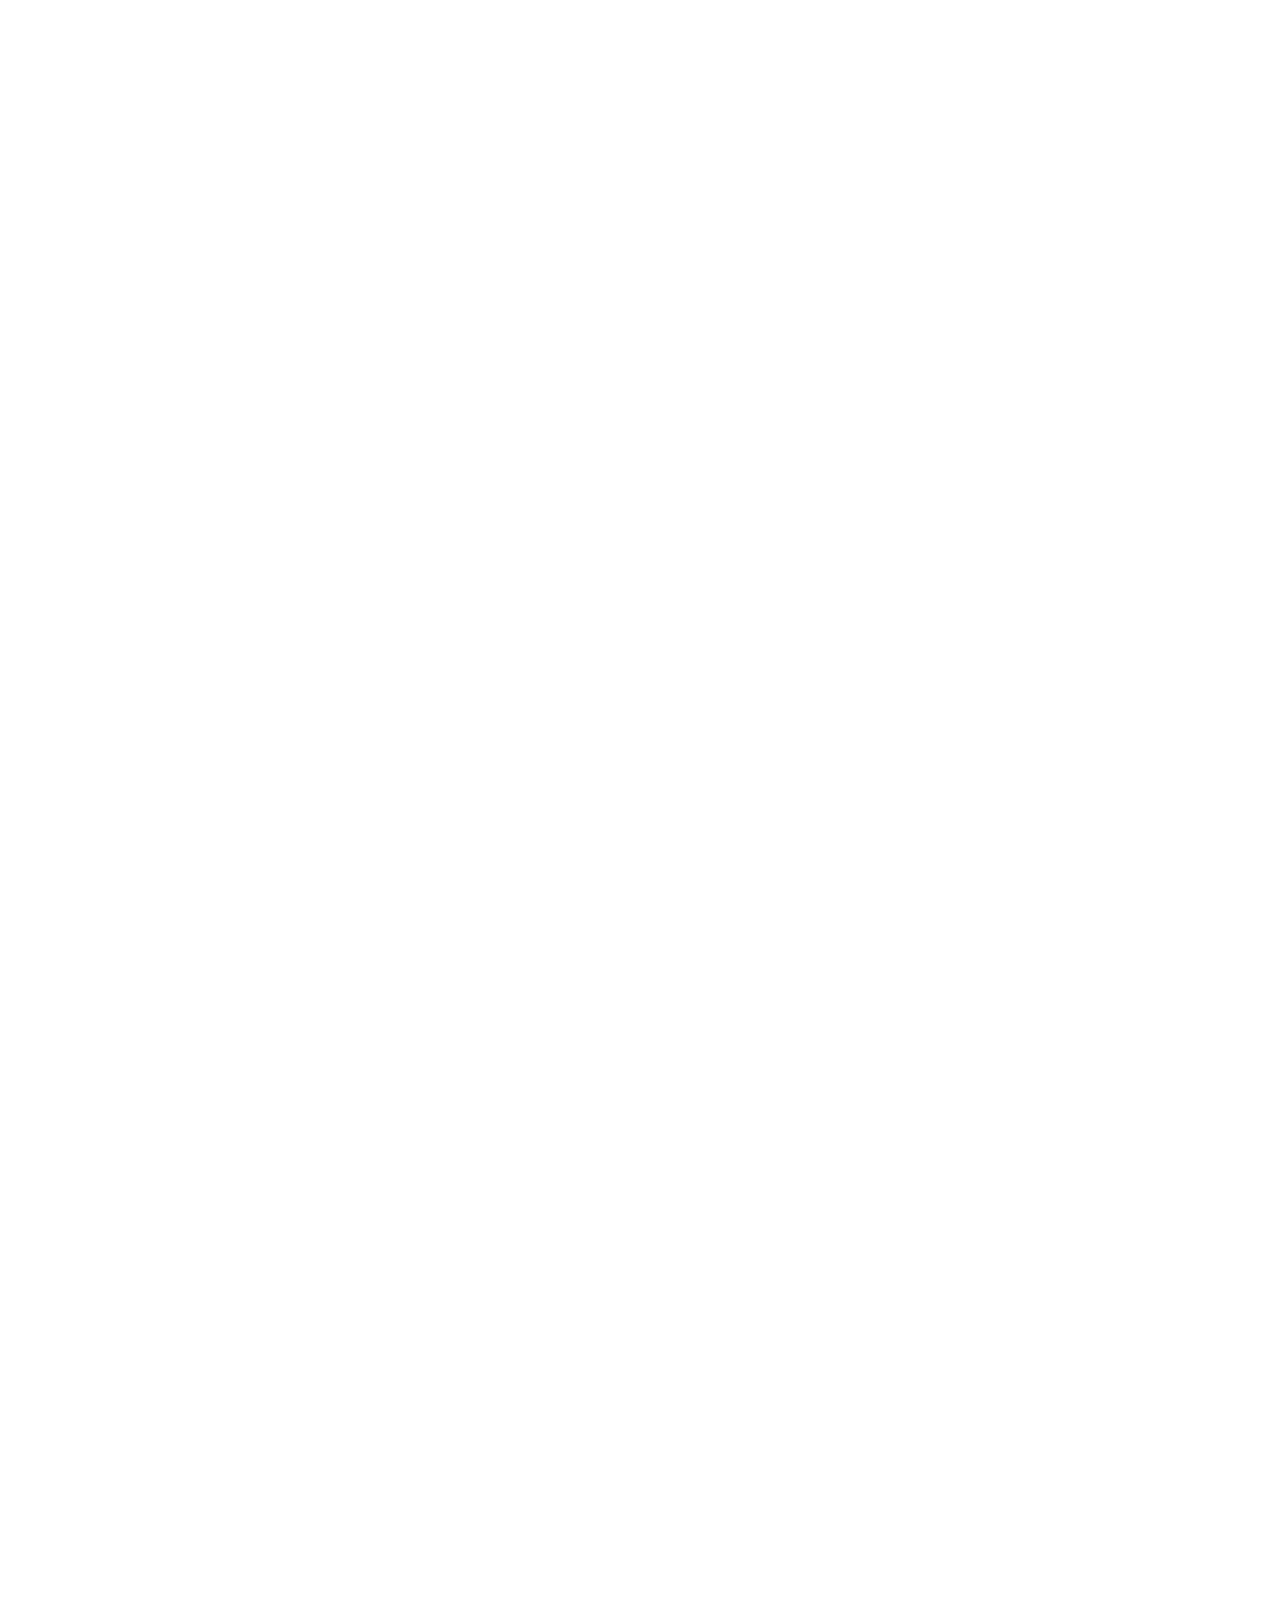
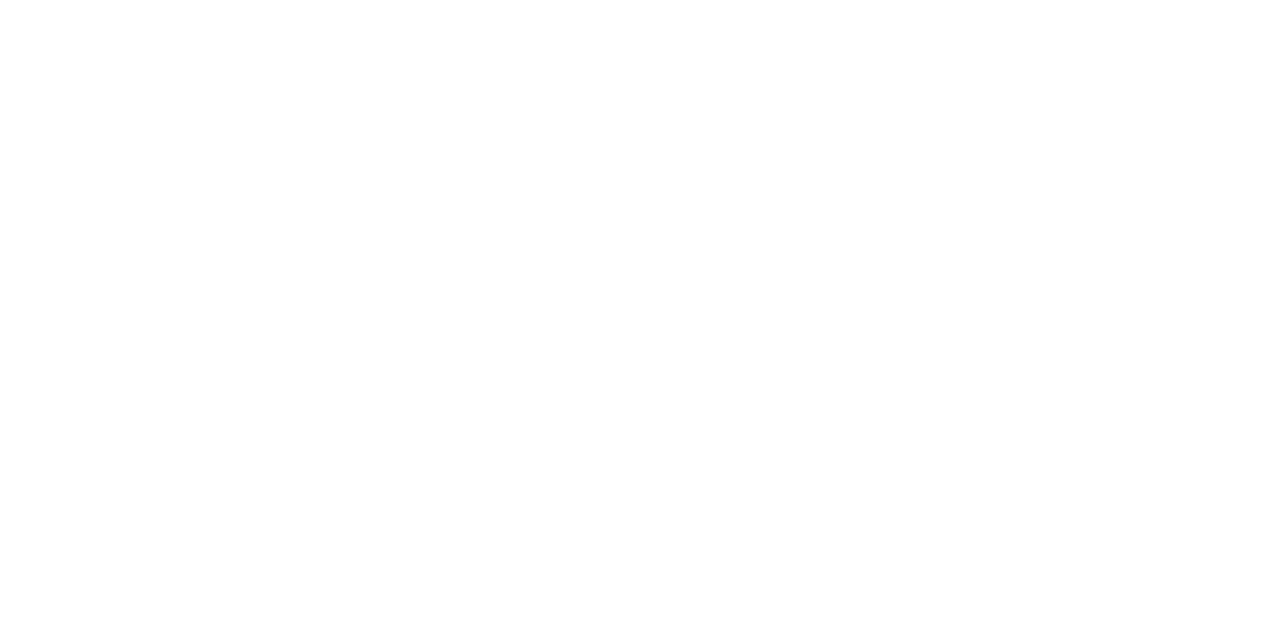
==== page-door.html @ 7ae12299 "Add files via upload" ====
<!DOCTYPE html>
<html xmlns="http://www.w3.org/1999/xhtml" xml:lang="en-US" lang="en-US">
  <head>
    <meta charset="UTF-8" />
    <title>Experts en Menuiserie Aluminium au Maroc - Kech Trav Alum</title>
    <meta name="description" content="">
    <meta name="description" content="Kech Trav Alum Groupe: Expert en menuiserie aluminium au Maroc. Solutions sur mesure pour portes, fenêtres et façades. Qualité et durabilité garanties">
        <meta name="author" content="themsflat.com" />
    <meta name="google-site-verification" content="UJHwg0YbZZGSKa_jrGNO-d_2eZtotV6lW0C4aHWwNk0" />
    <meta name="keywords" content="menuisier aluminium Maroc,menuiserie aluminium Maroc,solutions aluminium élégantes,aluminium durable,chef-d&#x27;œuvre en aluminium,kech trav alum groupe,aluminium Marrakech,artisan aluminium Maroc,construction aluminium Maroc,aluminium sur mesure,solutions aluminium sur mesure,menuisier aluminium Marrakech,entreprise aluminium Maroc,transformation aluminium,aluminium de qualité,design aluminium Maroc,aluminium pour intérieur,aluminium pour extérieur,aluminium durable et élégant,menuiserie sur mesure Maroc">
    <!-- Mobile Specific Metas -->
    <meta name="viewport"  content="width=device-width, initial-scale=1, maximum-scale=1" />


    <!-- Theme style -->
    <link rel="stylesheet" type="text/css" href="stylesheet/style.css" />
    <link rel="stylesheet" type="text/css" href="stylesheet/shortcodes.css" />
    <link rel="stylesheet" type="text/css" href="stylesheet/color.css" />
    <!-- Animation -->
    <link rel="stylesheet" type="text/css" href="stylesheet/animate.css" />

    <!-- Reponsive -->
    <link rel="stylesheet" type="text/css" href="stylesheet/responsive.css" />

    <link rel="stylesheet"  href="https://cdnjs.cloudflare.com/ajax/libs/font-awesome/5.15.1/css/all.min.css"/>
       <!-- Favicon and touch icons  -->
       <link href="images/Icon/Favicon.png" rel="apple-touch-icon-precomposed">
       <link href="images/Icon/Favicon.png" rel="apple-touch-icon-precomposed">
       <link href="images/Icon/Favicon.png" rel="shortcut icon">
  </head>
  <body class="counter-scroll header-fixed header_sticky header-absolute">
    <div class="animsition boxed blog">
        <div class="top-bar-style2 clearfix" >
            <div class="container-fluid">
                <ul class="top-content">
                    <li class="adress">
                      <a href="#"><i class="icon-iconmap"></i>Harbile à côté de almojazine tamansourte, Marrakech 400000</a>
                    </li>
                    <li class="email"><i class="icon-iconmail"></i> <a href="#">Aluminium_bendra@hotmail.com</a></li>
                  </ul>
  
                <div class="topbar-socials">
                  <span class="icons">
                    <a href="https://www.instagram.com/societe_kech_trav_alum_groupe/"><i class="fab fa-instagram"></i></a>
                  </span>
                </div>
            </div>    
        </div>
        <header class="header-style2 bg-color-style2 bg-color" id="header">
            <div class="container-fluid container-fixel">
              <div class="flex-header d-lg-flex">
                     <div class="logo logo-style2">
                        <a href="images/logo.png"> <img width="10%"  src="images/logo.png"   data-retina="images/logo.png" alt="images"></a>
                        
                     </div>
                     <div class="content-menu d-lg-flex">
                    <div class="nav-wrap">
                        <div class="btn-menu">
                          <span></span>
                        </div>
                        <nav id="mainnav" class="mainnav fixed-mainnav">
                          <ul class="menu menustyle2">
                            <li class=" current-menu current-menu-item current-menu-ancestor ">
                                <a href="index.html">Home</a>
                               
                            </li>
                            <li><a href="page-window.html">Windows</a>
                            </li>
                            <li><a href="page-door.html">Doors</a>
                            </li>
                            <li><a href="page-gallery.html">Gallery</a>
                            </li>
                             <li><a href="page-contact.html">Contact</a></li>                      
                        </ul>
                          <!-- /.menu -->
                        </nav>
                        <!-- /#mainnav -->
                      </div>
                      <!-- /.nav-wrap -->

                      <div class="search-btn">
                          <div class="btn-top">
                              <a href="https://wa.me/0661546065" class="themesflat-button-style2 btn-style-4">
                              <span class="btn-title">Contact Us</span>
                          </a>
                          </div>
                         	<!-- /.flat-show-search -->
                      </div>
                  </div>
                </div>
            </div>
        </header>
          <div class="page-title page-title-inner padding-bottom9">
            <div class="overlay-page-tile"></div>
            <div class="page-title-content">
                <div class="container">
                    <div class="blog-title color-white">
                    <h2>Doors</h2>
                    <span><a href="index.html" class="hv-color-st1 color-white"> Home </a>Doors</span>
                    </div>
                </div>
            </div>
          </div><!-- Page-title -->


          <!-- window services -->
        

        <section class="tf-blog-slider">
            <div class="container">
                <div class="row">
                    <div class="col-md-7 clearfix">
                        <div class="content-icon-box">
                            <div class="title-section margin-bottom30 wow fadeInDown">
                                <div class="flat-title flat-title-style4">Fourniture et pose des Fenêtres en Aluminium
                                </div>
                            </div>
                            <div class="vertical-bar clearfix">
                                <div class="bar">                            
                                </div>
                                <div class="content-bar">
                                <p>Nous proposons des fenêtres en aluminium durables et élégantes. 
                                    <br>Nos experts assurent une pose précise et rapide, garantissant une isolation optimale et un style moderne pour votre maison. </p>
                                </div>
                            </div>  

                            <ul class="iconlist-about">
                                <li>
                                <span class="color-style2">Casement</span>
                                </li>
                                <li class="margin-left">
                                <span class="color-style2">sash </span>
                                </li>
                                <li>
                                <span class="color-style2">Pivoted </span>
                                </li>
                                <li class="margin-left">
                                <span class="color-style2">Fixed</span>
                                </li>
                               
                                <li class="margin-left list-about-style2">
                                    <span class="color-style2">Pellentesque sodales rhoncus </span>
                                </li>
                            </ul>
                        </div>
                    </div>
                    <div class="col-md-5">
                        <div class="partners partners-style3 partners-door">
                            <div class="banners-z">
                                <div class="flat-carousel-box data-effect clearfix" data-zero="0" data-gap="0" data-column="1" data-column2="1" data-column3="1" data-dots="false"
                                    data-nav="false" data-loop="true">
                                    <div class="owl-carousel owl-loaded owl-drag">
                                            <div class="image-profolio image-profolio-hv style2">
                                                <div class="image text-center">
                                                    <img src="/kech-trav/images\What-we-do/p1.png" alt="images">
                                                </div>
                                            </div>
                                            <div class="image-profolio image-profolio-hv style2">
                                                <div class="image text-center">
                                                <img src="/kech-trav/images\What-we-do/p11.png" alt="images">
                                                </div>
                                            </div>
                                    </div>
                                </div>
                            </div>
                        </div> 
                        <!-- partners -->
                    </div>
                </div>
            </div>
              <div class="themesflat-spacer  clearfix" data-desktop="101" data-mobile="50" data-smobile="40" ></div>
        </section>


       

        
        <section class="tf-testimonials-door padding-bottom-50 bg-color">
            <div class="themesflat-spacer  clearfix" data-desktop="116" data-mobile="30" data-smobile="20" ></div>
            <div class="container">
                <div class="row">
                    <div class="title-section text-center wow fadeInDown">
                        <div class="sub-title margin-bottom15">Client Testimonials</div>
                        <div class="flat-title flat-title-style5 color-white">
                            What our clients say 
                        </div>
                    </div>
                    <div  class="flat-carousel-box flat-carousel-box-style2 margin0-15 data-effect clearfix"  data-zero="0" data-gap="30"
                    data-column="2" data-column2="1" data-column3="1" data-dots="false" data-auto="true" data-nav="false" data-loop="true" >
                        <div class="owl-carousel margin-top54">
                        
                            <div class="tf-testimonial">
                                <i class="fa fa-quote-left" aria-hidden="true"></i>
                                <div class="boxtestimonial">
                                    <p class="padding-left20-10 color-style1">
                                        Kech Trav Alum Groupe a réalisé un travail exceptionnel sur nos fenêtres en aluminium.
                                        <br> Professionnalisme et qualité au rendez-vous. 
                                        <br>Merci pour tout!
                                    </p>
                                    <div class="image-box">
                                        <div class="image">
                                            <img src="images/Secsion/imgtestimonio2.jpg" alt="image"/>
                                        </div>
                                        <div class="content-box">
                                            <h5>
                                                <span class="color-style1">Hassan</span>
                                            </h5>
                                        </div>
                                    </div>                   
                                </div>
                            </div>
                            <div class="tf-testimonial">
                                <i class="fa fa-quote-left" aria-hidden="true"></i>
                            <div class="boxtestimonial">
                                <p class="padding-left20-10 color-style1">
                                    Kech Trav Alum Groupe a modernisé notre maison avec des fenêtres en aluminium magnifiques. 
                                    <br>Travail impeccable et équipe très professionnelle. 
                                    <br>Merci beaucoup!
                                </p>
                                <div class="image-box">
                                    <div class="image">
                                    <img
                                        src="images/Secsion/imgtestimonio1.jpg"
                                        alt="image"
                                    />
                                    </div>
                                    <div class="content-box">
                                    <h5><span>Haj Said</span></h5>
                                    </div>
                                </div>                   
                            </div>
                            </div>
                        </div>
                    </div>
                </div>
            </div>
        </section>
          <section class="tf-spacer2 bg-white clearfix"></section>

        <!-- features -->

 <!-- Footer -->
 <footer id="footer" class="footer-style2 bg-color">
    <div class="container">
        <div class="row">
            <div  class="themesflat-spacer clearfix"  data-desktop="56"  data-mobile="40"  data-smobile="30"></div>
            <div class="footer-wrap">
                <div class="col-sm-4">
                    <div class="topbar-socials padding-top6">
                    <a href="https://www.instagram.com/societe_kech_trav_alum_groupe/"><i class="fab fa-instagram"></i></a>

                </div>
                </div>

                <div class="col-sm-4 padding5 clearfix">
                    <div class="logo">
                    <a href="index.html">
                        <img
                        src="logo/Logolight.png"
                        data-width="168"
                        data-height="38"
                        alt="images"
                        data-retina="logo/Logolight@2x.png"
                        />
                    </a>
                    </div>
                </div>
                <div class="col-sm-4 no-padding-right">
                    <div id="botom">
                    <div class="bottom-wrap">
                        <div id="text-bottom">
                        <a href="#">© kech trav alum groupe</a><span class="text2-bottom color-botom">2020 | All Rights Reserved</span>
                        </div>
                    </div>
                    </div>
                </div>
            </div>
        </div>
      <div class="themesflat-spacer clearfix" data-desktop="57" data-mobile="30" data-smobile="30"></div>
    </div>
</footer>


</div>
</div>
<!-- /.boxed -->
<div class="button-go-top">
    <a href="#" title="" class="go-top">
        <i class="fa fa-chevron-up"></i>
    </a>


<!-- Javascript -->

<script src="javascript/jquery.min.js"></script>
<script src="javascript/plugins.js"></script>
<script type="text/javascript" src="javascript/bootstrap.min.js"></script>
<script src="javascript/parallax.js"></script>
<script type="text/javascript" src="javascript/jquery-countTo.js"></script>
<script type="text/javascript" src="javascript/jquery.easing.js"></script>
<script type="text/javascript" src="javascript/jquery.cookie.js"></script>
<script type="text/javascript" src="javascript/waypoints.min.js"></script>
<script type="text/javascript" src="javascript/wow.min.js"></script>
<script type="text/javascript" src="javascript/jquery-validate.js"></script>
<script type="text/javascript" src="javascript/animsition.js"></script>
<script type="text/javascript" src="javascript/main.js"></script>
<!--owl.carousel-->
<script type="text/javascript" src="javascript/owl.carousel.min.js"></script>

<!-- slider -->
<script src="rev-slider/js/jquery.themepunch.revolution.min.js"></script>
<script src="rev-slider/js/jquery.themepunch.tools.min.js"></script>
<script src="javascript/rev-slider.js"></script>

<!-- Load Extensions only on Local File Systems ! The following part can be removed on Server for On Demand Loading -->
<script src="rev-slider/js/extensions/extensionsrevolution.extension.actions.min.js"></script>
<script src="rev-slider/js/extensions/extensionsrevolution.extension.carousel.min.js"></script>
<script src="rev-slider/js/extensions/extensionsrevolution.extension.kenburn.min.js"></script>
<script src="rev-slider/js/extensions/extensionsrevolution.extension.layeranimation.min.js"></script>
<script src="rev-slider/js/extensions/extensionsrevolution.extension.migration.min.js"></script>
<script src="rev-slider/js/extensions/extensionsrevolution.extension.navigation.min.js"></script>
<script src="rev-slider/js/extensions/extensionsrevolution.extension.parallax.min.js"></script>
<script src="rev-slider/js/extensions/extensionsrevolution.extension.slideanims.min.js"></script>
<script src="rev-slider/js/extensions/extensionsrevolution.extension.video.min.js"></script>
</body>
</html>
---- stylesheet/style.css ----
/**
  * Name: Janelas
  * Version: 1.2
  * Author: Themesflat
  * Author URI: http://www.themesflat.com
*/
@import url("flexslider.css");
@import url("icomoon.css");
@import url("owl.carousel.min.css");
@import url("animsition.css");
@import url("font-awesome.css");
@import url("https://fonts.googleapis.com/css?family=Montserrat:100,100i,200,200i,300,300i,400,400i,500,500i,600,600i,700,700i,800,800i,900,900i | Open+Sans:300,300i,400,400i,600,600i,700,700i,800,800i | Hind:300,400,500,600,700");
@import url("bootstrap.css");
@import url("../rev-slider/css/navigation.css");
@import url("../rev-slider/css/settings.css");
@import url("../rev-slider/css/layers.css");

/**
  *	Reset
  *	Repeatable Patterns
  *	Extra classes all page
  *	Image 
  *	Button 
  *	Tftitle Style
  *	Logo Custom
  *	Header
  * Header Fixed
  *	Main Menu
  *	Mobile navigation
  *	Page-title
  *	Blog Main Content
  *	Socical
  *	Pagination
  *	Widget
  * Blog Contact
  * Footer
  * Form Subscribe
  * Bottom Footer 
  * GoTop
  * Comments Blog
*/  

/* Reset
-------------------------------------------------------------- */
html {
  overflow-y: scroll;
  -webkit-text-size-adjust: 100%;
  -ms-text-size-adjust: 100%;
}

body {
  line-height: 1;
  -webkit-font-smoothing: antialiased;
  -webkit-text-size-adjust: 100%;
  -ms-text-size-adjust: 100%;
}
/* @media only screen and (min-width: 320px)and (max-width: 768px) {
  .logo-style2 img{
    background-color: blue;
  } */
/* } */
a,
abbr,
acronym,
address,
applet,
article,
aside,
audio,
b,
big,
blockquote,
body,
caption,
canvas,
center,
cite,
code,
dd,
del,
details,
dfn,
dialog,
div,
dl,
dt,
em,
embed,
fieldset,
figcaption,
figure,
form,
footer,
header,
hgroup,
h1,
h2,
h3,
h4,
h5,
h6,
html,
i,
iframe,
img,
ins,
kbd,
label,
legend,
li,
mark,
menu,
nav,
object,
ol,
output,
p,
pre,
q,
ruby,
s,
samp,
section,
small,
span,
strike,
strong,
sub,
summary,
sup,
tt,
table,
tbody,
textarea,
tfoot,
thead,
time,
tr,
th,
td,
u,
ul,
var,
video {
  font-family: inherit;
  font-size: 100%;
  font-weight: inherit;
  font-style: inherit;
  vertical-align: baseline;
  margin: 0;
  padding: 0;
  border: 0;
  outline: 0;
  background: transparent;
}

article,
aside,
details,
figcaption,
figure,
footer,
header,
hgroup,
menu,
nav,
section {
  display: block;
}

ol,
ul {
  list-style: none;
}

blockquote,
q {
  -webkit-hyphens: none;
  -moz-hyphens: none;
  -ms-hyphens: none;
  hyphens: none;
  quotes: none;
}

figure {
  margin: 0;
}

:focus {
  outline: 0;
}

table {
  border-collapse: collapse;
  border-spacing: 0;
}

img {
  border: 0;
  -ms-interpolation-mode: bicubic;
  vertical-align: middle;
}

legend {
  white-space: normal;
}

button,
input,
select,
textarea {
  font-size: 100%;
  margin: 0;
  max-width: 100%;
  vertical-align: baseline;
  -webkit-box-sizing: border-box;
  -moz-box-sizing: border-box;
  box-sizing: border-box;
}

button,
input {
  line-height: normal;
}

input,
textarea {
  background-image: -webkit-linear-gradient(
    hsla(0, 0%, 100%, 0),
    hsla(0, 0%, 100%, 0)
  ); /* Removing the inner shadow, rounded corners on iOS inputs */
}

button,
input[type="button"],
input[type="reset"],
input[type="submit"] {
  line-height: 1;
  cursor: pointer; /* Improves usability and consistency of cursor style between image-type 'input' and others */
  -webkit-appearance: button; /* Corrects inability to style clickable 'input' types in iOS */
  border: none;
}

input[type="checkbox"],
input[type="radio"] {
  padding: 0; /* Addresses excess padding in IE8/9 */
}

input[type="search"] {
  -webkit-appearance: textfield; /* Addresses appearance set to searchfield in S5, Chrome */
}

input[type="search"]::-webkit-search-decoration {
  /* Corrects inner padding displayed oddly in S5, Chrome on OSX */
  -webkit-appearance: none;
}

button::-moz-focus-inner,
input::-moz-focus-inner {
  /* Corrects inner padding and border displayed oddly in FF3/4 www.sitepen.com/blog/2008/05/14/the-devils-in-the-details-fixing-dojos-toolbar-buttons/ */
  border: 0;
  padding: 0;
}

*,
*:before,
*:after {
  -webkit-box-sizing: border-box;
  -moz-box-sizing: border-box;
  box-sizing: border-box;
}

/* Repeatable Patterns
-------------------------------------------------------------- */
*,
*:before,
*:after {
  -webkit-box-sizing: border-box;
  -moz-box-sizing: border-box;
  box-sizing: border-box;
}
body {
  font: 16px/30px "Rubik", sans-serif;
  background-color: #fff;
  color: #434e6e;
}

a {
  text-decoration: none;
  color: #434e6e;
  -webkit-transition: all 0.3s ease-in-out;
  -moz-transition: all 0.3s ease-in-out;
  -ms-transition: all 0.3s ease-in-out;
  -o-transition: all 0.3s ease-in-out;
  transition: all 0.3s ease-in-out;
}

a:hover,
a:focus {
  color: #e3cca1;
  text-decoration: none;
  outline: 0;
  -webkit-transition: all 0.3s ease-in-out;
  -moz-transition: all 0.3s ease-in-out;
  -ms-transition: all 0.3s ease-in-out;
  -o-transition: all 0.3s ease-in-out;
  transition: all 0.3s ease-in-out;
}

ul,
ol {
  padding: 0;
}

img {
  height: auto;
  transform: scale(1);
  transition: all 0.5s ease-in-out;
  max-width: 100%;
}

b,
strong {
  font-weight: 900;
}

button {
  border: none;
}

button,
input[type="button"],
input[type="reset"],
input[type="submit"] {
  display: inline-block;
  color: #434e6e;
  height: 80px;
  line-height: 80px;
  font-size: 18px;
  background: #e3cca1;
  -webkit-border-radius: 3px;
  -ms-border-radius: 3px;
  -o-border-radius: 3px;
  -moz-border-radius: 3px;
  border-radius: 3px;
  font-weight: 600;
  font-family: "Poppins ", sans-serif;
  position: relative;
  -webkit-transition: all 0.3s ease-in-out;
  -moz-transition: all 0.3s ease-in-out;
  -ms-transition: all 0.3s ease-in-out;
  -o-transition: all 0.3s ease-in-out;
  transition: all 0.3s ease-in-out;
  letter-spacing: 0.5px;
  font-size: 15px;
}

button.search-submit-form {
  position: absolute;
  right: 2px;
  top: 7px;
  padding: 0px 10px;
  color: #999999;
  background-color: transparent;
  display: inline-block;
  height: 29px;
  line-height: 31px;
  font-size: 12px;
  border-color: transparent;
  border-left: 1px solid #d0d0d0;
  text-transform: uppercase;
  font-weight: 700;
  border-radius: 0;
  -webkit-transition: all 0.3s ease-in-out;
  -moz-transition: all 0.3s ease-in-out;
  -ms-transition: all 0.3s ease-in-out;
  -o-transition: all 0.3s ease-in-out;
  transition: all 0.3s ease-in-out;
}

select,
textarea,
input[type="text"],
input[type="password"],
input[type="datetime"],
input[type="datetime-local"],
input[type="date"],
input[type="month"],
input[type="time"],
input[type="week"],
input[type="number"],
input[type="url"],
input[type="search"],
input[type="tel"],
input[type="color"],
input[type="email"] {
  position: relative;
  display: block;
  width: 100%;
  padding: 8px 15px;
  color: #798883;
  font-size: 14px;
  height: 45px;
  background-color: #fff;
  border-radius: 3px;
  margin-bottom: 20px;
  -webkit-transition: all 0.3s ease-in-out;
  -moz-transition: all 0.3s ease-in-out;
  -ms-transition: all 0.3s ease-in-out;
  -o-transition: all 0.3s ease-in-out;
  transition: all 0.3s ease-in-out;
}

textarea:focus,
input[type="text"]:focus,
input[type="password"]:focus,
input[type="datetime"]:focus,
input[type="datetime-local"]:focus,
input[type="date"]:focus,
input[type="month"]:focus,
input[type="time"]:focus,
input[type="week"]:focus,
input[type="number"]:focus,
input[type="email"]:focus,
input[type="url"]:focus,
input[type="search"]:focus,
input[type="tel"]:focus,
input[type="color"]:focus {
  border: 1px solid #f7f0ea;
  -webkit-box-shadow: none;
  -moz-box-shadow: none;
  box-shadow: none;
  padding: 8px 15px;
}

textarea {
  width: 100%;
  height: 200;
}

input[type="checkbox"] {
  display: inline;
}

textarea:-moz-placeholder,
textarea::-moz-placeholder,
input:-moz-placeholder,
input::-moz-placeholder {
  color: #434e6e;
  opacity: 1;
  padding: 0;
}

input:-ms-input-placeholder {
  color: #434e6e;
}
::-webkit-input-placeholder {
  font-size: 18px;
  font-family: "Rubik", sans-serif;
  line-height: 33px;
  font-weight: 400;
}
textarea::-webkit-input-placeholder,
input::-webkit-input-placeholder {
  color: #434e6e;
  opacity: 1;
}

/* bootstrap resetting elements */

textarea,
input[type="text"],
input[type="submit"],
input[type="password"],
input[type="datetime"],
input[type="datetime-local"],
input[type="date"],
input[type="month"],
input[type="time"],
input[type="select"],
input[type="week"],
input[type="number"],
input[type="email"],
input[type="url"],
input[type="search"],
input[type="tel"],
input[type="color"],
.uneditable-input,
.dropdown-menu,
.navbar .nav > .active > a,
.navbar .nav > .active > a:hover,
.navbar .nav > .active > a:focus {
  -webkit-appearance: none;
  text-shadow: none;
  -webkit-box-shadow: none;
  -moz-box-shadow: none;
  -o-box-shadow: none;
  box-shadow: none;
  color: #e3cca1;
}

.blog-single .entry p {
  margin-bottom: 40px;
}

.select-wrap{
  position: relative;
}

select{
  position: relative !important;
  -webkit-appearance: none;
  -moz-appearance:none;
  appearance: none;
  -ms-appearance:none;
  outline: none;
  flex: 1;
  cursor: pointer;
  background-color: #fff;
}

select option{
  box-shadow: 0 10px 30px rgb(0 0 0 / 6%);
}

.select {
  position: relative;
  background: #fff;
  height: 60px;
}

.select::after {
  font-family: 'icomoon';
  content: "\e923";
  position: absolute;
  top: 0;
  right: 0;
  height: 60px;
  line-height: 60px;
  pointer-events: none;
  color: #434e6e;
  font-size: 16px;
  right: 26px;
  -webkit-transition: .25s all ease;
  -o-transition: .25s all ease;
  transition: .25s all ease;
}



input[type=number]::-webkit-inner-spin-button, 
input[type=number]::-webkit-outer-spin-button { 
    -webkit-appearance: none;
    -moz-appearance: none;
    appearance: none;
}

h1,
h2,
h3,
h4,
h5,
h6 {
  font-family: "Rajdhani", sans-serif;
  font-weight: bold;
}

h1 {
  font-size: 70px;
  line-height: 68px;
}
h2 {
  font-size: 37px;
  line-height: 69px;
}
h3 {
  font-size: 28px;
  line-height: 42px;
}
h4 {
  font-size: 18px;
  line-height: 30px;
}
h5 {
  font-size: 16px;
  line-height: 26px;
}

.left {
  text-align: left;
}

.center {
  text-align: center;
}

.flex{
  display: -webkit-box;
  display: -ms-flexbox;
  display: -webkit-flex;
  display: flex;
  -webkit-box-pack: center;
  -ms-flex-pack: center;
  -webkit-justify-content: center;
  justify-content: left;
  -webkit-box-align: center;
  -ms-flex-align: center;
  -webkit-align-items: center;
  align-items: center;
}

.flex-style2{
  display: -webkit-box;
  display: -ms-flexbox;
  display: -webkit-flex;
  display: flex;
  -webkit-box-pack: center;
  -ms-flex-pack: center;
  -webkit-justify-content: center;
  justify-content: left;
  -webkit-box-align: center;
  -ms-flex-align: center;
}

.boder-style{
  border-radius: 5px;
}
.boder-style2{
  border-radius: 50% !important;
}

/* Extra classes all page
-------------------------------------------------------------- */
.position-relative{
  position: relative;
}

.border-5{
  border-radius: 5px;
}

.position-abso{
  position: absolute;
}

.pd-center{
  padding: 0 16px 0 30px;
}

.boxshadow{
  box-shadow: 0 10px 30px rgb(0 0 0 / 6%);
}

.no-padding {
  padding: 0;
}

.no-margin-r{
  margin-right: 0px !important;
}

.fload-right{
  float: right;
}

.fload-none{
  float: none;
}

.fload-left{
  float: left;
}

.no-padding-left {
  padding-left: 0;
}

.no-padding-right {
  padding-right: 0;
}

.line-height24{
  line-height: 24px !important;
}

.line-height26{
  line-height: 26px !important;
}

/* Margin */

.no-margin-right{
  margin-right: 0%!important;
}

.margin50-44{
  margin: 62px 0 59px 0;
}

.margintop-24{
  margin-top: -24px;
}

.margintop25{
  margin-top: 25px;
}

.margin0-15{
  margin:0 15px;
}

.margin-top8 {
  margin-top: 8px;
}

.no-margin-right{
  margin-right: 0px !important;
}

.margin-0-15{
  margin-right: 15px;
  margin-left: 15px;
}

.margin-img {
  margin: -7px 0 40px 0;
}

.margin-top27 {
  margin-top: 27px;
}

.magin-left43{
  margin-left: 43px;
}

.magin-left45{
  margin-left: 45px;
}

.magin-left115{
  margin-left: 115px;
}

.margin-left112{
  margin-left: 112px;
}

.margin-top41 {
  margin-top: 41px;
}

.margin-right2 {
  margin-right: 2px;
}

.margin-top2 {
  margin-top: 2px;
}

.margin-top40 {
  margin-top: 40px;
}

.margin-top-20 {
  margin-top: -20px;
}

.margin-6-6 {
  margin: 6px 0 -6px 0;
}

.margin-bottom-2 {
  margin-bottom: -2px;
}

.margin-bottom90{
  margin-bottom: 90px;
}

.margin-top1 {
  margin-top: 1px;
}

.margin-bottom3 {
  margin-bottom: 3px;
}

.margin-botom48{
  margin-bottom: 48px;
}

.margin-bottom-1 {
  margin-bottom: 1px;
}

.margintop3 {
  margin-top: 3px;
}

.margintop4 {
  margin-top: 4px;
}

.margintop-14{
  margin-top: -14px;
}

.margin-bottom120 {
  margin-bottom: 120px;
}

.margin-15-13{
margin: 15px 0 13px 0;
}

.margin-top70 {
  margin-top: 70px;
}

.margin-top41 {
  margin-top: 41px;
}

.margin-top15 {
  margin-top: 15px;
}

.margin-top14 {
  margin-top: 14px;
}

.margin-top60 {
  margin-top: 60px;
}

.margin-top55 {
  margin-top: 55px;
}

.margin-top75 {
  margin-top: 75px;
}

.margin-top52 {
  margin-top: 52px;
}

.margin-top54 {
  margin-top: 54px;
}

.margintop-11 {
  margin-top: 11px;
}

.margintop-8 {
  margin-top: 8px;
}

.margintop-5 {
  margin-top: 5px;
}

.margintop-3 {
  margin-top: -3px;
}

.margin5-16 {
  margin: 5px 0 16px 0;
}

.margin5-16-5 {
  margin: 5px 0 16px 5px;
}

.margin-bottom30 {
  margin-bottom: 30px;
}

.margin15-11{
  margin: 15px 0 11px 0;
}

.margin-top120 {
  margin-top: 120px;
}

.margin-top71 {
  margin-top: 71px;
}

.margin-bottom112 {
  margin-top: 112px;
}

.margin-bottom15 {
  margin-bottom: 15px;
}

.margin-left {
  margin-left: 25px;
}

.margin-bottom54 {
  margin-bottom: 54px;
}

.margin-bottom13 {
  margin-bottom: 13px;
}

.margin-top54 {
  margin-top: 54px;
}

.margin-top37 {
  margin: 37px 0 9px 0;
}

.margin-botom35 {
  margin-bottom: 35px;
}

.margin-botom5 {
  margin-bottom: 5px;
}

.margin-botom62 {
  margin-bottom: 62px;
}

.margin-top10 {
  margin-top: 10px;
}

.margin-top19 {
  margin-top: 19px;
}

.magin45-3 {
  margin: 45px 0 -3px 0;
}

.margin5-28 {
  margin: 5px 0 28px 0;
}

.margin-left12 {
  margin-left: 12px;
}

.margin-left30 {
  margin-left: 30px;
}

.margin-left120 {
  margin-left: 120px;
}


.margin-bottom60{
  margin-bottom: 60px;
}
.margin-bt16{
  margin-bottom: 16px;
}

.margin5-8{
  margin: 5px 0 8px 0;
}

.margin-right15 {
  margin-right: 15px;
}

.margin-right11 {
  margin-right: 11px;
}

.margin-left12 {
  margin-left: 12px;
}

.margin-left10 {
  margin-left: 10px;
}

.magin-left51{
  margin-left: 51px;
}

.magin-left56{
  margin-left: 56px;
}

.magin-left48{
  margin-left: 48px;
}

/* Padding */
.padding-center {
  padding: 0 280px;
}

.padding-top6 {
  padding-top: 6px;
}

.padding-top29 {
  padding-top: 29px;
}

.padding-right40 {
  padding-right: 40px;
}

.padding-right100 {
  padding-right: 100px;
}

.padding-left2 {
  padding-left: 2px;
}

.padding-left23 {
  padding-left: 23px !important;
}

.padding-left43 {
  padding-left: 43px;
}

.padding-left67 {
  padding-left: 67px;
}

.padding-left76 {
  padding-left: 76px;
}

.padding67-77 {
  padding: 67px 15px 77px 15px !important;
}

.padding43-30 {
  padding: 43px 15px 60px 15px !important;
}

.pd-top11{
  padding-top: 11px;
}

.padding-bottom31 {
  padding-bottom: 31px;
}

.padding-top4{
  padding-top: 4px;
}

.padding-bottom9 {
  padding-bottom: 9px;
}

.padding-left20{
  padding-left: 20px !important;
}

.padding-left23{
  padding-left: 23px !important;
}

.boxtestimonial .tf-testimonial {
  padding: 0 20px 0 0px;
  margin-bottom: 22px;
}

.padding-left6 {
  padding-left: 6px;
}

.padding-left80 {
  padding-left: 80px;
}

.padding-left70 {
  padding-left: 70px;
}

.padding-left2 {
  padding-left: 2px;
}

.padding-bottom20 {
  padding-bottom: 20px;
}

.padding-bottom18 {
  padding-bottom: 18px;
}

.padding-bottom145 {
  padding-bottom: 145px;
}

.padding-bottom-50{
  padding-bottom: 50px;
}

.padding-top7 {
  padding-top: 7px;
}

.padding5 {
  padding: 5px 10px 0 0;
}

.nopadding {
  padding: 0px;
}

.paddingright5 {
  padding-right: 5px;
}

.paddingright15 {
  padding-right: 15px;
}

.paddingright2 {
  padding-right: 2px;
}

.paddingright30{padding-right: 30px;}

.padding-30 {
  padding: 30px;
}

.padding-left10 {
  padding-left: 10px;
}

.line-height-150 {
  line-height: 150px;
}

.fload-left {
  float: left;
}

.fload-right {
  float: right;
}

.leter-spacing-1 {
  letter-spacing: -0.5px;
}

.no-margin-bottom {
  margin-bottom: 0px;
}

.text-center {
  text-align: center;
}

.text-left {
  text-align: left;
}

.text-right {
  text-align: right;
}

.display-none {
  display: none;
}

.boder-botom {
  border-bottom: 1px solid #cbcbcb;
}

.no-boderright{border-right: none !important;}

.color-434E6E {
  color: #434e6e;
}

.no-boder {
  border: none;
}

.font-weight500 {
  font-weight: 500;
}

.leter-spacing-none{
  letter-spacing: 0px;
}


/* Image 
---------------------------------------------------------------*/
.image{
  position: relative;
  overflow: hidden;
}

.image::before{
  position: absolute;
  top: 0;
  left: -75%;
  z-index: 10;
  display: block;
  content: '';
  width: 50%;
  height: 100%;
  background: -o-linear-gradient(left, rgba(255, 255, 255, 0) 0%, rgba(255, 255, 255, .3) 100%);
  background: -webkit-gradient(linear, left top, right top, from(rgba(255, 255, 255, 0)), to(rgba(255, 255, 255, .3)));
  background: linear-gradient(to right, rgba(255, 255, 255, 0) 0%, rgba(255, 255, 255, .3) 100%);
  -webkit-transform: skewX(
-25deg
);
  -ms-transform: skewX(-25deg);
  transform: skewX(-25deg);
}


.image-hover:hover .image:before {
  -webkit-animation: shine2 1s;
  animation: shine2 1s;
}

.image-hoverstyle2:hover .image:before {
  -webkit-animation: shine2 1s;
  animation: shine2 1s;
}
  
@-webkit-keyframes shine2 {
  100% {
  left: 125%;
  }
}
  
  @keyframes shine2 {
      100% {
          left: 125%;
      }
  }

/* Button 
---------------------------------------------------------------*/
.themesflat-button span{
  background-color: rgba(67, 78, 110, 10%); color: #434e6e;
}

.themesflat-button-style2 span{
  background-color: #E3CCA1; color: #434e6e;
}

.themesflat-button-style3 span{
  background-color: #434e6e; color: #fff;
}

.themesflat-button-style4{ background-color: #fff; color: #434E6E;}

.themesflat-button, 
.themesflat-button-style2,
.themesflat-button-style3,
.themesflat-button-style4 {
  display: inline-block;
}

/*Btn Style One*/
.btn-style-one {
  position: relative;
  display: inline-block;
  font-size: 18px;
  line-height: 90px;
  color: #ffffff;
  font-weight: 500;
  text-transform: capitalize;
  overflow: hidden;
  vertical-align: middle;
  background-color: transparent;
  transition: all 0.3s ease 0s;
}

.btn-style-one:hover {
  color: #ffffff;
  background: transparent;
  transition: all 0.3s ease 0s;
}

.btn-style-one .btn-title {
  position: relative;
  display: block;
  z-index: 1;
  font-family: "Rubik", sans-serif;
  padding: 0 76px 0 33px;
  font-size: 18px;
  font-weight: 500;
  -webkit-transition: all 0.5s ease 0s;
  -o-transition: all 0.5s ease 0s;
  transition: all 0.5s ease 0s;
  overflow: hidden;
}
.btn-style-one .btn-title::after{
  position: absolute;
  content: "\e908";
  font-family: "icomoon";
  font-size: 10px;
  -webkit-transition: all 0.5s ease;
  -moz-transition: all 0.5s ease;
  -ms-transition: all 0.5s ease;
  -o-transition: all 0.5s ease;
  transition: all 0.5s ease;
  right: 31px;
}

.btn-style-one:hover .btn-title {
  color: #ffffff;
}

.btn-style-one .btn-title::before {
  position: absolute;
  left: 0px;
  top: 0px;
  z-index: -1;
  height: 100%;
  width: 101%;
  content: "";
  background-color: #434e6e;
  color: #fff;
  -webkit-transform: scale(0, 1);
      -ms-transform: scale(0, 1);
          transform: scale(0, 1);
  -webkit-transform-origin: right top;
      -ms-transform-origin: right top;
          transform-origin: right top;
  transition: transform 500ms cubic-bezier(0.86, 0, 0.07, 1) 0s, -webkit-transform 500ms 0s;
}

.btn-style-7:hover .btn-title:before,
.btn-style-6:hover .btn-title:before,
.btn-style-5:hover .btn-title:before,
.btn-style-4:hover .btn-title:before, 
.btn-style-3:hover .btn-title:before,
.btn-style-two:hover .btn-title:before,
.btn-style-one:hover .btn-title:before {
  -webkit-transform: scale(1, 1);
  -ms-transform: scale(1, 1);
  transform: scale(1, 1);
  -webkit-transform-origin: top left;
  -ms-transform-origin: top left;
  transform-origin: top left;
}

/*Btn Style two*/
.btn-style-two {
  position: relative;
  display: inline-block;
  line-height: 60px;
  color: #ffffff;
  font-weight: 500;
  text-transform: capitalize;
  overflow: hidden;
  vertical-align: middle;
  background-color: transparent;
}


.btn-style-two:hover {
  color: #ffffff;
  background: transparent;
}

.btn-style-two .btn-title {
  position: relative;
  display: block;
  z-index: 1;
  font-family: "Rubik", sans-serif;
  padding: 0 75px 0 32px;
  font-size: 15px;
  font-weight: 500;
  -webkit-transition: all 0.5s ease 0s;
  -o-transition: all 0.5s ease 0s;
  transition: all 0.5s ease 0s;
  overflow: hidden;
}
.btn-style-two .btn-title::after{
  position: absolute;
  content: "\e908";
  font-family: "icomoon";
  font-size: 9px;
  -webkit-transition: all 0.5s ease;
  -moz-transition: all 0.5s ease;
  -ms-transition: all 0.5s ease;
  -o-transition: all 0.5s ease;
  transition: all 0.5s ease;
  right: 31px;
  top: 1px;
}

.btn-style-two:hover .btn-title {
  color: #434e6e;
}

.btn-style-two .btn-title::before {
  position: absolute;
  left: 0px;
  top: 0px;
  z-index: -1;
  height: 100%;
  width: 101%;
  content: "";
  background-color: #fff;
  color: #434e6e;
  -webkit-transform: scale(0, 1);
      -ms-transform: scale(0, 1);
          transform: scale(0, 1);
  -webkit-transform-origin: right top;
      -ms-transform-origin: right top;
          transform-origin: right top;
  transition: transform 500ms cubic-bezier(0.86, 0, 0.07, 1) 0s, -webkit-transform 500ms 0s;
}

/*Btn Style three*/

.btn-style-3 {
  position: relative;
  display: inline-block;
  font-size: 18px;
  line-height: 60px;
  color: #ffffff;
  font-weight: 500;
  overflow: hidden;
  vertical-align: middle;
  background-color: transparent;
}

.btn-style-3:hover {
  color: #ffffff;
  background: transparent;
}

.btn-style-3 .btn-title {
  position: relative;
  display: block;
  z-index: 1;
  font-family: "Rubik", sans-serif;
  padding: 0 71px 0 35px;
  font-size: 15px;
  font-weight: 500;
  text-transform: uppercase;
  -webkit-transition: all 0.5s ease 0s;
  -o-transition: all 0.5s ease 0s;
  transition: all 0.5s ease 0s;
  overflow: hidden;
}
.btn-style-3 .btn-title::after{
  position: absolute;
  content: "\e908";
  font-family: "icomoon";
  font-size: 10px;
  -webkit-transition: all 0.5s ease;
  -moz-transition: all 0.5s ease;
  -ms-transition: all 0.5s ease;
  -o-transition: all 0.5s ease;
  transition: all 0.5s ease;
  right: 30px;
}

.btn-style-3:hover .btn-title {
  color: #ffffff;
}

.btn-style-3 .btn-title::before {
  position: absolute;
  left: 0px;
  top: 0px;
  z-index: -1;
  height: 100%;
  width: 101%;
  content: "";
  background-color: #434e6e;
  color: #fff;
  -webkit-transform: scale(0, 1);
      -ms-transform: scale(0, 1);
          transform: scale(0, 1);
  -webkit-transform-origin: right top;
      -ms-transform-origin: right top;
          transform-origin: right top;
  transition: transform 500ms cubic-bezier(0.86, 0, 0.07, 1) 0s, -webkit-transform 500ms 0s;
}

/*Btn Style 4*/
.btn-style-4 {
  position: relative;
  display: inline-block;
  font-size: 18px;
  line-height: 60px;
  color: #ffffff;
  font-weight: 500;
  overflow: hidden;
  vertical-align: middle;
  background-color: transparent;
}

.btn-style-4:hover {
  color: #ffffff;
  background: transparent;
}

.btn-style-4 .btn-title {
  position: relative;
  display: block;
  z-index: 1;
  font-family: "Rubik", sans-serif;
  padding: 0 37px 0 39px;
  font-size: 18px;
  font-weight: 500;
  -webkit-transition: all 0.5s ease 0s;
  -o-transition: all 0.5s ease 0s;
  transition: all 0.5s ease 0s;
  overflow: hidden;
}

.btn-style-4:hover .btn-title {
  color: #ffffff;
}

.btn-style-4 .btn-title::before {
  position: absolute;
  left: 0px;
  top: 0px;
  z-index: -1;
  height: 100%;
  width: 101%;
  content: "";
  background-color: #434e6e;
  color: #fff;
  -webkit-transform: scale(0, 1);
      -ms-transform: scale(0, 1);
          transform: scale(0, 1);
  -webkit-transform-origin: right top;
      -ms-transform-origin: right top;
          transform-origin: right top;
  transition: transform 700ms cubic-bezier(0.86, 0, 0.07, 1) 0s, -webkit-transform 700ms 0s;
}

/*Btn Style five*/


.btn-style-5 {
  position: relative;
  display: inline-block;
  line-height: 60px;
  color: #ffffff;
  font-weight: 500;
  overflow: hidden;
  vertical-align: middle;
  background-color: transparent;
  width: 100%;
  margin: 0;
  padding: 0;
}

.btn-style-5:hover {
  color: #ffffff;
  background: transparent;
}

.btn-style-5 .btn-title {
  position: relative;
  display: block;
  z-index: 1;
  font-family: "Rubik", sans-serif;
  font-size: 18px;
  font-weight: 500;
  -webkit-transition: all 0.5s ease 0s;
  -o-transition: all 0.5s ease 0s;
  transition: all 0.5s ease 0s;
  overflow: hidden;
  border-radius: 5px;
  letter-spacing: 0;
}

.btn-style-5:hover .btn-title {
  color: #434e6e;
}

.btn-style-5 .btn-title::before {
  position: absolute;
  left: 0px;
  top: 0px;
  z-index: -1;
  height: 100%;
  width: 101%;
  content: "";
  background-color: #E3CCA1;
  color: #fff;
  -webkit-transform: scale(0, 1);
      -ms-transform: scale(0, 1);
          transform: scale(0, 1);
  -webkit-transform-origin: right top;
      -ms-transform-origin: right top;
          transform-origin: right top;
  transition: transform 700ms cubic-bezier(0.86, 0, 0.07, 1) 0s, -webkit-transform 700ms 0s;
}

.questions-style .btn-style-5 .btn-title::before{
  background-color: #fff !important;
  color: #434e6e !important;
}

.questions-style2 .btn-style-5 .btn-title::before{
  background-color: #e3cca1 !important;
  color: #434e6e !important;
}

/*Btn Style 6*/
.btn-style-6 {
  position: relative;
  display: inline-block;
  font-size: 18px;
  line-height: 60px;
  color: #ffffff;
  font-weight: 500;
  /* text-transform: capitalize; */
  overflow: hidden;
  vertical-align: middle;
  background-color: transparent;
}

.btn-style-6:hover {
  color: #ffffff;
  background: transparent;
}

.btn-style-6 .btn-title {
  position: relative;
  display: block;
  z-index: 1;
  font-family: "Rajdhani", sans-serif;
  font-size: 20px;
  padding: 0 49px 0 52px;
  font-weight: bold;
  letter-spacing: 0;
  -webkit-transition: all 0.5s ease 0s;
  -o-transition: all 0.5s ease 0s;
  transition: all 0.5s ease 0s;
  overflow: hidden;
}
.btn-style-6:hover .btn-title {
  color: #fff;
}

.btn-style-6 .btn-title::before {
  position: absolute;
  left: 0px;
  top: 0px;
  z-index: -1;
  height: 100%;
  width: 101%;
  content: "";
  background-color: #434E6E;
  color: #fff;
  -webkit-transform: scale(0, 1);
      -ms-transform: scale(0, 1);
          transform: scale(0, 1);
  -webkit-transform-origin: right top;
      -ms-transform-origin: right top;
          transform-origin: right top;
  transition: transform 700ms cubic-bezier(0.86, 0, 0.07, 1) 0s, -webkit-transform 700ms 0s;
}

/*Btn Style seven*/
.btn-style-7 {
  position: relative;
  display: inline-block;
  font-size: 16px;
  line-height: 48px;
  color: #434E6E;
  font-weight: bold;
  /* text-transform: capitalize; */
  overflow: hidden;
  vertical-align: middle;
  background-color: transparent;
}

.btn-style-7:hover {
  color: #434E6E;
  background: transparent;
}

.btn-style-7 .btn-title {
  position: relative;
  display: block;
  z-index: 1;
  font-family: "Rubik", sans-serif;
  font-size: 16px;
  line-height: 48px;
  padding: 0 22.5px 0 28px;
  font-weight: bold;
  -webkit-transition: all 0.5s ease 0s;
  -o-transition: all 0.5s ease 0s;
  transition: all 0.5s ease 0s;
  overflow: hidden;
}
.btn-style-7:hover .btn-title {
  color: #434E6E;
}

.btn-style-7 .btn-title::before {
  position: absolute;
  left: 0px;
  top: 0px;
  z-index: -1;
  height: 100%;
  width: 101%;
  content: "";
  background-color: #e3cca1;
  color: #434E6E;
  -webkit-transform: scale(0, 1);
      -ms-transform: scale(0, 1);
          transform: scale(0, 1);
  -webkit-transform-origin: right top;
      -ms-transform-origin: right top;
          transform-origin: right top;
  transition: transform 700ms cubic-bezier(0.86, 0, 0.07, 1) 0s, -webkit-transform 700ms 0s;
}

/* Tftitle Style
---------------------------------------------------------------*/
.tftitle-style4,
.tftitle-style3,
.tftitle-style2{
  font-size: 20px ;
  font-weight: bold ;
  line-height: 30px ;
  letter-spacing: 0;
  font-weight: bold ;
  font-family: "Rubik", sans-serif;
  color: #fff;
  -webkit-transition: all 0.5s ease 0s;
  -o-transition: all 0.5s ease 0s;
  transition: all 0.5s ease 0s;
}

.tftitle-style2{
  font-weight: bold !important;
  letter-spacing: 0px !important;
  text-transform: inherit !important;
  color: #fff !important;
  font-weight: bold !important;
  font-size: 20px !important;
}

.tftitle-style3{
  font-size: 16px !important;
  color: #434E6E !important;
  line-height: 26px !important;
  margin-bottom: 6px;
}

.tftitle-style4{
  font-size: 24px !important;
  color: #434E6E !important;
  line-height: 28px !important;
  margin-bottom: 10px;
  letter-spacing: -0.5px;
}

/* Logo Custom
---------------------------------------------------------------*/

.logo img{
  float: left;
  height: auto;
  width: 45% !important;
}

.logo {
  width: 23%;
  height: 150px;
  padding: 40px 55px 40px 55px;
  float: left;
}


/* Header 
---------------------------------------------------------------*/
.header {
  position: absolute;
  z-index: 100;
  width: 100%;
  height: 150px;
  top: 36px;
}

.content-wrap {
  padding-top: 60px;
  position: relative;
  width: 77%;
  float: right;
}


/* Header Fixed
---------------------------------------------------------------*/
.header.fixed-header{
  z-index: 9999;
  position: fixed;
  top: 0;
  left: 0;
    -ms-filter: progid:DXImageTransform.Microsoft.Alpha(opacity=0);
    filter: alpha(opacity=0);
    visibility: hidden;   
    -webkit-transform: translateY(-100%);
        -ms-transform: translateY(-100%);
            transform: translateY(-100%);
}

.header.upscrolled {
    background: #434E6E;
    -ms-filter: progid:DXImageTransform.Microsoft.Alpha(opacity=100);
        filter: alpha(opacity=100);
    visibility: visible;   
    -webkit-transform: translateY(0);
        -ms-transform: translateY(0);
            transform: translateY(0);
}

.header-style2.fixed-header {
  top: -120px;
  box-shadow: 0 10px 30px rgb(0 0 0 / 10%);
  position: fixed;
  left: 0;
  -webkit-transition: all 0.3s ease-in-out;
  -moz-transition: all 0.3s ease-in-out;
  -ms-transition: all 0.3s ease-in-out;
  -o-transition: all 0.3s ease-in-out;
  transition: all 0.3s ease-in-out;
  width: 100%;
  z-index: 99999999 !important;
}

.header.upscrolled,
.header-style2.upscrolled{	
	top: 0;
  -webkit-transition: all 0.3s ease-in-out;
  -moz-transition: all 0.3s ease-in-out;
  -ms-transition: all 0.3s ease-in-out;
  -o-transition: all 0.3s ease-in-out;
  transition: all 0.3s ease-in-out;
}

.header-style2.upscrolled {	
  opacity: 1;
-ms-filter: progid:DXImageTransform.Microsoft.Alpha(opacity=100);
   filter: alpha(opacity=100);
visibility: visible;   
-webkit-transform: translateY(0);
   -ms-transform: translateY(0);
       transform: translateY(0);
}

.header.header-small .contact .top-bar-right {
	-webkit-transition: all 0.3s ease-in-out;
    -moz-transition: all 0.3s ease-in-out;
    -ms-transition: all 0.3s ease-in-out;
    -o-transition: all 0.3s ease-in-out;
    transition: all 0.3s ease-in-out;
}

 /* Flat-appointment */
.flat-appointment {
  position: absolute;
  right: 0;
}

.tf-topbar{
    background-color: rgba(255, 255, 255, 0.1);
    height: 60px;
    padding-left: 18%;
    position: absolute;
    z-index: 999;
    width: 1170px;
}

 .top-content {
  float: left;
  display: -webkit-box;
  display: -ms-flexbox;
  display: -webkit-flex;
  display: flex;
  -webkit-box-pack: center;
  -ms-flex-pack: center;
  -webkit-justify-content: center;
  justify-content: center;
  -webkit-box-align: center;
  -ms-flex-align: center;
  -webkit-align-items: center;
  align-items: center;
}

 .top-content .email a{
  margin-left: 26px;
}

 .top-content a {
  color: white;
  text-decoration: none;
  font-size: 14px;
  font-weight: 500;
  line-height: 59px;
  letter-spacing: 0;
  font-family: "Rubik", sans-serif;
  margin-left: 19px;
  transition: all 0.3s ease;
}

 .top-content a:hover {
  color: #e3cca1;
  -webkit-transition: all 0.3s ease;
  -moz-transition: all 0.3s ease;
  -ms-transition: all 0.3s ease;
  -o-transition: all 0.3s ease;
  transition: all 0.3s ease;
}

 .top-content .email {
  margin-left: 29px;
}

 .top-content .adress,
 .top-content .email{
  position: relative;
  transition: all 0.3s ease;
}

 .top-content .adress i {
  position: absolute;
    font-size: 16px;
    color: #fff;
    top: 21px;
    transition: all 0.3s ease;
    left: 1px;
}

 .top-content .email i{
  position: absolute;
  font-size: 14px;
  color: #fff;
  transition: all 0.3s ease;
  top: 24px;
  left: 0;
}

#topbar .topbar-socials {
  float: right;
  padding-right: 38px;
  margin-top: 1px;
  transition: all 0.3s ease-in-out;
}

#topbar .topbar-socials a {
  color: var(--white-color);
  font-size: 14px;
  padding: 0 8px 0 9px;
  line-height: 59px;
  transition: all 0.3s ease-in-out;
}

#topbar .topbar-socials a:hover {
  color: #434e6e;
  -webkit-transition: all 0.3s ease-in-out;
  -moz-transition: all 0.3s ease-in-out;
  -ms-transition: all 0.3s ease-in-out;
  -o-transition: all 0.3s ease-in-out;
  transition: all 0.3s ease-in-out;
}

#topbar .flat-appointment{
  position: absolute;
  right: 0px;
  transition: all 0.3s ease;
}


/* Main Menu
---------------------------------------------------------------*/
.nav-wrap {
  float: left;
  background: #e3cca1;
  padding-left: 15px;
  width: 100%;
}

#mainnav {
  position: relative;
  display: inline-block;
  vertical-align: middle;
  height: 100%;
  width: auto;
}

#mainnav > ul {
  position: relative;
  display: flex;
  width: 100%;
  vertical-align: middle;
  height: 100%;
}

#mainnav ul {
  font-weight: bold;
  position: relative;
  list-style: none;
  margin: 0px 0px;
  padding: 0px 0px;
}

#mainnav .menu > li {
  margin: 0 20.5px 0 21.5px;
  float: left;
  position: relative;
  display: flex;
  -webkit-box-align: center;
  -webkit-align-items: center;
  -ms-flex-align: center;
  align-items: center;
  height: 100%;
}

#mainnav > ul >  li::before {
  position: absolute;
  height: 2px;
  width: 0;
  bottom: 28px;
  right: 0;
  background: #fff;
  content: "";
  display: block;
  transition: all 0.3s linear;
  -webkit-transition: all 0.3s linear;
  -moz-transition: all 0.3s linear;
  -o-transition: all 0.3s linear;
  -ms-transition: all 0.3s linear;
}

#mainnav > .menustyle2 > li:before{
  background: #e3cca1 !important;
}

#mainnav > ul > li:hover:before,
#mainnav > ul > li.current-menu-item:before,
#mainnav > ul > li.current-menu-ancestor:before {
  left: 0;
  right: auto;
  width: 100%;
}

#mainnav ul ul {
  float: none;
  margin: 0px 0px;
  padding: 0px 0px;
  background-color: #fff;
  box-shadow: 15px 15px 38px 0px rgba(0, 0, 0, 0.1);
  -webkit-box-shadow: 15px 15px 38px 0px rgba(0, 0, 0, 0.1);
  -moz-box-shadow: 15px 15px 38px 0px rgba(0, 0, 0, 0.1);
}

#mainnav ul > li > a {
  display: inline-block;
  line-height: 90px;
  color: #434E6E;
  font-weight: 500;
  -webkit-transition: all 0.4s ease-out 0s;
  -moz-transition: all 0.4s ease-out 0s;
  -o-transition: all 0.4s ease-out 0s;
  transition: all 0.4s ease-out 0s;
  font-family: "Rubik", sans-serif;
  font-size: 18px;
}

.current-menu > a,
#mainnav ul > li > a:hover {
  color: #fff !important;
  transition: all 0.4s ease-out 0s;
}
#mainnav-mobi  .current-menu-item > a,
#mainnav-mobi ul .current-menu > a, 
#mainnav-mobi ul li ul .current-menu-ancestor > a, 
#mainnav-mobi ul li ul .current-menu-ancestor ul .current-menu-item > a, 
#mainnav .menustyle2 .current-menu > a,
#mainnav .menustyle2 > li > a:hover{
  color: #e3cca1 !important;
}

#mainnav > ul > li.menu-item-has-children:last-child > a:after {
  right: 0px;
}

#mainnav ul li li {
  display: block;
  position: relative;
  padding: 0px 40px;
}

#mainnav ul li li a {
  font-family: "Rubik", sans-serif;
  font-size: 18px;
  font-weight: 500;
  line-height: 30px;
  color: #434E6E;
  text-align: left;
  display: block;
  padding: 10px 0px;
  position: relative;
  transition: all 0.3s linear;
  -webkit-transition: all 0.3s linear;
  -moz-transition: all 0.3s linear;
  -o-transition: all 0.3s linear;
  -ms-transition: all 0.3s linear;
}

#mainnav ul li li a:before {
  position: absolute;
  content: "//";
  top: 50%;
  left: 0;
  color: #E3CCA1;
  -webkit-transform: translateY(-50%);
  -moz-transform: translateY(-50%);
  transform: translateY(-50%);
  transition: all 0.3s linear;
  -webkit-transition: all 0.3s linear;
  -moz-transition: all 0.3s linear;
  -o-transition: all 0.3s linear;
  -ms-transition: all 0.3s linear;
  visibility: hidden;
  opacity: 0;
}

#mainnav ul li li a:hover:before,
#mainnav ul ul li.current-menu-item > a:before,
#mainnav ul ul li.current-menu-ancestor > a:before {
  left: 0px;
  visibility: visible;
  opacity: 1;
}

#mainnav ul li li a:hover,
#mainnav ul ul li.current-menu-item > a,
#mainnav ul ul li.current-menu-ancestor > a {
  color: #e3cca1 !important;
  padding-left: 17px;
}

#mainnav ul > li.menu-item-has-children > a:after {
  position: absolute;
  right: -10px;
  top: 50%;
  margin-top: -6px;
  font-family: "FontAwesome";
  content: "\f0da";
  font-size: 14px;
  line-height: 1;
  color: #434e6e;
  font-weight: 500;
  transform: rotate(90deg);
  -webkit-transition: all 0.3s ease;
  -moz-transition: all 0.3s ease;
  -ms-transition: all 0.3s ease;
  -o-transition: all 0.3s ease;
  transition: all 0.3s ease;
}

#mainnav ul > li.menu-item-has-children.current-menu > a:after,
#mainnav ul > li.menu-item-has-children:hover > a:after {
  color: #fff;
}

#mainnav ul.menustyle2 > li.menu-item-has-children.current-menu > a:after,
#mainnav ul.menustyle2 > li.menu-item-has-children:hover > a:after {
  color:#e3cca1;
}

#mainnav ul > li li.menu-item-has-children > a:after {
  position: absolute;
  font-family: "FontAwesome";
  content: "\f0da";
  top: 50%;
  right: 0;
  margin-top: -5px;
  font-size: 14px;
  color: #434e6e;
  transform: rotate(0deg);
  -webkit-transition: all 0.3s ease;
  -moz-transition: all 0.3s ease;
  -ms-transition: all 0.3s ease;
  -o-transition: all 0.3s ease;
  transition: all 0.3s ease;
}

#mainnav ul li ul {
  width: 280px;
  white-space: nowrap;
  padding: 15px 0px;
  position: absolute;
  top: calc(100% + 1px);
  left: -36px;
  z-index: 10;
  visibility: hidden;
  opacity: 0;
  -webkit-transform: translateY(30px);
  -ms-transform: translateY(30px);
  transform: translateY(30px);
  transition: all 0.3s ease-in-out;
  -webkit-transition: all 0.3s ease-in-out;
  -moz-transition: all 0.3s ease-in-out;
  -o-transition: all 0.3s ease-in-out;
  -ms-transition: all 0.3s ease-in-out;
  box-sizing: border-box;
  display: block !important;
}

#mainnav ul li ul ul {
  left: 100%;
  top: -15px;
  transition: all 0.35s ease-in-out;
  -webkit-transition: all 0.35s ease-in-out;
  -moz-transition: all 0.35s ease-in-out;
  -o-transition: all 0.35s ease-in-out;
  -ms-transition: all 0.35s ease-in-out;
}

#mainnav ul li:hover > ul {
  visibility: visible;
  opacity: 1;
}

#mainnav ul > li:hover > ul {
  -webkit-transform: translateY(0px);
  -ms-transform: translateY(0px);
  transform: translateY(0px);
}

/* Mobile navigation
---------------------------------------- */
#mainnav-mobi {
  display: block;
  margin: 0 auto;
  width: 100%;
  background-color: #1d2738;
  z-index: 1000;
  position: absolute;
}

#mainnav-mobi ul {
  display: block;
  list-style: none;
  margin: 0;
  padding: 0;
}

#mainnav-mobi ul li {
  margin:0;
  position: relative;
  text-align: left;
  border-top: 1px solid #2d374a;
  cursor: pointer;
}

#mainnav-mobi ul > li > a {
  text-decoration: none;
  height: 50px;
  line-height: 50px;
  padding: 0 15px;
  color: #fff;
  font-size: 18px;
  font-weight: 500;
  font-family: "Rubik", sans-serif;
}

#mainnav-mobi ul.sub-menu {
  top: 100%;
  left: 0;
  z-index: 2000;
  position: relative;
  background-color: #1d2738;
}

#mainnav-mobi > ul > li > ul > li,
#mainnav-mobi > ul > li > ul > li > ul > li {
 border-top: 1px solid #2d374a;
 background-color: #1d2738;
}


#mainnav-mobi > ul > li > ul > li > ul > li a {
  padding-left: 45px !important;
}

#mainnav-mobi ul.sub-menu > li > a {
  display: block;
  text-decoration: none;
  padding: 0 30px;
  border-top-color: rgba(255,255,255,.1);
  -webkit-transition: all 0.2s ease-out;
  -moz-transition: all 0.2s ease-out;
    -o-transition: all 0.2s ease-out;
       transition: all 0.2s ease-out;
}

#mainnav-mobi > ul > li > ul > li:first-child a {
border-top: none;
}

#mainnav-mobi ul.sub-menu > li > a:hover,
#mainnav-mobi > ul > li > ul > li.active > a {
color: #fff;
}

.btn-menu {
display: none;
float: right;
position: relative;
background: transparent;
cursor: pointer;
margin: 38px 0px 37px 20px;
width: 26px;
height: 16px;
 -webkit-transition: all ease .238s;
    -moz-transition: all ease .238s;
         transition: all ease .238s;
}

.btn-menu:before,
.btn-menu:after, 
.btn-menu span {
background-color: #434e6e;
 -webkit-transition: all ease .238s;
    -moz-transition: all ease .238s;
         transition: all ease .238s;
}

.btn-menu:before,
.btn-menu:after {
content: "";
position: absolute;
top: 0;
height: 2px;
width: 100%;
left: 0;
top: 50%;
-webkit-transform-origin: 50% 50%;
   -ms-transform-origin: 50% 50%;
       transform-origin: 50% 50%;
}

.btn-menu span {
position: absolute;
width: 100%;
height: 2px;
left: 0;
top: 50%;
overflow: hidden;
text-indent: 200%;
}

.btn-menu:before {
-webkit-transform: translate3d(0, -7px, 0);
       transform: translate3d(0, -7px, 0);
}

.btn-menu:after {
-webkit-transform: translate3d(0, 7px, 0);
         transform: translate3d(0, 7px, 0);
}

.btn-menu.active span {
opacity: 0;
}

.btn-menu.active:before {
-webkit-transform: rotate3d(0, 0, 1, 45deg);
         transform: rotate3d(0, 0, 1, 45deg);
}

.btn-menu.active:after {
-webkit-transform: rotate3d(0, 0, 1, -45deg);
         transform: rotate3d(0, 0, 1, -45deg);
}

.btn-submenu {
position: absolute;
right: 20px;
top: 0;
font: 20px/50px 'FontAwesome';
text-align: center;
cursor: pointer;
width: 70px;
height: 44px;
}

.btn-submenu:before {
content: "\f107";
color: #fff;
}

.btn-submenu.active:before {
content: "\f106";
}

.btn-menu {
display: none; 
}


/* Page-title 
---------------------------------------------------------------*/
.page-title {
  padding-top: 179px;
  justify-content: center;
  position: relative;
  z-index: 1;
  background-color: #434e6e;
  width: 100%;
  height: 100%;
}

.page-title-inner{
  background-image: url(../images/header/imgheader.jpg);
  background-repeat: no-repeat;
  background-position: center;
  background-size: cover;
  width: 100%;
  height: 100%;
}

.overlay-page-tile {
  position: absolute;
  top: 0;
  left: 0;
  width: 100%;
  height: 100%;
  z-index: -1;
  background-color: #434e6e;
  opacity: 0.9;
}

.page-title-content {
  text-align: center;
  padding: 94px 0px 116px 0;
}

.page-title-content .blog-title span {
  font-family: "Rubik", sans-serif;
  font-size: 18px;
  line-height: 33px;
  color: var(--white-color);
  font-weight: 400;
}

.page-title-content .blog-title {
  position: relative;
}

.page-title-content .blog-title a {
  margin-right: 8px;
  margin-left: 2px;
}

.page-title-content .blog-title a::after {
  content: "";
  position: absolute;
  background-color: #fff;
  width: 2px;
  height: 20px;
  bottom: 7px;
}

.slider-imgleft {
  position: absolute;
  left: 0;
  bottom: 0;
  z-index: 101;
}


/*Blog Main Content 
---------------------------------------------------------------*/
.no-column .col-left {
  width: 66%;
  float: left;
}

.content-style1{
  padding-top: 20px;
}

.no-column .col-right {
  width: 34%;
  padding-left: 28px;
  float: right;
}

.col-left .tag-socical .tag .text2 .text2-style2{
  margin-left: -4px;
}

.site-content-style{
  padding-bottom: 13px;
}

.no-column .col-right-style{
  margin-top: 27px;
} 

.main-post {
  margin-bottom: 21.5px;
}

.main-post-style1{
  margin-top: 45px;
}

.main-post-style2 {
  margin-bottom: -5px !important;
}

.main-post-style3{
  margin-top: 41px;
  margin-bottom: 41px;
}

.main-post-style4{
  margin-top: 42px;
}

.main-post .end-p {
  margin-top: -17px;
}

.post-calendar .entry-calendar {
  font-size: 14px;
  font-family: "Rubik", sans-serif;
  display: inline-block;
  background-color: #e3cca1;
  color: #434e6e;
  font-weight: 500;
  text-align: center;
  line-height: 26px;
  padding: 5px 24px 4px 23px;
  cursor: pointer;
}

.main-post .featured-post .entry-image {
  z-index: 10;
}

.featured-post-style2{
  padding: 0px !important;
}

.title-post-style{
  margin-top: -54px;
}

.title-post-style2{
  margin-top: -4px;
}

.main-post p {
  margin: 10px 0px 30px 0;
}

.flat-row-style2 {
  padding: 0 0 118px 0;
}

.flat-row1 {
  padding: 24px 0 12px 0px;
}

.content-blog .post-meta li {
  padding-right: 20px;
}

.content-blog .post-meta li:last-child {
  padding-right: 0;
}

.content-blog .post-meta li {
  display: inline-block;
  -webkit-transition: all 0.3s ease;
  -moz-transition: all 0.3s ease;
  -ms-transition: all 0.3s ease;
  -o-transition: all 0.3s ease;
  transition: all 0.3s ease;
}

.content-blog .post-meta li {
  font-size: 12px;
  line-height: 30px;
  color: #0d2235;
  font-weight: bold;
  font-family: "Rubik", sans-serif;
  padding: 10px 16px 0 1px;
}

.content-blog .post-meta li a {
  font-size: 12px;
  line-height: 30px;
  color: #0d2235;
  font-weight: 400;
  font-family: "Rubik", sans-serif;
  text-decoration: none;
}

.content-blog .post-meta li a i{padding-right: 4px;}

.font-date {
  font-size: 12px;
  font-weight: 400px;
}

.font-date a i{
  font-size: 15px;
  margin-right: 10px;
color: #434E6E;
-webkit-transition: all 0.3s ease-in-out;
-moz-transition: all 0.3s ease-in-out;
-ms-transition: all 0.3s ease-in-out;
-o-transition: all 0.3s ease-in-out;
transition: all 0.3s ease-in-out;
}

.font-date span i{
  font-size: 15px;
  margin-right: 10px;
color: #434E6E;
-webkit-transition: all 0.3s ease-in-out;
-moz-transition: all 0.3s ease-in-out;
-ms-transition: all 0.3s ease-in-out;
-o-transition: all 0.3s ease-in-out;
transition: all 0.3s ease-in-out;
}

.font-date a:hover i{
  color: #E3CCA1 !important;
  -webkit-transition: all 0.3s ease-in-out;
  -moz-transition: all 0.3s ease-in-out;
  -ms-transition: all 0.3s ease-in-out;
  -o-transition: all 0.3s ease-in-out;
  transition: all 0.3s ease-in-out;
}

.main-post .conten-section {
  box-shadow: 0 10px 30px rgba(0, 0, 0, 8%);
  margin: 0 26px;
  z-index: 10;
  position: relative;
  background-color: #fff;
  margin-top: -51.5px;
  padding-bottom: 20px;
}

.content-blog {
  padding: 9px 36px 0 35px;
}

.content-blog .title {
  margin-top: 9px;
  margin-bottom: 10px;
}

.content-blog .post-meta a:hover {
  color: #e3cca1;
}

.content-blog .title a {
  font-family: "Rajdhani", sans-serif;
  color: #434e6e;
  font-weight: bold;
  font-size: 28px;
  line-height: 40px;
  letter-spacing: -0.57px;
}

.content-blog a:hover {
  color: #e3cca1;
}

.content-blog .flat-read-more a {
  font-weight: 500;
  font-size: 14px;
  line-height: 30px;
  font-family: "Rubik", sans-serif;
  color: #434e6e;
}

.content-blog .flat-read-more a:hover {
  color: #e3cca1;
}


.content-blog .flat-read-more i {
  color: #e3cca1;
  font-size: 16px;
  padding-right: 8px;
}

.content-post ul li {
  display: inline-block;
}

.content-post .font-date {
  margin-right: 12px;
}

.content-post .vertical-bar {
  width: 100%;
}

.content-post .vertical-bar .bar,
.content-bar {
  display: flex;
}

.vertical-bar .bar {
  width: 1%;
  float: left;
  height: 85px;
  margin-top: 3px;
  background-color: #E3CCA1;
}

.vertical-bar .bar-style2{
  height: 95px !important;
  width: 1% !important;
}

.vertical-bar .content-bar {
  width: 96%;
  float: right;
}

.vertical-bar .content-bar p{
  padding: 0 25px;
  margin-top: -1px;
}

.vertical-bar .content-bar span {
  font-weight: bold;
  line-height: 26px;
  color: #e3cca1;
}

.boder-bottom {
  border-bottom: 2px solid #ebf2f3;
}

.blog-post .title-blog{margin: 6px 0px 14px 0 !important;}


/* Socical
-------------------------------------------------------------- */
.tag-socical {
  margin: 36px 0 121px 0;
}

.tag-socical .tag {
  float: left;
}

.tag-socical .socical {
  float: right;
}

.tag-socical .text1 span {
  font-weight: bold;
  line-height: 26px;
  font-size: 16px;
  font-family: "Rubik", sans-serif;
}

.tag-socical .tag .text1 {
  color: #565872;
  margin-right: 18px;
}

.tag-socical .tag ul li {
  display: inline-block;
}

.tag-socical .socical ul li {
  display: inline-block;
}

.tag-socical .socical .topbar-socials a {
  padding: 0 0 0 16.5px;
  color: rgba(67, 78, 110, 40%);
  font-size: 15px;
}

.tag-socical .socical .topbar-socials a:hover {
  color: #434e6e;
  -webkit-transition: all 0.3s ease;
  -moz-transition: all 0.3s ease;
  -ms-transition: all 0.3s ease;
  -o-transition: all 0.3s ease;
  transition: all 0.3s ease;
}

.social .social-links {
  position: relative;
  text-align: center;
  margin-bottom: 10px;
}

.social .social-links li {
  position: relative;
  margin-right: 8px;
  margin-bottom: 10px;
  display: inline-block;
}

.social .social-links li a {
  position: relative;
  display: block;
  color: #ffffff;
  font-size: 14px;
  width: 42px;
  height: 42px;
  line-height: 42px;
  background: rgba(255, 255, 255, 0.2);
  text-align: center;
  border-radius: 50%;
  -webkit-transition: all 300ms ease;
  -o-transition: all 300ms ease;
  transition: all 300ms ease;
}

.social .social-links li a:hover {
  color: #ffffff;
}

.social .social-links li a:before {
  position: absolute;
  content: '';
  left: 0;
  top: 0;
  width: 100%;
  height: 100%;
  border-radius: 50%;
  -webkit-transform: scale(.7);
  -ms-transform: scale(.7);
  transform: scale(.7);
  opacity: 0;
  -webkit-transition: .5s;
  -o-transition: .5s;
  transition: .5s;
}

.social .social-links li a:hover:before {
  opacity: 1;
  -webkit-transform: scale(1);
  -ms-transform: scale(1);
  transform: scale(1);
}

.social .social-links li a span {
  position: relative;
}

/* Pagination
-------------------------------------------------------------- */
.themesflat-pagination {
  margin-top: 81px;
}

.themesflat-pagination ul {
  margin: 0px;
  position: relative;
}

.themesflat-pagination ul li {
  display: inline-block;
  padding: 0px;
  margin-right: 11px;
}

.themesflat-pagination ul li .page-numbers {
  display: inline-block;
  font-size: 20px;
  color: #0d1f35;
  text-align: center;
  width: 60px;
  height: 60px;
  line-height: 60px;
  background-color: #f8f8f8;
}

.themesflat-pagination ul li .page-numbers span.fa {
  font-size: 25px;
  font-weight: 600;
}

.themesflat-pagination ul li .page-numbers:hover,
.themesflat-pagination ul li .page-numbers.current {
  background-color: #e3cca1;
  color: #fff;
  border-color: #e3cca1;
}

.themesflat-pagination .page-prev-next {
  width: 100%;
  border: 1px solid #e7e7e7;
}

.themesflat-pagination .page-prev-next > li {
  width: 49.7%;
  border-left: 1px solid #e7e7e7;
  display: inline-block;
  margin: 0px;
  padding: 13px 15px 11px 15px;
}

.themesflat-pagination .page-prev-next > li:first-child {
  border-left: 0px;
}

.themesflat-pagination .page-prev-next > li a {
  text-decoration: none;
  display: block;
  text-transform: uppercase;
  font-size: 13px;
  font-family: "Montserrat", sans-serif;
  color: #999;
  position: relative;
  z-index: 1;
}

.themesflat-pagination a {
  text-decoration: none;
  display: block;
  text-transform: uppercase;
  font-size: 20px;
  font-family: "Rubik", sans-serif;
  color: #999;
  position: relative;
  z-index: 1;
}

.themesflat-pagination .page-prev-next > li a:before {
  content: "";
  font-family: "FontAwesome";
  font-size: 18px;
  line-height: 22px;
  position: absolute;
  top: 0%;
  text-align: center;
  width: 22px;
  -webkit-transition: all 0.3s ease;
  -moz-transition: all 0.3s ease;
  -ms-transition: all 0.3s ease;
  -o-transition: all 0.3s ease;
  transition: all 0.3s ease;
}

.themesflat-pagination .page-prev-next > li a.prev:before {
  content: "\f104";
  left: 0;
}

.themesflat-pagination .page-prev-next > li a.next:before {
  content: "\f105";
  right: 0;
}

.themesflat-pagination .page-prev-next > li a:after {
  content: "";
  position: absolute;
  width: 22px;
  height: 22px;
  border-radius: 50%;
  background-color: #e9e9e9;
  top: 0;
  z-index: -1;
  -webkit-transition: all 0.3s ease;
  -moz-transition: all 0.3s ease;
  -ms-transition: all 0.3s ease;
  -o-transition: all 0.3s ease;
  transition: all 0.3s ease;
}

.themesflat-pagination .page-prev-next > li a.prev:after {
  left: 0;
}

.themesflat-pagination .page-prev-next > li a.next:after {
  right: 0;
}

.themesflat-pagination .page-prev-next > li a.prev {
  padding-left: 36px;
}

.themesflat-pagination .page-prev-next > li a.next {
  padding-right: 36px;
}

.themesflat-pagination .page-prev-next > li a:hover {
  color: #e3cca1;
}

.themesflat-pagination .page-prev-next > li a:hover:before {
  color: #fff;
}

.themesflat-pagination .page-prev-next > li a:hover:after {
  background-color: #e3cca1;
}

/* Widget
-------------------------------------------------------------- */
/* widget-title */
.widget-title {
  font-family: "Rajdhani", sans-serif;
  font-size: 28px;
  line-height: 41px;
  font-weight: bold;
  color: #434e6e;
  margin-bottom: 22px;
}

#sidebar form {
  position: relative;
}

.sidebar-style2{
  padding-top: 20px;
}

.form-search input {
  padding: 23px 72px 23px 20px;
  position: absolute;
  border: 2px solid #eaeaea;
  font-size: 18x;
  line-height: 30px;
  font-weight: 400;
  outline: none;
  height: 80px;
  color: #434e6e;
}

#sidebar .widget-search .form-search .btn-search {
  width: 80px;
  height: 80px;
  padding: 0;
  right: 0;
  top: 0;
  font-size: 20px;
  position: absolute;
  border: none;
  outline: none;
  -webkit-transition: all 0.3s ease-in-out;
  -moz-transition: all 0.3s ease-in-out;
  -ms-transition: all 0.3s ease-in-out;
  -o-transition: all 0.3s ease-in-out;
  transition: all 0.3s ease-in-out;
}

#sidebar .widget-search .form-search .btn-search:hover i {
  color: #fff;
  -webkit-transition: all 0.3s ease-in-out;
  -moz-transition: all 0.3s ease-in-out;
  -ms-transition: all 0.3s ease-in-out;
  -o-transition: all 0.3s ease-in-out;
  transition: all 0.3s ease-in-out;
}

#sidebar .widget-search .form-search .btn-search:hover {
  background-color: #434e6e;
  -webkit-transition: all 0.3s ease-in-out;
  -moz-transition: all 0.3s ease-in-out;
  -ms-transition: all 0.3s ease-in-out;
  -o-transition: all 0.3s ease-in-out;
  transition: all 0.3s ease-in-out;
}

#sidebar .form-search input [type="text"] {
  background-color: #fff;
  border: none;
}

/* widget-category */
.widgetstyle {
  margin-top: 121px;
}

.widget-category ul {
  margin-top: 2px;
}

.widget-category ul li .block-inside {
  display: block;
  padding: 11px 28px 11px 21px;
  background-color: #ffffff;
  border: 1px solid #e3e3e3;
  border-radius: 5px;
  margin-bottom: 16px;
  -webkit-transition: all 0.3s ease-in-out;
  -moz-transition: all 0.3s ease-in-out;
  -ms-transition: all 0.3s ease-in-out;
  -o-transition: all 0.3s ease-in-out;
  transition: all 0.3s ease-in-out;
}

.widget-category ul li .block-inside:hover {
  background-color: #e3cca1;
  -webkit-transition: all 0.3s ease-in-out;
  -moz-transition: all 0.3s ease-in-out;
  -ms-transition: all 0.3s ease-in-out;
  -o-transition: all 0.3s ease-in-out;
  transition: all 0.3s ease-in-out;
}

.block-inside-style:hover{
  background-color: #fff !important;
}

.widget-category ul li .block-inside span,
.widget-category ul li .block-inside a {
  font-size: 16px;
  display: block;
  position: relative;
  line-height: 26px;
  font-weight: 500;
  color: #434e6e;
}
.widget-category ul li .block-inside span::after,
.widget-category ul li .block-inside a:after {
  content: "\f0da";
  top: 50%;
  line-height: normal;
  transform: translateY(-50%);
  right: 0;
  font-size: 15px;
  position: absolute;
  font-family: "FontAwesome";
}

/* widget_lastest */
.widget.widget_lastest {
  margin-top: 41px;
}

.widget.widget_lastest .lastest-posts .text h5{
  margin-bottom: 1px;
}

.widget.widget_lastest .lastest-posts .post-date .entry-date{
  margin-left: 3px;
}

.widget-title-style2{
  margin-bottom: 22.5px;
}

.widget.widget_lastest ul li {
  height: 100px;
  border: 1px solid #e3e3e3;
  border-radius: 5px;
  padding: 12px 0 9px 15px;
  margin-bottom: 15px;
}

.widget.widget_lastest ul li:first-child {
  margin-top: 0px;
}

.widget.widget_lastest .thumb {
  float: left;
  margin-right: 16px;
  margin-top: 3px;
  overflow: hidden;
}

.widget.widget_lastest .text {
  overflow: hidden;
}

.widget_lastest .widget-title {
  margin-bottom: 26px;
}

.widget.widget_lastest .text a:hover {
  color: #e3cca1;
  -webkit-transition: all 0.3s ease-in-out;
  -moz-transition: all 0.3s ease-in-out;
  -ms-transition: all 0.3s ease-in-out;
  -o-transition: all 0.3s ease-in-out;
  transition: all 0.3s ease-in-out;
}

.widget.widget_lastest .text h5 {
  font-family: "Rubik", sans-serif;
  font-size: 15px;
  line-height: 22px;
  margin: 0px;
  letter-spacing: 0;
  font-weight: 400;
  color: #565872;
  text-decoration: none;
}

.widget.widget_lastest a:hover {
  color: #434e6e;
  -webkit-transition: all 0.3s ease-in-out;
  -moz-transition: all 0.3s ease-in-out;
  -ms-transition: all 0.3s ease-in-out;
  -o-transition: all 0.3s ease-in-out;
  transition: all 0.3s ease-in-out;
}

.widget.widget_lastest .entry-date::before {
  content: "\f073";
  font-family: "FontAwesome";
  padding-right: 10px;
}

.widget.widget_lastest .post-date {
  font-size: 12px;
  line-height: 20px;
  color: #0f4229;
}

.widget.widget_lastest .entry-date a:hover i {
  color: #e3cca1;
}

.widget.widget_lastest .lastest-box img {
  transform: scale(1);
  transition: all 0.3s;
  border-radius: 5px;
  transition: all 0.5s ease-in-out;
}

.widget.widget_lastest .lastest-box:hover img {
  transform: scale(1.1);
}

/* Blog Contact
-------------------------------------------------------------- */
.blog-contact {
  border-radius: 5px;
  margin-top: 24px;
  background-color: #434e6e;
}

.blog-contact img{
  border-radius: 5px;
}

.blog-contact .call-us {
  display: flex;
  margin-bottom: 16px;
}

.blog-contact .mail {
  display: flex;
  margin-top: 24px;
  padding-bottom: 23px;
}

.blog-contact .content-call-us {
  margin: 4px 0 0 12px;
}

.blog-contact .content-mail {
  margin: 2px 0 0 13px;
}

.blog-contact .call-us .icon-call-us::before {
  content: "\e904";
  font-family: "icomoon";
  font-size: 22px;
  border-radius: 50%;
  padding: 12px 13px 14px 13px;
  line-height: 48px;
  background-color: #e3cca1;
  color: #434e6e;
}

.blog-contact .mail .icon-mail::before {
  content: "\e900";
  font-family: "icomoon";
  font-size: 17px;
  border-radius: 50%;
  padding: 15.5px 11.5px;
  line-height: 48px;
  background-color: #e3cca1;
  color: #434e6e;
}

.blog-contact .contact-info {
  padding: 27px 0 0 43px;
}

.text-body {
  line-height: 5px;
}

.text-number {
  line-height: 5px;
}

.text-body span {
  font-family: "Rubik", sans-serif;
  color: #fff;
  font-size: 16px;
  line-height: 22px;
  font-weight: 400px;
}

.text-number span {
  font-family: "Rubik", sans-serif;
  font-weight: bold;
  color: #fff;
  line-height: 20px;
  font-size: 16px;
}

/* Footer
-------------------------------------------------------------- */
.footer-widget-style1 {
  padding-top: 20px;
}

.footer {
  position: relative;
    background-image: url(../images/header/imgfooter.jpg);
    padding-top: 13px;
    background-repeat: no-repeat;
    background-position: center;
    width: 100%;
    height: 100%;
    z-index: 100;
    background-size: cover;
}

 .overlay-ft {
  position: absolute;
    background-color: #434e6e;
    top: 0;
    left: 0;
    width: 100%;
    height: 100%;
    opacity: 0.94;
    z-index: -1;
} 

.footer-h2{
  margin-top: -16.5%;
}

/* Form Subscribe
-------------------------------------------------------------- */
.form-email button,
input:focus {
  border: none;
  -webkit-transition: all 0.3s ease-in-out;
  -moz-transition: all 0.3s ease-in-out;
  -ms-transition: all 0.3s ease-in-out;
  -o-transition: all 0.3s ease-in-out;
  transition: all 0.3s ease-in-out;
}

.form-email button,
input:active {
  border: none;
}

#footer .form-email button {
  width: 100%;
  font-size: 15px;
  font-family: "Poppins", sans-serif !important;
  font-weight: 600 !important;
  height: 48px;
  line-height: 48px;
  margin-top: -5px;
  letter-spacing: 0px;
}

.form-email input {
  font-weight: 400;
  width: 100%;
  border-radius: 5px;
  border: none;
  line-height: 48px;
  height: 48px;
  font-size: 16px;
  font-family: "Rubik", sans-serif !important;
  outline: none !important;
  border: none !important;
}

#footer p {
  font-family: "Rubik", sans-serif;
  font-size: 16px;
  font-weight: 400;
  color: #fff;
  line-height: 30px;
  margin: 30px 0 35px 0;
}

#footer .subscribe p {
  font-family: "Rubik", sans-serif;
  font-size: 16px;
  font-weight: 400;
  color: #fff;
  line-height: 30px;
  margin: 13px 0;
}

#footer .topbar-socials a {
  color: #e3cca1;
    display: inline-block;
    text-align: center;
    width: 37px;
    height: 37px;
    border-radius: 50%;
    background-color: rgba(255, 255, 255, 10%);
    line-height: 41px;
    font-size: 15px;
    margin: 0 10.5px 0 3px;
    -webkit-transition: all 0.4s ease-in-out;
    -moz-transition: all 0.4s ease-in-out;
    -ms-transition: all 0.4s ease-in-out;
    -o-transition: all 0.4s ease-in-out;
    transition: all 0.4s ease-in-out;
}


#footer .topbar-socials a:hover {
  color: #434e6e !important;
  background-color: #e3cca1 !important;
  -webkit-transition: all 0.4s ease-in-out;
  -moz-transition: all 0.4s ease-in-out;
  -ms-transition: all 0.4s ease-in-out;
  -o-transition: all 0.4s ease-in-out;
  transition: all 0.4s ease-in-out;
}

#footer .topbar-socials a:hover i::before{
  color: #434e6e !important;
}

#footer .footer-contact {
  padding-left: 10px;
}

#footer .footer-widget {
  border-bottom: 1px solid rgba(255, 255, 255, 30%);
  padding-bottom: 72px;
}

.footer-widget .logo{
  width: 100%;
  padding: 1px 0 0 0;
  height: auto;
  margin-bottom: 28px;
}

#footer .title-ft {
  font-family: "Rubik", sans-serif;
  font-size: 20px;
  line-height: 30px;
  font-weight: bold;
  color: #fff;
  margin-bottom: 22px;
}
#footer .link .title-ft {
  margin-bottom: 19px;
}
#footer .title-ft2 {
  font-family: "Rubik", sans-serif;
  font-size: 20px;
  line-height: 30px;
  font-weight: bold;
  color: #fff;
  margin-bottom: 20px;
}

.footer-contact .call-us,
.mail,
.phone {
  display: flex;
}

.call-us .icon-call-us::before {
  content: "\f041";
  font-family: "FontAwesome";
  font-size: 30px;
  line-height: 55px;
  color: #e3cca1;
}

.footer-contact .call-us .content-call-us {
  margin-top: 1px;
}

.footer-contact .mail .icon-mail {
  margin-top: -9px;
}
.footer-contact .phone .icon-phone {
  margin-top: -5px;
}

.footer-contact .mail .icon-mail::before {
  content: "\e900";
  font-family: "icomoon";
  font-size: 17px;
  line-height: 55px;
  color: #e3cca1;
  background-color: #434e6e;
}

.footer-contact .phone .icon-phone::before {
  content: "\f095";
  font-family: "FontAwesome";
  font-size: 26px;
  line-height: 55px;
  color: #e3cca1;
}

.footer-contact .text a {
  text-decoration: none;
  font-family: "Rubik", sans-serif;
  font-size: 16px;
  font-weight: 400;
  color: #fff;
  line-height: 30px;
}

.footer-contact .text a:hover {
  color: #e3cca1;
}

.footer-contact .mail {
  padding: 15px 0 13px 0;
}

.footer-contact .tf-info i {
  min-width: 48px;
  padding-left: 5px;
}

.link ul li a {
  font-family: "Rubik", sans-serif;
  font-size: 16px;
  font-weight: 400;
  color: #fff;
  line-height: 37px;
  text-decoration: none;
}

.link ul li a:hover {
  color: #e3cca1;
}

.tf-info span{
  color: #fff;
}

/* Bottom Footer
-------------------------------------------------------------- */
#botom {
  height: 53px;
}

#botom a {
  font-family: "Rubik", sans-serif;
  font-size: 16px;
  font-weight: 400;
  color: rgba(255, 255, 255, 60%);
  line-height: 27px;
  letter-spacing: 0;
}

#botom span {
  padding: 0 2px;
}

#botom a:hover {
  color: #e3cca1;
}

#text-bottom {
  padding-left: 49px;
  line-height: 27px !important;
  margin-top: 27px;
}

#botom .bottom-wrap #copyright {
  margin-top: 27px !important;
  margin-left: -5px !important;
}

.footer-widget .topbar-socials a{
  color: #e3cca1 ;
}

.footer-widget .topbar-socials a:hover  {
  color: #434E6E ;
}

/* GoTop
-------------------------------------------------------------- */
.go-top {
  position: fixed !important;
  right: -35px;
  bottom: 15px;
  width: 40px;
  height: 40px;
  -webkit-border-radius: 2px;
  -moz-border-radius: 2px;
  -ms-border-radius: 2px;
  -o-border-radius: 2px;
  border-radius: 2px;
  cursor: pointer;
  background-color: rgba(0, 0, 0, 0.4);
  line-height: 40px;
  text-align: center;
  -webkit-transition: all 0.3s ease-in-out;
  -moz-transition: all 0.3s ease-in-out;
  -ms-transition: all 0.3s ease-in-out;
  -o-transition: all 0.3s ease-in-out;
  transition: all 0.3s ease-in-out;
  -ms-filter: "progid:DXImageTransform.Microsoft.Alpha(Opacity=0)";
  filter: alpha(opacity=0);
  opacity: 0;
}

.go-top.show {
  right: 15px;
  bottom: 15px;
  -ms-filter: "progid:DXImageTransform.Microsoft.Alpha(Opacity=100)";
  filter: alpha(opacity=100);
  opacity: 1;
  visibility: visible;
  z-index: 9999;
}

.go-top i {
  font-size: 14px;
  color: #fff;
  font-weight: 600;
  padding-bottom: 3px;
}

.go-top:hover {
  background-color: #e3cca1;
}

.go-top:hover i {
  color: #fff;
}

/* Comments Blog */
.comments-area {
  padding-top: 58px;
}

.comments-area .message-wrap{
  margin-bottom: 2px !important;
}

.comments-area h2 {
  letter-spacing: -0.5px;
}
.comments-area .comment-form .email-wrap input,
.comments-area .comment-form .name-wrap input{
  padding: 12px 10px 9px 20px;
}

.comments-area .comment-form .message-wrap textarea{
  padding: 12px 10px 9px 20px;
}

/* Comments list */
.comment-list {
  margin: 13px 0 24px 0;
}

.comment-list li.comment {
  padding: 0px;
}

.comment-list article {
  position: relative;
  padding: 23px 20px 19px 29px;
  border: 2px solid #e2eeff;
  margin-bottom: 30px;
  border-radius: 3px;
}

.comment-list article .gravatar {
  float: left;
  margin-right: 20px;
  padding-left: 2px;
}

.comment-list article .comment-content {
  overflow: hidden;
  padding-left: 4px;
}

.comment-list article .comment-content p {
  margin: -10px 0 14px 0;
}

.comment-list .comment-meta {
  margin-bottom: 16px;
}

.comment-list .comment-meta .comment-author {
  font-family: "Rubik", sans-serif !important;
  text-transform: capitalize;
  font-size: 20px;
  line-height: 30px;
  display: inline-block;
  margin-left: -2px;
  font-weight: bold !important;
}

.comment-list .comment-meta .comment-time {
  float: right;
  padding-right: 30px;
  margin-top: 1px;
}

.comment-list .comment-meta .comment-time a {
  color: #565872;
}
.comment-list .comment-reply {
  margin: -1px 0 0 -2px;
}
.comment-list .comment-reply a {
  color: #e3cca1;
  font-weight: bold;
  font-family: "Rubik", sans-serif;
  font-size: 14px;
  line-height: 26px;
}

.comment-list .comment-reply a:hover{
  color: #434e6e;
}

.comment-list .children {
  margin: -10px 0 0 0;
}

.comment-list .children > li {
  padding: 0px 0px 0px 71px;
}

.comment-list .children > li .gravatar {
  margin-right: 21px;
}

.gravatar img{border-radius: 50%;}

.comment-list .children > li .comment-meta {
  margin-bottom: 10px;
}

.comment-list .children > li article {
  margin-bottom: 8px;
}

.comment-list .children .comment-wrap {
  padding: 18px 0 22px 35px;
}

.comment-list .children .comment-text {
  padding: 6px 18px 3px 0;
}


/* Style 2 */
.comment-list.style-2 li {
  background-color: #f5f5f5;
  margin-top: 6px;
}

.comment-list.style-2 li:first-child {
  margin-top: 0px;
}

.comment-list.style-2 article {
  margin: 0px;
  border: none;
  padding: 31px 40px 31px 39px;
}

.comment-list.style-2 article .gravatar {
  width: 106px;
  height: 106px;
  margin: 7px 31px 0px 0px;
}

.comment-list.style-2 .comment-meta .comment-author {
  font-size: 16px;
  line-height: 26px;
  padding-right: 8px;
}

.comment-list.style-2 .comment-meta .comment-position {
  line-height: 26px;
  font-family: "Montserrat", sans-serif;
  color: #999;
  display: inline-block;
  padding-left: 11px;
  position: relative;
}

.comment-list.style-2 .comment-meta .comment-position:before {
  content: "";
  width: 1px;
  height: 10px;
  background-color: #e0e0e0;
  position: absolute;
  top: 50%;
  left: 0;
  transform: translateY(-50%);
}

.comment-list.style-2 .comment-meta {
  margin-bottom: 6px;
}

.comment-list.style-2 .comment-text p {
  margin-bottom: 15px;
  font-size: 16px;
  font-weight: 400;
}

/* Comments respond */
.comment-respond form {
  padding-top: 23px;
}

.comment-respond h2 {
  letter-spacing: -0.7px;
}

.comment-respond {
  margin-top: 79px;
}

#commentform .name-wrap,
#commentform .mail-wrap,
#commentform .select-wrap,
#commentform .phone-wrap {
  width: 48%;
  float: left;
  margin-right: 5.3%;
}

#comments #commentform .name-wrap,
#comments #commentform .mail-wrap,
#comments #commentform .select-wrap,
#comments #commentform .phone-wrap {
  width: 48%;
  float: left;
  margin-right: 4%;
}

.btn-reply-style{font-size: 15px !important;}

#commentform .phone-wrap {
  margin-right: 0px;
}

#commentform .select-wrap {
  margin-right: 0px;
}

#commentform input[type="text"],
#commentform input[type="email"],
#commentform input[type="number"],
#commentform input[type="select"] #commentform textarea {
  background-color: #fff;
  border: 2px solid #e2eeff;
}

.form-search input[type="search"]{
  border: 2px solid #eaeaea;
  padding-left: 20px;
}

#commentform textarea {
  height: 170px;
  border: 2px solid #e2eeff;
}

#comments .comment-respond .form-submit {
  margin: 0px;
}

.comment-respond fieldset {
  margin-bottom: 12px;
}

.comment-respond input {
  height: 60px;
  line-height: 60px;
  outline: none;
  border: none;
  padding-left: 15px;
  border: #0d2235;
  background-color: #e3cca1;
}

.comment-respond select {
  height: 60px;
  line-height: 60px;
  outline: none;
  border: none;
  padding-left: 15px;
  border: #0d2235;
  background-color: #fff;
  padding: 1px 0 0 20px;
  color: #434e6e;
  font-size: 16px;
  line-height: 30px;
  font-family: "Rubik", sans-serif;
}

.comment-respond select option {
  color: #434e6e;
  font-size: 16px;
  line-height: 30px;
  font-family: "Rubik", sans-serif;
}

.comment-respond .form-submit input {
  padding: 0 37px 0 37px;
  font-size: 15px;
  font-family: "Rubik", sans-serif;
  line-height: 12px;
  font-weight: 500;
  color: #434e6e;
  letter-spacing: 0px;
}

.comment-respond .form-submit input:hover {
  background-color: #434e6e;
  color: #fff;
}

.comment-respond input::placeholder {
  font-size: 16px;
  font-weight: 400;
  font-family: "Rubik", sans-serif;
}

.comment-respond textarea::placeholder {
  font-size: 16px;
  font-weight: 400;
  font-family: "Rubik", sans-serif;
  padding-left: 2px;
}

.flat-alert {
  padding: 15px;
  background: #434e6e;
  border-radius: 5px;
  margin-bottom: 10px;
  color: #fff;
}
.flat-alert .close {
  color: #fff;
    opacity: 1;
    font-size: 16px;
}
.flat-alert .close:hover {
  color: #e3cca1;
}
---- stylesheet/shortcodes.css ----
/*
  * top-bar-style2
  * top search
  * header-style2
  * Image Box
  * About-Us
  * about-style2
  * What we do
  * Window Service
  * Portfolio
  * Window Service2
  * Client Testimonials
  * Client Testimonials style2
  * Blog Latest News
  * Questions
  * partners
  * custom-carousel
  * Footer
  * case-study
  * hv-background-before
  * iconbox-features
  * Page door
  * Page About
  * Page About Us Information
  * Page Service
  * Page Service Details
  * Page Case Study
  * tabs-garallry
  * Page Study-details 
  * Page Contact
*/

/* top-bar
-------------------------------------------------------------- */
.top-bar-style2{
  background-color: #e3cca1;
  height: 50px;
  position: relative;
}

.top-bar-style2 .top-content li i::before{
  color: #434E6E !important;
  position: absolute;
  left: 0;
}

.top-bar-style2 .top-content li a{
  position: relative;
}

.top-bar-style2 ul{
  display: flex;
}
.top-bar-style2 .topbar-socials{
  float: right;
  line-height: 49px;
}

.top-bar-style2 .top-content a{
  line-height: 50px;color: #434E6E;
}

.top-bar-style2 .top-content .adress i{
  left: -18px;
  top: 0;
}
.top-bar-style2 .top-content .email i{
  left: 0px;
  top: 17px;
}

.top-bar-style2 .topbar-socials a{
  padding: 0 0px 0 17px;
  font-size: 14px;
  -webkit-transition: all 0.4s ease;
  -moz-transition: all 0.4s ease;
  -ms-transition: all 0.4s ease;
  -o-transition: all 0.4s ease;
  transition: all 0.4s ease;
}

.top-bar-style2 .container-fluid,
.header-style2 .container-fluid{
  max-width: 1800px !important;
}

.top-bar-style2 .top-content a:hover,
.top-bar-style2 .topbar-socials a:hover
{
  color: #fff;
  -webkit-transition: all 0.4s ease;
  -moz-transition: all 0.4s ease;
  -ms-transition: all 0.4s ease;
  -o-transition: all 0.4s ease;
  transition: all 0.4s ease;
}

/* top search
-------------------------------------------------------------- */
.flat-show-search {
	position: relative;
	float: left;
}

.show-search {
    float: right;
    position: relative;
    margin-left: 203px;
}

.show-search a {
    position: relative;
    width: 51px;
    height: 51px;
    background: #fff;
    display: block;
    border-radius: 50%;
    text-align: center;
    line-height: 35px;
    margin: 26.5px 0 19px;
}

.top-search {
    position: absolute;
    right: 0;
    top: 110%;
    width: 250px;
    opacity: 0;
    visibility: hidden;
    -webkit-transition: all 0.3s ease-in-out;
       -moz-transition: all 0.3s ease-in-out;
        -ms-transition: all 0.3s ease-in-out;
         -o-transition: all 0.3s ease-in-out;
            transition: all 0.3s ease-in-out;
}

.top-search #searchform-all {
    position: relative;
}

.top-search #searchform-all #s {
  margin-top: 4px;
  height: 45px;
  font-size: 14px;
  color: rgba(21, 65, 110, 0.65);
  background-color: #fff;
  border: none;
}

.top-search #searchform-all #searchsubmit {
    padding: 3px;
    position: absolute;
    right: 12px;
    top: -20px;
    font-family: "FontAwesome";
    color: #e3cca1;
    background: transparent;
    border: none;
    text-align: center;
    font-size: 14px;
    font-weight: 700;
    -webkit-transition: all 0.3s ease-in-out;
    -moz-transition: all 0.3s ease-in-out;
    -ms-transition: all 0.3s ease-in-out;
    -o-transition: all 0.3s ease-in-out;
    transition: all 0.3s ease-in-out;
}

.top-search.show {
    visibility: visible;
    opacity: 1;
    z-index: 1;
    top: 100%;
}

.show-search a i {
    color: #434E6E;
    -webkit-transition: all 0.3s ease-in-out;
    -moz-transition: all 0.3s ease-in-out;
    -ms-transition: all 0.3s ease-in-out;
    -o-transition: all 0.3s ease-in-out;
    transition: all 0.3s ease-in-out;
    position: absolute;
    font-size: 19px;
    top: 16px;
    left: 17px
}

.show-search.active .fa-search::before {
    content: "\f00d";
}

/* header-style2
-------------------------------------------------------------- */
.header-style2{
  height: 100px;
}

.header-style2 .logo{
  height: auto;
  padding: 14px 0 12px 2px;
  width: 14%;
}

.header-style2 .content-menu{
  width: 86%;height: 100px;
}

.header-style2 .content-menu .nav-wrap {
  width: 70%;
  padding: 0 0 0 27px;
  height: 100px;
}

.header-style2 .content-menu .search-btn{
  width: 30%;
}

.header-style2  .btn-top{
  line-height: 100px;
}

.logo-style2 img{transform: scale(1);
  transition: all 0.5s ease-in-out;
  max-width: none;
}

.menu-wrap #mainnav .menustyle2 > li{
  padding: 5px 0;
}
.menu-wrap #mainnav .menustyle2 > li a{
  padding:  0 41px 0 0 ;
}

.header-style2 .nav-wrap {
  background-color: transparent !important;
}

.search-btn .btn-style-4 .btn-title{border: 2px solid #707070;background-color: transparent;}
.search-btn .btn-style-4:hover .btn-title {
  color: #ffffff;border:2px solid #434e6e !important;
}

.search-btn .btn-top{
  float: right;
}

.search-btn .btn-top,
.btn-top .btn-style-4 .btn-title{
  -webkit-transition: all 0.3s ease;
  -moz-transition: all 0.3s ease;
  -ms-transition: all 0.3s ease;
  -o-transition: all 0.3s ease;
  transition: all 0.3s ease;
}

.btn-top .btn-style-4 .btn-title{
  padding: 0 35px 0 40px;
  border: 2px solid;
}

.flex-header #mainnav .menustyle2 > li:hover > .sub-menu {
  opacity: 1;
  z-index: 99;
  visibility: visible;
  top: 100% !important;
}

/* rev-slider
-------------------------------------------------------------- */
.tp-bannertimer{
  display: none !important;
}

.flat-slider .btn-text a.all-solution {
  padding: 10px 30px 10px 30px;
  color: #ffffff;
}

.flat-slider .text-one {
  color: #e3cca1;
  font-weight: 500 !important;
  text-transform: uppercase;
  font-size: 160px !important;
  letter-spacing: 3.6px !important;
}

.flat-slider .title1{
  letter-spacing: 3.2px !important;
}

.flat-slider .text-two {
  color: #fff;
  font-weight: 600 !important;
}

.flat-slider .divider {
  border-bottom: 1px solid rgba(255, 255, 255, 0.3);
}

.flat-slider .text-three {
  color: rgba(255, 255, 255, 0.8);
}

.flat-slider .text-right {
  margin-top: 71px !important;
  width: 100% !important;
}

.flat-slider .image-slider {
  z-index: 0;
}

.flat-slider .hv-linear-gradient {
  z-index: 1;
}

.flat-slider h1 {
  font-weight: 600 !important;
  color: #fff;
  font-family: "Rajdhani", sans-serif !important;
  font-size: 70px !important;
}

.flat-slider h5 {
  font-weight: 400 !important;
  font-size: 34px !important;
  line-height: 41px !important;
  color: #fff;
  font-family: "Rajdhani", sans-serif !important;
}

.slider-style2 .img-bg-sl{
  position: absolute;
  opacity: 0.3 !important;
  height: 100%;
  width: 100%;
  background-size: cover;
  background-position: center;
  background-repeat: no-repeat;
}

.defaultimg,
.tp-bgimg{
  opacity: 0.3 !important;
}

.slider-style2{
  position: relative !important;
  background-image: url(../images/Slider/imgbg-slide.jpg);
  background-size: cover;    
  background-position-x: center;
  background-position-y: center;
  background-repeat: no-repeat;
  height: 755px;
  width: 100%;
}

.flat-slider{
  z-index: 1;
}
.overlay-slider1{
  position: absolute;
  background-color: #212E54;
  top: 0;
  left: 0;
  height: 100%;
  width: 100%;
  opacity: 0.7;
}

/* Image Box
-------------------------------------------------------------- */
.image-box .image {
  overflow: hidden;
}

.image-box img {
  transform: scale(1);
    transition: all 1.5s cubic-bezier(0, 0, 0.2, 1);
}
.image-box:hover img {
  transform: scale(1.1);
  transition: all 1.5s cubic-bezier(0, 0, 0.2, 1);
}


/* About-Us
-------------------------------------------------------------- */
#about-us{
  position: relative;
}

.img-about-us {
  position: absolute;
  right: 0;
  bottom: 0;
  z-index: -1;
}

.about-image .image{
  float: right;
  z-index: 10;
  margin-top: 65px;
}

/* about-style2 */
.bg-img{
  position: absolute;
  left: 7.9%;
  width: 83.3%;
  height: 78.2%;
  background-color: #434e6e;
}

.content-about {
  padding-left: 39px;
}

.iconlist-about{
  margin-top: 42px;
    padding-left: 38px;
}

.iconlist-about li {
  width: 48%;
  float: left;
  margin-bottom: 14px;
}

.iconlist-about-style2 li {
  width: 46.7%;
}

.iconlist-about li::before {
  content: "\e90a";
  font-family: "icomoon";
  font-size: 12px;
  padding: 7px 5px 5px 4px;
  border-radius: 50%;
  background-color: #E3CCA1;
  color: #fff;
  margin-right: 5px;
  transition: all 0.3s ease-in-out;
}

.iconlist-about li:hover::before{
  background-color: transparent;
  color: #E3CCA1;
}

.iconlist-about li span{
    font-size: 16px;
    font-weight: 400;
    font-family: "Rubik", sans-serif;
    padding-top: 2px;
    transition: all 0.3s ease-in-out;
    color: #565872;
}

.iconlist-about .list-about-style2 span{
  margin-left: -1px;
}

.iconlist-about .margin-right{
  margin-left: 52px;
  margin-right: -46px;
}

.btn-about{
  margin-top: 202px;
}

.btn-about a{margin-left: 38px;}


/* Image */
.image-puzzle{
  position: relative;
}

.image-puzzle .image-hover .image{
  margin-left: 12.3%; 
}

.image-puzzle .image-hover .image img{
  margin-top: 12%;
}

.image-puzzle .image-hover .image::before{
  margin-top: 60px;
  left: -80%;
}

.image-puzzle .img-bg2{
  width: 65%;
  height: 55%;
  z-index: -1;
  border: 2px solid #434E6E;
  left: 6%;
  bottom: -8.5%;
  position: absolute;
}

.image-puzzle .img-bg{position: absolute;
  width: 49%;
  height: 63.5%;
  z-index: -2;
  background-color: #E3CCA1;
  top: 0;
  left: 0;
}

.title-section .sub-title {
  font-size: 16px;
  line-height: 20px;
  letter-spacing: 3.3px;
  color: #E3CCA1;
  font-family: "Rubik", sans-serif;
  font-weight: 500;
  text-transform: uppercase;
}

.title-section .sub-title-style3{
  margin-left: -5px !important;
  margin-bottom: 15px;
}

.title-section .flat-style3{
  margin-left: -10px !important;
}

.title-section .flat-title {
  font-family: "Rajdhani", sans-serif;
  font-size: 47px;
  line-height: 60px;
  letter-spacing: -1px;
  font-weight: bold;
}

.title-section .flat-title-style4{
  padding-left: 3px;
  padding-right: 45px;
}

.flat-title-style2 {
  font-family: "Rajdhani", sans-serif;
  font-size: 41px;
  line-height: 52px;
  letter-spacing: -0.7px;
  font-weight: bold;
}

.icon-box li{
  width: 46.5%;
  margin-right: 3%;
  float: left;
  margin-bottom: 14px;
  background-color: #F8F8F8;
  padding: 27px 35px 26px 14px;
}

.icon-box li::before{
  content: "\e90a";
  font-family: "icomoon";
  margin-right: 2px;
  font-size: 12px;
  padding: 14px 12px 14px 12px;
  border-radius: 50%;
  background-color: #e3cca1;
  transition: all 0.3s ease-in-out;
}

.icon-box li:hover a{
  color: #e3cca1;
  transition: all 0.3s ease-in-out;
  -webkit-transition: all 0.3s ease-in-out;
  -moz-transition: all 0.3s ease-in-out;
  -o-transition: all 0.3s ease-in-out;
  -ms-transition: all 0.3s ease-in-out;
}

.icon-box li a{  
  font-size: 16px;
  font-weight: 400;
  font-family: "Rubik", sans-serif;
  padding-top: 2px;
  transition: all 0.3s ease-in-out;
}

.icon-box li span{  
  font-size: 16px;
  font-weight: 400;
  font-family: "Rubik", sans-serif;
  padding-top: 2px;
  transition: all 0.3s ease-in-out;
}

.tf-icon-box-style{
  margin-top: 36px;
}

/* What we do
-------------------------------------------------------------- */
.content-style2{
  padding: 0 15px;
}

.content-service {
  float: right;
  width: 56%;
  padding-left: 4px;
}

.content-service-title {
  float: left;
}

.content-service0-style1{
  padding-top: 3px;
}

.what-we-do-content .content-p {
  color: #fff;
  margin-top: 2px;
}

.what-we-do-content .image-box {
  position: relative;
  padding-bottom: 38px;
  z-index: 1;
  background-color: #fff;
}

.what-we-do-content .image-box .image{
  z-index: -1;
}

.what-we-do-content .image-box p {
  color: #565872;
}

.what-we-do-content .image-box .title-imagebox {
  background-color: #fff;
  box-shadow: 0px 10px 30px rgba(0, 0, 0, 7%);
  height: 56px;
  line-height: 56px;
  width: 85%;
  margin: -28px auto;
  z-index: 999;
  -webkit-transition: all 0.4s ease-in-out;
  -moz-transition: all 0.4s ease-in-out;
  -ms-transition: all 0.4s ease-in-out;
  -o-transition: all 0.4s ease-in-out;
  transition: all 0.4s ease-in-out;
}

.what-we-do-content .image-box:hover .title-imagebox{
  top: 47%;
  transition: all 1.5s cubic-bezier(0, 0, 0.2, 1);
  -webkit-transition: all 0.4s ease-in-out;
  -moz-transition: all 0.4s ease-in-out;
  -ms-transition: all 0.4s ease-in-out;
  -o-transition: all 0.4s ease-in-out;
  transition: all 0.4s ease-in-out;
}

.what-we-do-content .image-box h4 {
  font-family: "Rubik", sans-serif !important;
  color: #434e6e;
  text-transform: uppercase;
  line-height: 59px;
  font-weight: 500 !important;
  letter-spacing: 0;
  padding-left: 2px;
}

.what-we-do-content .image-box .content-imagebox {
  margin-top: 45px;
  padding: 0 14px 15px 14px;
  transition: all 0.3s ease-in-out;
}

.button-imagebox {
  position: absolute;
  bottom: -24px;
  transition: all 0.5s ease-in-out;
  left: 43.5%;
}

.button-imagebox a i {
  position: relative;
  display: inline-block;
  width: 50px;
  height: 50px;
  line-height: 50px;
  text-align: center;
  font-size: 12px;
  border-radius: 50%;
  transition: 0.3s ease-in-out;
  cursor: pointer;
  background-color: #E3CCA1;
  z-index: 1;
  -webkit-transition: all 0.3s ease-in-out;
  -moz-transition: all 0.3s ease-in-out;
  -ms-transition: all 0.3s ease-in-out;
  -o-transition: all 0.3s ease-in-out;
  transition: all 0.3s ease-in-out;
}

.button-imagebox a:hover i::before{
  color: #fff !important;
  transition: all 0.3s ease-in-out;
}

.button-imagebox a i:hover{
  background-color: #434E6E;
  box-shadow: 0 10px 30px rgb(0 0 0 / 14%);
  transition: all 0.3s ease-in-out;
}

.what-we-do-content .flat-title {
  margin-top: 19px;
}

.imagebox-content {
  position: absolute;
  bottom: 0px;
  left: 0;
  opacity: 0;
  visibility: hidden;
  height: 56%;
  width: 100%;
  background: rgba(255, 255, 255, 0.5);
  font-size: 14px;
  padding: 90px 30px 40px;
  transform: translateY(-100%);
  -webkit-transition: all 0.5s ease-in-out;
  -moz-transition: all 0.5s ease-in-out;
  -ms-transition: all 0.5s ease-in-out;
  -o-transition: all 0.5s ease-in-out;
  transition: all 0.5s ease-in-out;
  text-align: center;
}

.what-we-do-content .image-box:hover .imagebox-content {
  opacity: 1;
  visibility: visible;
  -webkit-transform: translateY(0);
  -moz-transform: translateY(0);
  -ms-transform: translateY(0);
  -o-transform: translateY(0);
  transform: translateY(0);
  -webkit-transition: all 0.3s ease-in-out;
  -moz-transition: all 0.3s ease-in-out;
  -ms-transition: all 0.3s ease-in-out;
  -o-transition: all 0.3s ease-in-out;
  transition: all 0.3s ease-in-out;
}

.what-we-do-content .image-box:hover .title-imagebox{
  overflow: hidden;
  opacity: 1;
  -webkit-transform: translateY(-10%);
  -moz-transform: translateY(-10%);
  -ms-transform: translateY(-10%);
  -o-transform: translateY(-10%);
  transform: translateY(-10%);
}


.what-we-do-style .image img{
border-radius: 5px !important;
margin-bottom: 2px;
}

.what-we-do-style .sub-title{margin: -1px 0 19px 0;}

.what-we-do-style .image-box{
  position: relative;
  box-shadow: 0 10px 30px rgba(0, 0, 0, 7%);
  padding: 21px 24px 33px 21px;
}

.what-we-do-style .image-box .title-imagebox{margin: 7px 0 4px 0;}

.what-we-do-style .image-box .title-imagebox a{
  font-size: 18px;
  font-weight: 500;
  line-height: 30px;
  font-family: "Rubik", sans-serif;
  text-transform: uppercase;
}

.what-we-do-style .content-service-title {
  float: left;
  width: 44%;
}

.what-we-do-style .image-box .title-imagebox a,
.what-we-do-style .image-box .content-imagebox p{
  text-align: left;
}

.what-we-do-style .image-box .number{
  font-size: 40px;
  line-height: 67px;
  font-family: "Rubik", sans-serif;
  font-weight: bold;
  color: rgba(67, 78, 110, 10%);
}

.image-box:hover .icon-window img{
  transform: scale(1) !important;
} 

.icon-window{
  width: 92px;
  height: 96px;
  background-color: #E3CCA1;
  text-align: center;
  padding: 17px 0 5px 0;
  float: right;
  transform: translateY(-50px);
  margin-right: 26px;
  z-index: 9910 !important;
  margin-bottom: -25px;
}

.icon-window-style2{padding-top: 30px!important;}


/* Window Service
-------------------------------------------------------------- */
.window-service {
  z-index: 1;
  padding-bottom: 70px;
  position: relative;
}


.window-service-style .window {
  position: absolute;
  z-index: 10;
  bottom: 10.1%;
  background-color: #fff;
  left: 40.33%;
}

.window-service-style .service .p {
  color: #565872;
}

.window .title-window {
  font-size: 20px;
  line-height: 30px;
  color: #434e6e;
  font-weight: 500 !important;
  text-transform: uppercase;
  margin-top: 17px;
  transition: all 0.3s ease-in-out;
}

.window .title-window2 {
  font-size: 20px;
  line-height: 30px;
  color: #434e6e;
  font-weight: 500 !important;
  text-transform: uppercase;
  margin-top: 25px;
}

.casement, .pivoted {
  display: block;
  width: 100%;
  padding: 20px 50px;
  text-align: center;
}

.box-border {
  box-shadow: 0 10px 30px rgba(0, 0, 0, 7%);
  padding: 50px 5px 41.5px 4px;
  background-color: #fff;
  max-width: 770px;
  height: auto;
}

.box-border ul li {
  float: left;
  width: 33.33%;
  border-right: 1px solid #cbcbcb;
  padding: 28px 38px 33px 40px;
}

.box-border .box3,
.box-border .box6 {
  border-right: none;
  border-left: 1px solid #cbcbcb;
}

.window-service-style .flat-title {
  margin: 15px 0 11px 0;
}

/* tf-newslatter */
.tf-newslatter{
  z-index: 9999;
}

.tfnewslatter-style{
  /* margin-top: -34.35%; */
  margin-top: -654px;
  z-index: -1;
}

/* window-service-style2 */
.iconbox-service{
  margin-top: 33px;
}

.iconbox-service-style2{
  padding-left: 16px;
}

.iconbox-service .icon-box{
  padding-left: 9px;
}

.iconbox-service .icon-box li {
  width: 48.3%;
  padding: 27px 35px 25px 14px;
  margin-bottom: 15px;
}

.newslatter{
  position: relative;
}

.subscribe {
  height: 267px;
  padding: 65px 41px;
  height: 267px;
  padding: 64px 41px 203px 41px;
  width: 100%;
  height: 100%;
  z-index: 99;
}

.newslatter-style .subscribe{position: relative;padding: 0;}

.newslatter-style .subscribe .form-email button{
  border-radius: 0px;
  position: absolute;
  top: 37px;
  right: 4px;
  height: 64px;
  line-height: 64px;
  text-transform: uppercase;
}

.newslatter-style .subscribe .flat-title-style2{
  padding-right: 10px;
}


.newslatter-style .subscribe .form-email input{float:right;
  width: 93%;
}

.sub-style2 .box2-subscribe button{
  top: 37px !important;
    right: 2px !important;
}

.sub-style2 .title-section .sub-title {
  margin-left: 0 !important;
}


/* Portfolio
-------------------------------------------------------------- */
.portfolio {
  padding-top: 22px;
}

.portfolio .container-fluid {
  max-width: 1800px;
}

.flat-tabs .menu-tab li {
  text-align: center;
  display: inline-block;
  margin-bottom: 64px;
  -webkit-transition: all 0.3s ease-in-out;
  -moz-transition: all 0.3s ease-in-out;
  -ms-transition: all 0.3s ease-in-out;
  -o-transition: all 0.3s ease-in-out;
  transition: all 0.3s ease-in-out;
}

.flat-tabs .menu-tab li a{
  font-size: 16px;
  line-height: 26px;
  font-weight: bold;
  padding: 14px 23px 14px 27.5px;
}

.flat-tabs .menu-tab li:hover a,
.flat-tabs .menu-tab li.active a {
  background-color: #e3cca1 !important;
  color: #434E6E !important;
  -webkit-transition: all 0.3s ease-in-out;
  -moz-transition: all 0.3s ease-in-out;
  -ms-transition: all 0.3s ease-in-out;
  -o-transition: all 0.3s ease-in-out;
  transition: all 0.3s ease-in-out;
}

.tf-partners .flat-carousel-box .owl-dots{
  top: -149px;
  right: 366px;
}

 .image-profolio{
  position: relative;
  
  overflow: hidden;
}

.image-profolio-style2{
  margin-bottom: 30px !important;
 }

.image-profolio .active{
  left: 5% !important;
  opacity: 1;
  transition: 0.4s ease-in-out;
  bottom: 27px;
}

.image-profolio:hover img {
  transform: scale(1.1);
  transition: all 1.5s cubic-bezier(0, 0, 0.2, 1);
}

.profolio-show{
  position: absolute;
  overflow: hidden;
  bottom: -150px;
  left:5%;
  width: 90.1%;
  height: 122px;
  opacity: 0;
  box-shadow: 0 3px 16px rgba(0, 0, 0, 6%);
  background-color: #fff;
  padding: 30px;
  display: flex;
  transition: all 500ms ease;
}

.image-profolio:hover .profolio-show{-webkit-transition: all 0.5s ease;
  -moz-transition: all 0.5s ease;
  -ms-transition: all 0.5s ease;
  -o-transition: all 0.5s ease;
  transition: all 0.5s ease;
  height: 122px;
  bottom: 27px;
  left: 5%;
  opacity: 1;
  visibility: visible;
  transition: all 500ms ease;
}

.profolio-show .content-title,
.profolio-show .btn-tab {
  display: inline-block;
}

.profolio-show .content-title {
  float: left;
}

.profolio-show .content-title h4 {
  font-size: 20px;
  line-height: 30px;
  font-weight: bold;
  color: #434e6e;
}

.profolio-show .content-title p {
  margin-top: 5px ;
}

.profolio-show .btn-tab {
  position: absolute;
  right: 6%;
  background-color: #e3cca1;
  padding: 18px 21px 14px 22px;
}

.profolio-show .btn-tab i {
  font-size: 20px;
}

.profolio-show .btn-tab:hover {
  background-color: #434e6e;
}

.profolio-show .btn-tab:hover i {
  color: #fff;
}
.profolio-show .btn-tab,
.profolio-show .btn-tab i,
.profolio-show .btn-tab:hover,
.profolio-show .btn-tab:hover i{
  -webkit-transition: all 0.5s ease;
  -moz-transition: all 0.5s ease;
  -ms-transition: all 0.5s ease;
  -o-transition: all 0.5s ease;
  transition: all 0.9s ease;
}


/* Portfolio slider*/
.portfolio-nav .title-nav .title-section .sub-title{
  margin-bottom: 19px;
}

/* Window Service2
-------------------------------------------------------------- */
#window-service2 {
  position: relative;
}

#window-service2 .image-bg {
  position: absolute;
  top: 200px;
  right: 350px;
    z-index: -1;
    width: 9.2%;
    height: 42%;
    background-color: #434E6E;
}

.window-service2-style .flat-title {
    margin: 15px 0 13px 0;
}

.window-service2-style .title-window {
  font-size: 20px;
  line-height: 30px;
  color: #434e6e;
  font-weight: 500 !important;
  text-transform: uppercase;
  margin-top: 23px;
}

.window-style2 ul li{
  width: 47.3%;float: left;
  background-color: #fff;  
  box-shadow: 0 10px 30px rgba(0, 0, 0, 7%);
  margin-bottom: 30px;
}

.window-style2 .window-col1{
  padding: 57px 0 55px 2px;
}

.window-style2 .window-col2{
  padding: 60px 0 53px 2px;
}

.window-service2-style .flat-appointment {
  position: absolute;
  right: 15px;
  background-color: #e3cca1;
  bottom: 0;
  height: 60px;
}

/* window-style2 */
.icon-box-dor li {
  height: 80px;
  line-height: 77px;
  width: 280px;
  margin-bottom: 89px;
  box-shadow: 0 10px 30px rgb(0 0 0 / 8%);
  padding-left: 29px;
  -webkit-transition: all 0.4s ease;
  -moz-transition: all 0.4s ease;
  -ms-transition: all 0.4s ease;
  -o-transition: all 0.4s ease;
  transition: all 0.4s ease;
}

.icon-box-dor li:hover{
  transform: translateY(-5px);
  -webkit-transition: all 0.4s ease;
  -moz-transition: all 0.4s ease;
  -ms-transition: all 0.4s ease;
  -o-transition: all 0.4s ease;
  transition: all 0.4s ease;
}

.icon-box-dor li span{
  font-size: 16px !important;
    color: #565872;
    font-weight: 500;
    font-family: "Rubik", sans-serif;
    line-height: 30px;
    padding-left: 13px;
    -webkit-transition: all 0.3s ease;
    -moz-transition: all 0.3s ease;
    -ms-transition: all 0.3s ease;
    -o-transition: all 0.3s ease;
    transition: all 0.3s ease;
}

.icon-box-dor li a:hover{
  color: #e3cca1;
  -webkit-transition: all 0.3s ease;
  -moz-transition: all 0.3s ease;
  -ms-transition: all 0.3s ease;
  -o-transition: all 0.3s ease;
  transition: all 0.3s ease;
}

.icon-box-dor li::before{
  content: "\e90a";
  font-family: "icomoon";
  font-size: 11px;
  color: #5CCA7A;
}

.icon-box-dor-style2 li a{
    padding-left: 24px !important;
}

.icon-box-dor-style2 li a:hover{
  color: #E3CCA1;
}

.iconstyle::before{
  content: "\e90c" !important;
  font-family: 'icomoon' !important;
  color: #BFBFBF !important;
}

.tf-icon-box .icon-box1,
.tf-icon-box .icon-box2,
.tf-icon-box .icon-box3{
  float: left;
  width: 33.33%;
  padding: 0 15px;
}

/* Client Testimonials
-------------------------------------------------------------- */
.testimonials {
  background-color: #434e6e;
  position: relative !important;
}

.testimonials-style .subscribe {
  background-color: #e3cca1;
  padding: 64px 40px 64px 41px;
  position: absolute;
  top: -15.9%;
  width: 61.5%;
  left: 19.3%;
}

.testimonials-style .owl-nav {
  display: none !important;
}

.subscribe .sub-title {
  color: #434e6e;
}

.subscribe .flat-title-style2{
  letter-spacing: -0.8px;
}

.subscribe .box1-subscribe {
  float: left;
  width: 48.5%;
}

.subscribe .box2-subscribe {
  float: right;
  width: 51.3%;
}

.subscribe .box2-subscribe .form-email{
  position: relative;
}

.subscribe .box2-subscribe .form-email input {
  border-radius: 0px;
  padding: 43px 0 38px 44px;
  color: #565872;
  width: 100%;
}

.subscribe .box2-subscribe .form-email button {
  border-radius: 0px;
  position: absolute;
  top: 8px !important;
  right: 3px;
  height: 64px;
  line-height: 64px;
  text-transform: uppercase;
}

.subscribe .form-email input::placeholder {
  font-size: 16px;
  line-height: 30px;
  font-weight: 400;
  font-family: "Rubik", sans-serif;
}

.subscribe #formsubsribe input[type="text"] {
  background-color: #fff;
  border: none;
}

.footer-widget .subscribe{
  width: 100%;
    height: 100%;
    padding: 0;
    z-index: 99;
}

.testimonials-style .icon-list .box {
  display: flex;
}

.testimonials-style .icon-list .icon-material:hover:before,
.testimonials-style .icon-list .icon-heart:hover::before,
.testimonials-style .icon-list .icon-ios-people:hover::before{
  color: #434e6e;
  background-color: #fff;
  -webkit-transition: all 0.3s ease;
  -moz-transition: all 0.3s ease;
  -ms-transition: all 3.3s ease;
  -o-transition: all 3.3s ease;
  transition: all 0.3s ease;
}

.testimonials-style .icon-list .icon-material::before {
  content: "\e903";
  font-family: "icomoon";
  font-size: 28px;
  color: #e3cca1;
  padding: 32px 30px 35px 35px;
  background-color: rgba(255, 255, 255, 10%);
  border-radius: 5px;
  margin-right: 27px;
  transition: all 0.3s ease;
}

.testimonials-style .icon-list .icon-heart::before {
  content: "\e901";
  font-family: "icomoon";
  font-size: 30px;
  color: #e3cca1;
  padding: 38px 28px 28px 33px;
  background-color: rgba(255, 255, 255, 10%);
  border-radius: 5px;
  margin-right: 27px;
  transition: all 0.3s ease;
}

.testimonials-style .icon-list .icon-ios-people::before {
  content: "\e902";
  font-family: "icomoon";
  font-size: 28px;
  color: #e3cca1;
  padding: 32px 26px 35px 26px;
  background-color: rgba(255, 255, 255, 10%);
  border-radius: 5px;
  margin-right: 26px;
  transition: all 0.3s ease;
}

.testimonials-style .box .number {
  font-size: 36px;
  font-weight: 500;
  letter-spacing: 0.2;
  line-height: 41px;
  font-family: "Rubik", sans-serif !important;
}

.testimonials-style .box .number-end {
  font-size: 36px;
  font-weight: 500;
  letter-spacing: 0.2px;
  line-height: 48px;
  font-family: "Rubik", sans-serif;
  margin-left: -2px;
}

.testimonials-style .box {
  color: #fff;
}

.box .text{
  letter-spacing: 0px;
  font-family: "Rubik", sans-serif !important;
  font-size: 16px;
  font-weight: 400;
  line-height: 30px;
}

.boxtestimonial {
  background-color: #fff;
  border-radius: 5px;
  padding: 48px 20px 26px 50px;
}

.imagebox-style2{
  background-color: #fff;
  border-radius: 5px;
  padding: 47px 33px 25px 43px;
}

.boxtestimonial .image {
  position: relative;
  width: 80px;
  overflow: visible !important;
}

.boxtestimonial .image::before{
  display: none !important;
}

.boxtestimonial .image img{
  border-radius: 50%;
}

.boxtestimonial .image::after {
  content: '\f10d';
  font-family: 'FontAwesome';
  position: absolute;
  font-size: 14px;
  padding: 1px 9px 0px 9px;
  background-color: #e3cca1;
  border-radius: 50%;
  text-align: center;
  bottom: 2px;
  left: 55px;
  color: #434E6E;
  box-shadow: 0px 3px 36px rgb(0 0 0 / 6%);
  border-radius: 50%;
}

.imagebox-style2 .image i{
  left: 67px;
  bottom: 14px;
}

.imagebox-style2 .image {
  margin-top: 2px;
}

.boxtestimonial .content-box p {
  margin-top: 4px;
}

.content-box span {
  color: #434E6E;
  font-family: "Rubik", sans-serif;
  font-size: 16px;
  line-height: 26px;
  font-weight: bold !important;
}

.boxtestimonial .image-box {
  display: flex;
  margin-bottom: 24px;
  font-family: "Rubik", sans-serif;
}
.boxtestimonial:hover img{transform: scale(1.05);}

.image-box .content-box {
  margin-top: 11px;
  padding-left: 26px;
}

.imagebox-style2 .image-box .content-box{
  padding-left: 28px;
}

.carosel-testimonials .owl-carousel .owl-nav button.owl-next, 
.carosel-testimonials .owl-carousel .owl-nav button.owl-prev, 
.carosel-testimonials .owl-carousel button.owl-dot{
  display: none;
}

/* Client Testimonials style2 */
.tf-image-box{
  padding: 54px 15px 28px 15px;
  border-radius: 5px;
  color: #434e6e;
}

.tf-image-box .image img{
  border-radius: 50%;
  max-width: 40%;
}

.tf-image-box .image i {
  position: absolute;
  left: 54% !important;
  bottom: 26px !important;
  color: #434E6E;
  background-color: #e3cca1;
  padding:9px;
  text-align: center;
  font-size: 13px;
  border-radius: 50%;
  box-shadow: 0 3px 36px rgb(0 0 0 / 6%);
}

.tf-image-box .image{
  padding-bottom: 24px;
  position: relative;
}

.tf-image-box p{
  margin-bottom: 16px;
}

.tf-conten span{
  line-height: 26px;
  font-weight: bold;
  color:#434e6e;
  transition: all .5s ease;
}

.tf-image-box .tf-conten .position{
  margin-top: 3px;
}

.flat-carousel-box .active .tf-conten a,
.flat-carousel-box .active{
  color: #fff;
  transition: all .5s ease;
}

.flat-carousel-box .style2 i{
  left: 55.5% !important;
  bottom: 2px;
}

.tf-image-box .name-active{
  color: #fff !important;
  transition: all .5s ease;
}

.tf-image-box .name-active:hover{color: #e3cca1;}

.tf-conten a:hover{
  color: #e3cca1 !important;
  transition: all .3s ease;}


.tf-testimonials .owl-carousel .owl-dots.disabled,
.tf-testimonials .owl-carousel .owl-nav.disabled{
  display: none !important;
}

/* Blog Latest News
-------------------------------------------------------------- */
.blog-post-content .title-section {
  float: left;
}

.blog-post-content .title-section .flat-title {
  margin: 18px 0 53px 0;
}

.content-blog .flat-read-more {
  margin-top: 10px;
}

.content-blog .flat-read-more span {
  position: relative;
}

.content-blog .flat-read-more span i{
  position: absolute !important;
  top: 2px;
}

.content-blog .flat-read-more a{
  margin-left: 24px;
}

.blog-post-content .post-meta li::before {
  margin-right: 4px;
}

.btn-blog {
  float: right;
  margin-top: 19px;
}

.image-box .meta-blog {
  background-color: #fff;
  box-shadow: 0 3px 16px rgba(0, 0, 0, 6%);
  margin: -35px 17.5px 0 17.5px;
  z-index: 100;
  position: relative;
}

.image-box .meta-blog .title-blog {
  font-size: 20px !important;
  line-height: 30px;
  font-weight: 500 !important;
  margin: -4px 0 14px 0px;
}

.image-box{
  position: relative;
}

/* Blog Latest News Home2 */
.meta-blog-style2 .entry-calendar{
  position: absolute;
  top: 232px;
  right: 8.8%;
}

.entry-calendar-style1{
  right: 10.4% !important;
}


.meta-blog-style2 .entry-calendar a{
  font-size: 12px;
  font-weight: 400;
  line-height: 30px;
  background-color: #e3cca1 !important;
  padding: 9px 13px 9px 14px;
  color: #434E6E;
  transition: all .3s ease;
  font-family: "Rubik", sans-serif;
}

.meta-blog-style2 .entry-calendar a:hover{
  color: #fff;
  transition: all .3s ease;
  -moz-transition: all .3s ease;
  -webkit-transition: all .3s ease;
  -ms-transition: all .3s ease;
  -o-transition: all .3s ease;
}

.meta-blog-style2 .entry-calendar a i{
  margin-right: 5px;
}

.content-blog-style2{
  padding: 13px 0 22px 24px;
}

.pd-style1{
  padding-left: 27px !important;
}

.pd-style2{
  padding-left: 39px !important;
}

.content-blog-style2 .admin a{
  color: #fff;
}
.tf-blog .content-blog-style2 a{
  transition: all .3s ease;
  -moz-transition: all .3s ease;
  -webkit-transition: all .3s ease;
  -ms-transition: all .3s ease;
  -o-transition: all .3s ease;
}

.content-blog-style2 .title-blog a{
  font-size: 20px;
  font-weight: 600;
  font-family: 'Jost', sans-serif;
  color: #fff;
  line-height: 28.5px;
}

.tf-text-hv a:hover{
  color: #E3CCA1 !important;
  transition: all .3s ease;
}

.content-blog-style2 .title-blog{
  border-bottom: 1px solid rgba(255, 255, 255, 50%);
  margin: 10px 44px 0 0;
  padding-bottom: 17px;
}

.content-blog-style2 .admin a{
  font-size: 12px;
  color: #fff;
  line-height: 30px;
}

.content-blog-style2 .admin i{
  font-size: 12px;
  margin-right: 6px;
  color: #fff;
  transition: all .3s ease;
}
 
.content-blog-style2 .admin a:hover i,
.tf-blog .content-blog-style2 a:hover{
  color: #E3CCA1;
  transition: all .3s ease;
  -moz-transition: all .3s ease;
  -webkit-transition: all .3s ease;
  -ms-transition: all .3s ease;
  -o-transition: all .3s ease;
}

.content-blog-style2 .date{
  color: #fff;
  font-size: 14px;
  line-height: 23px;
  font-weight: 500;
  font-family: "Rubik", sans-serif;
  margin-top: 13px;
}

.tf-coutor{
  margin: 0 15px;
  padding: 97px 15px 96px 15px;
  margin-top: -11.7%;
}

.tf-coutor .box .icon-wrap{
  width: 83px;
  height: 83px;
  border-radius: 50%;
  background-color: rgba(255, 255, 255, 20%);
  text-align: center;
  padding-top: 17px;
  margin-left: 22px;
  margin-top: 6px;
  transition: all 0.5s ease;
}

.tf-coutor .box .icon-wrap:hover{
  background-color: rgba(255, 255, 255, 50%);
  transition: all 0.5s ease;
}

.tf-coutor .box,
.tf-coutor .box .icon-wrap,
.tf-coutor .box .coutor-box{
  display: inline-block;
}

.tf-coutor .box .icon-wrap{
  position: absolute;
}

.tf-blog .sub-title{
  margin-bottom: 19px;
  margin-left: 4px;
}

.icon-wrap-style2{
  padding-top: 20px !important;
}

.tf-coutor .box .icon-wrap i{
  font-size: 46px;
}

.tf-coutor .item-firt,
.tf-coutor .box .coutor-box .number{
  font-size: 44px;
  letter-spacing: -0.9px;
  line-height: 56px;
  font-weight: bold;
  font-family: "Rajdhani", sans-serif;
}

.tf-coutor .box{
  position: relative;
}

.tf-coutor .box .coutor-box .item{
  position: absolute;
  font-size: 38px;
  font-weight: bold;
  top: 10%;
}

.tf-coutor .item-firt{
  margin-top: 4px;
  line-height: 40px;
}

.tf-coutor .box .coutor-box p{
  font-size: 18px;
  line-height: 30px;
  font-weight: 500;
  font-family: "Rubik", sans-serif;
  margin-top: 1px;
}

.tf-coutor .box .coutor-box .elementor-counter-title{
  letter-spacing: 0.5px !important;
}

.tf-coutor .box .icon-wrap .icon-iconcoutor3{
  font-size: 40px !important;
  padding-top:10px !important;
}

/* Questions
-------------------------------------------------------------- */
.questions {
  z-index: 1000;
  position: relative;
}

.questions-style .title-section .flat-title {
  padding: 0 276px;
}

.questions-style .image-form {
  float: left;
  width: 38.5%;
}

.questions-style .form-questions {
  float: right;
  width: 61.5%;
  padding: 1px 75px 67px 76px;
  background-color: #e3cca1;
}

.questions-style2 .form-questions {
  float: right;
  width: 61.5%;
  padding: 1px 75px 67px 76px;
  background-color: #e3cca1;
}

.questions-style .form-questions p {
  margin-top: -17px;
}

.questions-style .image-form .img {
  position: relative;
}

.questions-style .text-wrap .phone-wrap .tb-my-input input {
  border: none;
}

.questions-style .image-form .image-hoverstyle2{
  position: relative;
}

.questions-style .image-form .contact {
  background-color: rgba(255, 255, 255, 90%);
    position: absolute;
    z-index: 10;
    bottom: 22px;
    margin-left: 23px;
    padding: 19px 24px 18px 27px;
    width: 90%;
}

.questions-style .image-form .image-hoverstyle2:hover .contact{
  bottom: 32px;
}

.questions-style .image-form .contact,
.questions-style .image-form .image-hoverstyle2:hover .contact{
  -webkit-transition: all 0.3s ease-in-out;
  -moz-transition: all 0.3s ease-in-out;
  -ms-transition: all 0.3s ease-in-out;
  -o-transition: all 0.3s ease-in-out;
  transition: all 0.3s ease-in-out;
}

.questions-style .image-form .image::before{
  left: -82%;
}

.questions-style .image-form .icon-time::before {
  font-family: "icomoon";
  content: "\e905";
  font-size: 25px;
  line-height: 58px;
  margin-right: 12px;
  padding: 10px 10px 11px 11px;
  border: 2px solid rgba(67, 78, 110, 10%);
  border-radius: 50%;
}

.questions-style2 .image-form .iconclock{
  margin-right: 14px;
  width: 48px;
  height: 48px;
  border: 2px solid rgba(67, 78, 110, 10%);
  border-radius: 50%;
  position: relative;
}

.questions-style2 .image-form .iconclock i{
  font-size: 19px;
  position: absolute;
  top: 26%;
  left: 31%;
}

.questions-style2 .image-form .content{
  margin-top: -2px;
}

.questions-style2 .image-form .contact{
  background-color: rgba(255, 255, 255, 90%);
  position: absolute;
  z-index: 10;
  bottom: 22px;
  margin-left: 23px;
  padding: 25px 24px 19px 27px;
  width: 90%;
  -webkit-transition: all 0.3s ease-in-out;
  -moz-transition: all 0.3s ease-in-out;
  -ms-transition: all 0.3s ease-in-out;
  -o-transition: all 0.3s ease-in-out;
  transition: all 0.3s ease-in-out;
}

.questions-style .image-form .icon-phone::before {
  font-family: "icomoon";
  content: "\e904";
  font-size: 21px;
  line-height: 58px;
  margin-right: 12px;
  padding: 11px 13px 14px 15px;
  border: 2px solid rgba(67, 78, 110, 10%);
  border-radius: 50%;
}

.questions-style .image-form .icon-phone-style2::before{
  background-color: #E3CCA1;
  border: none !important;
}

.questions-style .image-form .time {
  display: flex;
}

.questions-style .image-form .text-time {
  font-weight: bold;
  line-height: 11px;
}


.questions-style .image-form .form {
  float: right;
}

.questions-style input {
  background-color: #fff;
  height: 70px;
  line-height: 70px;
}

.questions-style #commentform input[type="text"],
.questions-style #commentform input[type="email"],
.questions-style #commentform input[type="number"],
.questions-style .commentform select[type="select"],
.questions-style .commentform textarea {
  border: none;
}

.questions-style2 #commentform input[type="text"],
.questions-style2 #commentform input[type="email"],
.questions-style2 #commentform input[type="number"],
.questions-style2 .commentform select[type="select"],
.questions-style2 .commentform textarea {
  border: 2px solid #E1E1E1;
}

.questions-style2 .comment-respond select{
  border: 2px solid #E1E1E1;
  padding: 0px 0 0 19px;
}

.questions-style #commentform .message-wrap textarea {
  height: 180px;
  padding: 12px 0 0 17px;
}

.questions-style2 #commentform .message-wrap textarea{
    height: 180px;
    border: 2px solid #E1E1E1;
    padding: 10px 0 0 15px;
}

.questions-style .commentform select {
  height: 70px;
  line-height: 70px;
}


.questions-style2 .commentform select {
  height: 70px;
  line-height: 70px;
  z-index: 10;
  background: transparent;
}

.questions-style .comment-respond{
  margin-top: 53px;
}

.questions-style .form-questions .comment-respond .form-submit input {
  height: 60px;
  padding: 0 38px;
  font-size: 15px;
  font-family: "Rubik", sans-serif;
  line-height: 60px;
  font-weight: 500;
  width: 100%;
  color: #fff;
  background-color: #434e6e;
}

.questions-style .form-questions .comment-respond .form-submit input:hover {
  color: #fff;
  background-color: rgba(67, 78, 110, 85%);
}

.questions-style .comment-respond fieldset {
  margin-bottom: 10px;
}

.questions-style #commentform .name-wrap,
.questions-style #commentform .mail-wrap,
.questions-style #commentform .select-wrap,
.questions-style #commentform .phone-wrap {
  width: 47.5%;
  float: left;
  margin-right: 5%;
}

.questions-style #commentform .select::after{
  height: 70px;
  line-height: 70px;
}

.questions-style #commentform .phone-wrap {
  margin-right: 0px;
}

.questions-style #commentform .select-wrap {
  margin-right: 0px;
}

.questions-style .form-submit input{
  font-size: 18px !important;
  font-weight: 500;
  line-height: 35px;
  letter-spacing: 0px;
}

.questions-style #commentform .name-wrap input{
  padding: 1px 26px 0px 19px;
}

.questions-style2 #commentform .name-wrap input{
  padding: 1px 26px 0px 17px;
}

.questions-style #commentform .mail-wrap input{
  padding: 11px 0px 10px 19px;
}

.questions-style #commentform .phone-wrap input{
  padding: 1px 15px 0 20px;
}

.questions-style2 #commentform .phone-wrap input{
  padding: 1px 15px 0 19px;
}

.questions-style2 #commentform .mail-wrap input{
  padding: 11px 0px 10px 17px;
}

.questions-style #commentform input,
.questions-style #commentform textarea{
  color: #434E6E; 
  font-size: 16px;
  font-family: "Rubik", sans-serif;
  line-height: 30px;
  border: none;
}


/* partners  carousel
-------------------------------------------------------------- */
.carousel {
  background-color: #f8f8f8;
  margin-top: -202px;
}

.partners-style2 .owl-carousel .content-title span{
  font-size: 16px;
  line-height: 30px;
  font-weight: 500;
  letter-spacing: 3.3px;
  text-transform: uppercase;
  font-family: "Rubik", sans-serif;
  color: #e3cca1;
}

.partners-style2 .owl-carousel .content-title a{
  font-size: 27px;
    line-height: 34px;
    font-weight: bold !important;
    letter-spacing: -0.5px;
    font-family: "Rajdhani", sans-serif;
    color: #434E6E;
    margin-top: 4px;
}

.partners-style2 .image-profolio .active {
  left: 4% !important;
  opacity: 1;
  transition: 0.4s ease-in-out;
  bottom: 16px;
  height: 114px;
}

.partners-style2 .profolio-show {
  position: absolute;
    overflow: hidden;
    bottom: -150px;
    left: 4%;
    width: 93%;
    height: 114px;
    opacity: 0;
    box-shadow: 0 3px 16px rgb(0 0 0 / 6%);
    background-color: #fff;
    padding: 23px 15px 10px 31px;
    display: flex;
    transition: all 500ms ease;
}

.partners-style2 .image-profolio:hover .profolio-show {
  -webkit-transition: all 0.5s ease;
  -moz-transition: all 0.5s ease;
  -ms-transition: all 0.5s ease;
  -o-transition: all 0.5s ease;
  transition: all 0.5s ease;
  bottom: 16px;
  height: 114px;
  left: 4%;
}

.partners-style2 .profolio-show .btn-tab {
  background-color: #e3cca1;
  padding: 3px 18px 3px 16px !important;
  -webkit-transition: all 0.5s ease;
  -moz-transition: all 0.5s ease;
  -ms-transition: all 0.5s ease;
  -o-transition: all 0.5s ease;
  transition: all 0.5s ease;
  position: absolute;
  right: 6% !important;
  top: 50% !important;
  margin-top: -25px !important;
}

.partners-style2 .profolio-show .btn-tab:hover {
  background-color: #434e6e;
}

.partners-style1 .owl-nav{
  display: none !important;
  opacity: 0;
}

.partners-style1 .owl-carousel img {
  -webkit-filter: grayscale(100%);
  filter: grayscale(100%);
  opacity: 0.7;
}

.partners-style2 .profolio-show .btn-tab:hover,
.partners-style1 .owl-carousel img{
  -webkit-transition: all 0.5s ease;
  -moz-transition: all 0.5s ease;
  -ms-transition: all 0.5s ease;
  -o-transition: all 0.5s ease;
  transition: all 0.5s ease;
}

.partners-style1 .owl-carousel img:hover {
  -webkit-filter: grayscale(0);
  filter: grayscale(0);
  opacity: 1;
}

/* custom-carousel
-------------------------------------------------------------- */
.custom-nav-testimonial .owl-carousel .owl-nav {
  text-align: center;
}
.owl-carousel .owl-nav button span {
  display: none;
}

.owl-carousel .owl-dots.disabled, .owl-carousel .owl-nav.disabled{
  display: block !important;
  text-align: center;
  position: absolute;
  top: -30.4%;
  right: 19.2%;
}

.owl-carousel .owl-nav .owl-prev::after{
  font-family: 'icomoon';
  content: "\e90d";
  font-size: 20px;
  padding: 27px 25px 26px 27px;
  background-color: rgba(255, 255, 255, 20%);
  -webkit-transition: all 0.3s ease;
  -moz-transition: all 0.3s ease;
  -ms-transition: all 0.3s ease;
  -o-transition: all 0.3s ease;
  transition: all 0.3s ease;
}


.owl-carousel .owl-nav .owl-next::after{
  font-family: 'icomoon';
  content: "\e910";
  font-size: 20px;
  padding: 27px 25px 26px 27px;
  background-color: rgba(255, 255, 255, 20%);
}

.owl-carousel .owl-nav .owl-prev:active::after,
.owl-carousel .owl-nav .owl-prev:hover::after,
.owl-carousel .owl-nav .owl-next:active::after,
.owl-carousel .owl-nav .owl-next:hover::after{
  background-color: #fff;
  -webkit-transition: all 0.3s ease;
  -moz-transition: all 0.3s ease;
  -ms-transition: all 0.3s ease;
  -o-transition: all 0.3s ease;
  transition: all 0.3s ease;
}

.owl-carousel .owl-nav .owl-next{
  margin-left: 30px;
}

/* Footer
-------------------------------------------------------------- */
.footer-wrap .topbar-socials {
  line-height: 70px;
}

.footer-wrap .topbar-socials a{
    margin: 0 15px 0 0 !important;
}

.footer-wrap .topbar-socials a:hover {
  background-color: #e3cca1 !important;
  color: #434e6e !important;
}

.footer-widget-type2 .form-email input::placeholder {
  color: #a9b5c1;
}

.footer-widget .btn-style-4{
  padding: 0;
}

.footer-wrap .logo{
  padding: 1px 10% 0 31%;
  height: auto;
  width: 100%;
}

.footer-widget .form-email input{
  padding-left: 20px !important;
  border-radius: 3px !important;
}

.footer-widget .btn-style-4 .btn-title{
  font-size: 15px;
  font-family: 'Poppins', sans-serif;
  font-weight: 600;
  overflow: visible !important;
  border-radius: 4.3px !important;
}

/* case-study
-------------------------------------------------------------- */
.flat-tabs-type4 .menu-tab{
  text-align: center;
  background-color: #f8f8f8;
  height: 60px;
  line-height: 61px;
  border-radius: 34px;
  margin: 0 auto;
  width: 414px;
}

.flat-tabs-type4 .menu-tab li {
  display: inline-block;
}

.flat-tabs-type4 .menu-tab li a {
  height: 48px;
  line-height: 50px;
  text-align: center;
  display: inline-block;
  border-radius: 34px;
  position: relative;
  text-transform: uppercase;
  transition: all 0.3s ease;
  font-size: 16px;
  font-weight: 500;
  color: #434E6E;
  padding: 0 27px 0 28px;
  margin: 0 6px 0 -7px;
}

.flat-tabs-type4 .featured-post .title a:hover {
  color: #E3CCA1;
  transition: all 0.3s ease;
}

.flat-tabs-type4 .menu-tab li.active a, 
.flat-tabs-type4 .menu-tab li a:hover {
  color: #434E6E;
  background: #E3CCA1;
  transition: all 0.3s ease;
}

.flat-tabs-type4 {
  /* margin-top: -32.9%; */
  padding: 61px 0 63px 0;
  background-color: #434E6E;
}

.flat-tabs-type4 .content-tab{
    width: 100%;
    overflow: hidden;
    max-width: 780px;
    margin-left: auto;
    margin-right: auto;
    margin-top: 55px;
}

.flat-tabs-type4 .content-tab .case-tab{
  width: 25.5%;
  margin: 30px 30px 28px 30px;
  float: left;
}

.flat-tabs-type4 .content-tab .case{
background-color: #485373;
}

.case-tab .featured-post .title a {
  letter-spacing: 0;
  line-height: 30px;
  font-size: 20px;
  font-weight: 500;
  font-family: "Rubik", sans-serif;
  color: #FFFFFF;
  text-transform: uppercase;
}

.case-tab .featured-post .entry-image img {
  margin-bottom: 16px;
}

.case-tab .featured-post {
  padding: 37px 0 51px 0;
  text-align: center;
}

.featured-post-style{
  padding-left: 10px !important;
}

.sub-style2 {
  position: relative;
  padding: 0 !important;
}

.sub-style2 .box2-subscribe{
  width: 47.8%;
}

.sub-style2 .flat-title-style2{
  padding-right: 10px !important;
}
.featured-post .entry-image img{margin-bottom: 1px;}


/* hv-background-before 
-------------------------------------------------------------- */
.hv-background-before {
  z-index: 1;
  position: relative;
  overflow: hidden;
}
.hv-background-before:before {
  content: '';
  top: 0;
  left: 0;
  width: 100%;
  height: 100%;
  z-index: -1;
  opacity: 0;
  filter: alpha(opacity=0);
  -moz-opacity: 0;
  -khtml-opacity: 0;
  -ms-filter: "progid:DXImageTransform.Microsoft.Alpha(Opacity=0)";
  visibility: hidden;
  position: absolute;
  background: rgb(67,78,110);
  background: linear-gradient(90deg, rgba(67,78,110,1) 0%, rgba(67,78,110,1) 100%);
  -webkit-transition: all 0.5s ease-in-out;
  -moz-transition: all 0.5s ease-in-out;
  -ms-transition: all 0.5s ease-in-out;
  -o-transition: all 0.5s ease-in-out;
  transition: all 0.5s ease-in-out;
  color: #E3CCA1;
}

.hv-background-before.active ul li::before,
.hv-background-before.active ul li span{
  color: #fff;
}

/* hv-background-before style2
-------------------------------------------------------------- */
.hv-background-before-style2 {
  z-index: 1;
  position: relative;
  overflow: hidden;
}
.hv-background-before-style2:before {
  content: '';
  top: 0;
  left: 0;
  width: 100%;
  height: 100%;
  z-index: -1;
  opacity: 0;
  filter: alpha(opacity=0);
  -moz-opacity: 0;
  -khtml-opacity: 0;
  -ms-filter: "progid:DXImageTransform.Microsoft.Alpha(Opacity=0)";
  visibility: hidden;
  position: absolute;
  background: rgb(67,78,110);
  background: linear-gradient(90deg, rgba(67,78,110,1) 0%, rgba(67,78,110,1) 100%);
  -webkit-transition: all 0.5s ease-in-out;
  -moz-transition: all 0.5s ease-in-out;
  -ms-transition: all 0.5s ease-in-out;
  -o-transition: all 0.5s ease-in-out;
  transition: all 0.5s ease-in-out;
  color: #E3CCA1;
}
.hv-background-before-style2:hover:before,
.hv-background-before.active:before {
  opacity: 1;
  filter: alpha(opacity=1);
  -moz-opacity: 1;
  -khtml-opacity: 1;
  -ms-filter: "progid:DXImageTransform.Microsoft.Alpha(Opacity=1)";
  visibility: visible;
}

.hv-background-before-style2:hover .pd-center,
.hv-background-before-style2:hover .tf-conten span,
.hv-background-before-style2:hover .tf-conten .position{
  color: #fff !important;   
}

.hv-background-before-style2 a{
  color: #434E6E !important;
}

.hv-background-before-style2 .pd-center,
.hv-background-before-style2 .tf-conten span,
.hv-background-before-style2 .position{
  -webkit-transition: all 0.5s ease-in-out;
  -moz-transition: all 0.5s ease-in-out;
  -ms-transition: all 0.5s ease-in-out;
  -o-transition: all 0.5s ease-in-out;
  transition: all 0.5s ease-in-out;
}

/* iconbox-features
-------------------------------------------------------------- */

.features-style3 {
  padding: 76px 0 80px 0;
}

.iconbox-features {
  width: 33.33%;
  text-align: center;
  padding: 43px 15px 51px 15px;
  -webkit-box-shadow: 0px 0px 30px 0px rgba(0,0,0,0.1);
  -moz-box-shadow: 0px 0px 30px 0px rgba(0,0,0,0.1);
  box-shadow: 0px 10px 30px rgba(0,0,0,8%);
  background-color: #ffffff;
  margin-bottom: 26px;
}

.iconbox-features-hv:hover{
  transform: translateY(-25px);
  }

.iconbox-features ,
.iconbox-features-hv:hover,
.iconbox-features-hv:hover .icon-guarantee:before,
.iconbox-features-hv:hover .icon-protection:before{
  -webkit-transition: all 0.35s ease-in-out;
  -moz-transition: all 0.35s ease-in-out;
  -ms-transition: all 0.35s ease-in-out;
  -o-transition: all 0.35s ease-in-out;
  transition: all 0.35s ease-in-out;
}

  .iconbox-features-hv:hover .icon-guarantee:before,
.iconbox-features-hv:hover .icon-protection:before{
  color: #e3cca1;
}

.iconbox-features-style2 {
  width: 33.33%;
  text-align: center;
  padding: 67px 15px 43px 15px;
  -webkit-box-shadow: 0px 0px 30px 0px rgba(0,0,0,0.1);
  -moz-box-shadow: 0px 0px 30px 0px rgba(0,0,0,0.1);
  box-shadow: 0px 10px 30px rgba(0,0,0,8%);
  background-color: #ffffff;
  margin-bottom: 1px;
  transition: all 0.5s ease-in-out;
}

.iconbox-features-style2 .iconbox-icon{
  margin-top: 2px !important;
  font-size: 73px !important;
}

.iconbox-features-style2 .icon-best{
  margin-left: -10px;
}

.iconbox-features .icon-list{
  margin-bottom: 63px;
}

.iconbox-features.has-scale {
  z-index: 9;
    transform: scale(1);
}

.iconbox-features .iconbox-icon {
  width: 172px;
  font-size: 74px;
  color: #434E6E;
  text-align: center;
  border-radius: 50%;
  margin: 0 auto;
  margin-bottom: 15px;
  transition: all 0.5s ease-in-out;
}

.iconbox-features .iconbox-content .title {
  font-size: 47px;
  line-height: 60px;
  font-weight: bold;
  color: #434E6E;
  letter-spacing: -1.3px;
  margin-bottom: 10px;
}

.iconbox-features .iconbox-content p {
  margin-bottom: 35px;
  font-size: 16px !important;
  font-weight: 500;
  letter-spacing: 3.2px;
  color: #434e6e;
  line-height: 20px;

  text-transform: uppercase;
  padding-left: 5px;
}

.iconbox-features ul li a:hover .icon-iconcheck::before,
.iconbox-features.active .iconbox-content .title,
.iconbox-features .iconbox-content .title,
.iconbox-features .iconbox-content p{
  -webkit-transition: all 0.5s ease-in-out;
  -moz-transition: all 0.5s ease-in-out;
  -ms-transition: all 0.5s ease-in-out;
  -o-transition: all 0.5s ease-in-out;
  transition: all 0.5s ease-in-out;
}

.iconbox-features .iconbox-content li{
  margin-bottom: 17.5px;
  position: relative;
}

.iconbox-features .iconbox-content li span{
  font-size: 16px;
line-height: 30px;
font-weight: 400;
font-family: "Rubik", sans-serif;
margin-left: 36px;
transition: all 0.5s ease-in-out;
}

.iconbox-features .iconbox-content li::before{
  font-size: 10px;
  position: absolute;
  top: 32%;
  transition: all .5s ease;
}

.iconbox-features.active .iconbox-content .title {
  color: #ffffff;
}

.iconbox-content .btn-style-4 .btn-title {
  padding: 0 67px;
}

.iconbox-content .btn-style-4{
  text-transform: uppercase;
}

.iconbox-content .btn-style-4:hover .btn-title{
  color: #434E6E;
}

.iconbox-features-hv .iconbox-content .btn-style-4 .btn-title::before{
  background-color: #434E6E;
}

.iconbox-features-hv .iconbox-content .btn-style-4:hover .btn-title{
  color: #fff !important;
}

.iconbox-content .btn-style-4 .btn-title::before{
  background-color: #fff;
}

.iconbox-content .btn-discover-style2{margin-top: 28px !important;}

/* Slider page door */
.content-icon-box .iconlist-about{
  padding-left: 0;    margin-top: 38px;
}

.partners-door .image-profolio:hover .image img{
  transform: scale(1) !important;
  transition: all 1.5s cubic-bezier(0, 0, 0, 0) !important;
}

.partners-style3 .owl-carousel .owl-dots.disabled{
  top: 41.5%;
  right: 0;
}

.partners-style3 .owl-carousel .owl-nav .owl-next::after,
.partners-style3 .owl-carousel .owl-nav .owl-prev::after{
  position: absolute;
  font-size: 11px !important;
  text-align: center;
  padding: 0;
  top: 19px;
  background-color: transparent;
  left: 39%;
}

.partners-style3 .owl-carousel .owl-nav .owl-prev::after{
  font-family: 'icomoon';
  content: "\e915" !important;
}

.partners-style3 .owl-carousel .owl-nav .owl-next::after{
  font-family: 'icomoon';
  content: "\e916";
}

.partners-style3 .owl-carousel .owl-nav button{
  position: relative;
  height: 67px;
  width: 67px;
  text-align: center;
  background-color: #e3cca1 !important;
  border-radius: 50%;
  -webkit-transition: all 0.3s ease-in-out;
  -moz-transition: all 0.3s ease-in-out;
  -ms-transition: all 0.3s ease-in-out;
  -o-transition: all 0.3s ease-in-out;
  transition: all 0.3s ease-in-out;
}

.partners-style3 .owl-carousel .owl-nav button:hover{
  background-color: #434e6e !important;
  color: #fff;
  -webkit-transition: all 0.3s ease-in-out;
  -moz-transition: all 0.3s ease-in-out;
  -ms-transition: all 0.3s ease-in-out;
  -o-transition: all 0.3s ease-in-out;
  transition: all 0.3s ease-in-out;
}

.partners-style3 .owl-carousel .owl-dots.disabled, 
.partners-style3 .owl-carousel .owl-nav.disabled {
  display: block !important;
  text-align: center;
  position: absolute;
  top: 41.6%;
  right: 0;
}

.partners-style3 .owl-carousel .owl-nav .owl-next {
  margin-left: 333px;
} 

.flat-carousel-box .image-profolio-hv .image img:hover{
  transform: scale(1) !important;
}


/* tf-product */
.select-product .lable{
  font-size: 20px !important;
  font-family: "Rajdhani", sans-serif;
  font-weight: 600;
  line-height: 26px;
  letter-spacing: -0.4px;
}

.select-product select{
  height: 60px;
  background-color: #fff;
  border: none;
  font-size: 16px;
  font-family: "Rubik", sans-serif;
  font-weight: 400;
  padding-top: 10px;
  padding-left: 22px;
  margin-top: 17px;
}

.select-product{
  margin-bottom: 37px;
}

.select-product-style select{
  margin-top: 15px !important;
}

.btn-product {
  margin-top: 10px;
}

.btn-product .btn-style-6 .btn-title{
  text-transform: uppercase;
  letter-spacing: -0.35px !important;
  padding: 0px 68px;
}

.flat-title-style5{
  margin-left: 2px;
  margin-top: 16px;
}

.tf-spacer{
  height: 251px;
  margin-top: -135px;
  z-index: -1;
  position: relative;
}

.flat-carousel-box-style2 .tf-testimonial .boxtestimonial{
  padding: 62px 40px 1px 50px !important;
  border-radius: 0; 
  background-color: #fff;
  box-shadow:  0 10px 30px rgba(0, 0, 0, 8%)
}

/* boxtestimonial */
.flat-carousel-box-style2 .boxtestimonial .image-box .content-box span{
  font-size: 23px;
  line-height: 29px;
  letter-spacing: -0.5px;
  font-family: "Rajdhani", sans-serif;
  -webkit-transition: all 0.3s ease-in-out;
  -moz-transition: all 0.3s ease-in-out;
  -ms-transition: all 0.3s ease-in-out;
  -o-transition: all 0.3s ease-in-out;
  transition: all 0.3s ease-in-out;
}

.flat-carousel-box-style2 .image-box .content-box{
  margin-top: 8px;
  padding-left: 25px;
}

.flat-carousel-box-style2 .boxtestimonial .image::after{
  display: none;
}


.flat-carousel-box-style2 .boxtestimonial .image-box i{
  top: -28px;
  left: 49px;
  font-size: 23px;
  z-index: 999999;
  color: #434E6E;
  padding: 17px;
  border-radius: 50%;
  background-color: #e3cca1;
}

.tf-spacer2 {
  height: 274px;
  margin-top: -190px;
  z-index: 100;
}

.flat-carousel-box-style2 .tf-testimonial i{
  top: 3px;
  left: 50px;
  font-size: 24px;
  color: #434e6e;
  padding: 16px;
  background: #e3cca1;
  border-radius: 50%;
  position: absolute;
}

.flat-carousel-box-style2 .tf-testimonial{
  padding-top: 30px;
}

.tf-testimonials-door .owl-carousel .owl-dots.disabled,.tf-testimonials-door .owl-carousel .owl-nav.disabled {
  display: none !important;
}

/* Page Window  */
.list-window2{ 
  padding-top: 51px;
}

.list-window1 .icon-box-dor li{
  float: left;
  margin-right: 40px;
  margin-bottom: 41px;
  padding-left: 25px;
}

.list-window1 .icon-box-dor li span {
  padding-left: 18px;
}

.list-window2 .flat-tabs .menu-tab li a {
  font-size: 18px;
  line-height: 23px;
  font-weight: bold;
  letter-spacing: -0.3px;
  padding: 9px 20px 8px 24.5px;
  text-transform: uppercase;
  font-family: "Rajdhani", sans-serif;
}

.list-window2 .flat-tabs .content-tab .image{
  padding: 38px 0 0 24px;
}

.list-window2 .menu-tab{
  margin-left: -97px;
}

/* Serrvice slider  */
.service-slider ,
.service-content{
  display: inline-block;
  float: left;
}

.service-slider{
  width: 42%;
}
.service-content{
  width: 58%;
  padding-left: 13px;
}

.tf-slider-style {
  padding: 10px 0 0 48px;
}
.service-slider .owl-carousel .owl-dots.disabled,
.service-slider .owl-carousel .owl-nav.disabled {
  top: 386px;
  right: 175px;
}

.service-slider .image{
  padding-left: 15px;
}

.service-slider .image img:hover{
  transform: scale(1) !important; 
}

.service-slider .owl-carousel .owl-nav .owl-next {
    margin-left: 15px;
}

.service-content .iconlist-about li {
  width: 47%;
}

/* Page About  */
.about-us-style{
  padding-bottom: 0px !important;
}

.title-style{
  margin-bottom: 59px;
}
.title-style .sub-title{
  margin-bottom: 5px;
}

.title-style .flat-title{
  margin-bottom: 19px;
}

.title-style p{
  padding: 0 130px;
}

.tf-about .what-we-do-content .image-box {
  box-shadow: 0 10px 30px rgba(0, 0, 0, 7%);
  padding-bottom: 33px;
}

.tf-about .what-we-do-content .image-box .title-imagebox{
  margin-top: 15px !important;
  width: 100%;
  background-color: transparent;
  box-shadow: 0 0 0;
}

.tf-about .what-we-do-content .image-box .content-imagebox {
  margin-top: 26px;}

  /* Page About Us Information  */
.about-style .content-about .title-section{
  margin-bottom: 68px;
}

.about-style .about-image .image{
  margin-top: 0px;
  float: none;
  overflow: hidden;
}

.about-style .about-image .image::before {
  left: -92%;
}

.about-style .about-image .imgstyle1{
  margin: 68px 32px 0 30px;
}
.about-style .about-image .imgstyle1,
.about-style .about-image .imgstyle2{
  float: left;
}

.bg-img-style2 {
  position: absolute;
  left: 2.5%;
  width: 39.5%;
  height: 41.5%;
  background-color: #E3CCA1;
  bottom: -27px;
}

.content-about-style2 {
  padding-left: 0 !important;
  margin-left: -8px;
  margin-bottom: 51px;
}

.content-about-style2 .sub-title{
  margin-bottom: 22px;
}

.content-about-style2 .title-section {
  margin-bottom: 10px !important;
}

.tf-text-about{
  padding-right: 55px;
}

.flat-tabs-about{margin-left: -8px !important;}

.flat-tabs-about .menu-tab-about li{
  margin-bottom: 34px !important;
  float: left;
  margin-right: 10px;
}
.flat-tabs .tf-iconlist-about li {
  width: 50%;
  float: left;
  position: relative;
  margin-bottom: 14px;
}

.flat-tabs-about .menu-tab-about li a {
  border-radius: 5px !important;
  padding: 13px 38px;
  background-color: #F8F8F8 !important;
}

.flat-tabs .tf-iconlist-about li span{
  margin-left: 31px;
}

.flat-tabs .tf-iconlist-about li span::before {
  content: "\e90a";
  font-family: "icomoon";
  font-size: 7px;
  padding: 0px 3px;
  border-radius: 50%;
  color: #434E6E;
  border: 1px solid #434E6E;
  position: absolute;
  left: 1px;
  line-height: 16px;
  top: 5px;
}
.flat-tabs-about .content-tab .col-tab .tf-text-about{
  margin-bottom: 22px !important;
}

.image-hover-about{
  padding-top: 4px !important;
}

.image-box-about .image{
  z-index: -1;
}

.box-company {
  background-color: #fff;
  box-shadow: 0 10px 30px rgb(0 0 0 / 7%);
  padding: 29px 45px 26px 45px;
  margin: 0 54.5px;
  margin-top: -73px;
}

.box-company .text-company{
  margin-left: 31px;
}

.box-company h3{
  font-size: 24px !important;
  line-height: 39px;
}

.box-company p{
  line-height: 26px;
}

.box-company i{font-size: 75px;}

/* Company Team  */
.sub-title-team{
  margin-bottom: 5px;
}

.image-box-team .title-blog h4{
  font-size: 20px !important;
  line-height: 30px;
}

.image-box-team .image-box .meta-blog{
  background-color: #fff;
  border-radius: 5px;
}

.image-box-team .image-box:hover img{
  transform: scale(1);
}

.image-box-team .image-box .meta-blog {
  margin: -38px 21.5px 0 22.5px;
  padding-bottom: 30px;
}

.image-box-team .image-box .image{
  border-radius: 5px;
}

.image-box-team .image-box .meta-blog .content-blog {
  padding: 40px 36px 0 34px;
}

.image-box-team .image-box .meta-blog .content-blog p{
  margin-bottom:11px;
}

.image-box-team .image-box .meta-blog .title-blog {
  margin: -4px 0 7px 0px;
}

.image-box-team .image-box .social-team a{display: inline-block;}

.image-box-team .topbar-socials a {
  color: #434E6E;
  display: inline-block;
  text-align: center;
  width: 36px;
  height: 36px;
  border-radius: 50%;
  background-color: #F8F8F8;
  line-height: 41px;
  font-size: 15px;
  margin: 0 3px 0 4px;
}

.image-box-team .topbar-socials a,
.image-box-team .topbar-socials .active,
.image-box-team .topbar-socials a:hover {
  background-color: #e3cca1;
  -webkit-transition: all 0.4s ease-in-out;
  -moz-transition: all 0.4s ease-in-out;
  -ms-transition: all 0.4s ease-in-out;
  -o-transition: all 0.4s ease-in-out;
  transition: all 0.4s ease-in-out;
}

.imgstyle1,.imgstyle2{
  display: inline-block;
}

/* Page Service  */
.tf-list-service .title-section{
  margin-bottom: 36px;
}

.tf-list-service .title-section .sub-title{
  margin-bottom: 17px;
}

.tf-list-service .list-window,
.tf-list-service .list-service{width: 50%;
  padding: 30px 15px 20px 39px;
  border-radius: 5px;
}

.tf-list-service .list-window{
  margin-right: 15px;
}

.tf-list-service .list-service{
  margin-left: 15px;
  padding-left: 48px;
}

.tf-list-service h3{
  letter-spacing: -0.4px;
  margin-bottom: 19px;
}

.tf-box-service ul li{
  margin-bottom: 9px;
}

/*  Page Service Details  */
.widget-title-style2,
.sidebar-style2 .widget .widget-title h4{
  font-family: "Rubik", sans-serif !important;
  font-size: 20px;
  line-height: 30px;
  font-weight: bold;
}

.widget-title-style2 .category-wrap{
  margin-bottom: 30px !important;
}

.widget-style2{
  margin-bottom: 53px;
}

.image-box-style3{
  padding: 49px 31px 59px 31px;
  overflow: hidden;
  width: 100%;
  position: relative;
  border-radius: 5px;
}

.image-box-style3 .image{
  margin-bottom: 14px;
}

.image-box-style3 .content-image-box .tftitle-style2{
  margin-bottom: 12px;
}

.image-box-style3 .content-image-box p{
  margin-bottom: 39px;
  padding-right: 15px;
}

.image-box-style3 img{
  text-align: center;
  width: auto !important;
  margin: 0 auto;
  padding: 0;
}

.image-box-style3 i{
  position: absolute;
  font-size: 117px;
  right: 23px;
  top: 323px;
}

.icon-Icon-metro-file-pdf:before{
  color: rgb(255 255 255 / 10%) !important;
}

.image-box-style3 .btn-dowload a{
  padding: 19px 32px 17px 29px;
  background-color: #E3CCA1;
  font-size: 16px;
  font-family: "Rubik", sans-serif !important;
  line-height: 26px;
  font-weight: 500;
  border-radius: 5px;
  color: #434e6e;
}

.image-box-style3 .btn-dowload a:hover::before,
.image-box-style3 .btn-dowload a:hover{
  color: #fff;
  -webkit-transition: all 0.3s ease;
  -moz-transition: all 0.3s ease;
  -ms-transition: all 0.3s ease;
  -o-transition: all 0.3s ease;
  transition: all 0.3s ease;
}

.image-box-style3 .btn-dowload a::before{
  font-family: 'icomoon';
  content: "\e91c";
  color: #434E6E !important;
  font-size: 18px;
  margin-right: 15px;
}

.site-content-style2{
  padding-top: 3px;
}

.site-content-style2 .image-hover{
  margin-bottom: 25px;
}

.site-content-style2 .title-section{
  margin-bottom: 7px;
}

.tf-text2{
  margin-bottom: 20px;
}

.box-details .image-hover,
.box-details .content-box{
  width: 50%;
}

.widget-category ul li .block-inside {
  padding: 11px 28px 11px 22px;
}

.box-details .image-hover{
  margin-right: 15px;
  padding-top: 3px;
}
.box-details .content-box{
  margin-left: 15px;
}

.box-right-style{
  margin-bottom: 35px;
}

.tftitle-mg-bt{
  margin-bottom: 8px !important;
}

.icon-box-details li{
  width: 31.7%;
  float: left;
  padding: 56px 0 38px 0;
  background: #fff;
  margin-right: 18px;
  box-shadow: 0 10px 30px rgba(0, 0, 0, 7%);
  text-align: center;
}

.icon-box-details .iconbox-style{
  margin-right: 0px !important;
}

.icon-box-details .icon-window-style2{
  background-color: #E3CCA1;
  padding: 37px 28px 42px 30px !important;
  border-radius: 5px;
}

.icon-box-details h5{
  margin-top: 44px;
  margin-bottom: 15px;
}

.icon-box-details p{
  font-size: 16px;
  font-family: "Rubik", sans-serif !important;
  line-height: 30px;
  font-weight: 400;
  color: #565872;
  padding: 0 5px;
}

/* Page Case Study  */
.tf-tabs-style .menu-tab li a {
  font-size: 18px !important;
  line-height: 23px;
  font-weight: bold;
  padding: 11px 20px 6px 20.5px;
  font-family: "Rajdhani", sans-serif;
  text-transform: uppercase !important;
}

.tf-tabs-style .menu-tab li{
  margin-bottom: 68px !important;
}

.tf-tabs-style .content-tab .image-profolio{
  margin-bottom: 30px;
}

.tabs-case-study .profolio-show {
  position: absolute;
  overflow: hidden;
  bottom: -150px;
  left: 4.4%;
  width: 91%;
  height: 106px !important;
  border-radius: 5px;
  opacity: 0;
  box-shadow: 0 3px 16px rgb(0 0 0 / 6%);
  background-color: #434E6E;
  padding: 20px 19px 20px 21px;
  display: flex;
  transition: all 500ms ease;
}

.tabs-case-study .image-profolio .image{
  border-radius: 5px;
}

.tabs-case-study .image-profolio .active{
  left: 4.4% !important;
  bottom: 18px !important;
  opacity: 1;
}

.tf-tabs-style .tabs-case-study {
  display: flex;
  flex-wrap: wrap;
  margin-left: -30px;
}

.tf-tabs-style .tabs-case-study .image-profolio{
  width: calc(33.33333% - 30px);
 margin-left: 30px;
  overflow: hidden;
  border-radius: 5px;
}

.tabs-case-study .image-profolio:hover .profolio-show {
  position: absolute;
  overflow: hidden;
  bottom: 18px;
  left: 4.4%;
  width: 91%;
  height: 106px;
  border-radius: 5px;
  opacity: 1;
  box-shadow: 0 3px 16px rgb(0 0 0 / 6%);
  background-color: #434E6E;
  padding: 20px 18px 20px 21px;
  transition: all 500ms ease;
}

 .profolio-show-style2 .btn-tab {
  margin-left: 180px;
  background-color: #e3cca1;
  -webkit-transition: all 0.5s ease;
  -moz-transition: all 0.5s ease;
  -ms-transition: all 0.5s ease;
  -o-transition: all 0.5s ease;
  transition: all 0.5s ease;
  height: 50px;
  width: 50px;
  text-align: center;
  line-height: 50px;
  padding: 0px !important;
  position: absolute;
  right: 19px !important;
  top: 50% !important;
  margin-top: -25px !important;
}

.tabs-case-study .profolio-show .content-title h4{
  color: #fff !important;
  transition: all 0.3s ease;
}

.tabs-case-study .profolio-show .content-title p{
  color: #fff;
  font-size: 20px;
  letter-spacing: 0px;
}

.tabs-case-study .profolio-show .content-title h4 {
  font-size: 16px;
  line-height: 30px;
  font-weight: 400;
  margin-bottom: 4px;
  font-family: "Rubik", sans-serif !important;
  text-transform: uppercase;
}

.tabs-case-study .profolio-show .btn-tab{
   width: 50px;
  height: 50px;
  background-color: #e3cca1;
  padding: 3px 18px 0 15px;
  right: 5% !important;
  line-height: 50px;
  margin-top: -25px;
  top: 50%;
}

.tabs-case-study .profolio-show .btn-tab,
.tabs-case-study .profolio-show .btn-tab:hover i,
.tabs-case-study .profolio-show .btn-tab:hover{
  -webkit-transition: all 0.3s ease;
  -moz-transition: all 0.3s ease;
  -ms-transition: all 0.3s ease;
  -o-transition: all 0.3s ease;
  transition: all 0.3s ease;
}

.tabs-case-study .profolio-show .btn-tab:hover{
  background-color: #ffffff !important;
  color: #434e6e !important;
}

.tabs-case-study .profolio-show .btn-tab:hover i{
  color: #434e6e;
}

.tabs-case-study .image-profolio .profolio-show .tftitle-style2{
  margin-top: 2px;
  font-family: "Rajdhani", sans-serif !important;
}

.tf-tabs-style .btn-load{
  margin-top: 35px;
}

.tf-tabs-style .btn-load .btn-style-4 .btn-title{
  font-size: 15px !important;
  padding: 0 68px 0 57px !important;
}

/* tabs-garallry  */
.tabs-garallry .flat-tabs .menu-tab li{
  margin-bottom: 73px;
}

.tabs-garallry .content-tab .image-profolio {
  width: 31.6%;
  float: left;
  margin-right: 2.6%;
  overflow: hidden;
  border-radius: 5px;
}

.content-tab-gallery .content-inner .col-tab .image-profolio{
  margin-bottom: 30px;
}

.what-we-do-style2 .image-box{
  width: 30.8%;
  float: left;
  margin: 0 15px;
  margin-bottom: 32px;
}

/* Page Study-details  */
.meta-post .content-post {
  width: 42.3%;
  float: right;
  margin-top: -277px;
  padding: 45px 14px 3px 46px;
  background-color: #fff;
  z-index: 9999;
  margin-right: 41px;
  border-bottom: 3px solid #e3cca1;
}

.meta-post .content-post:hover{
  box-shadow: 0 10px 30px rgb(0 0 0 / 7%);
  border-bottom: 3px solid #434E6E;
}

.meta-post .content-post,
.meta-post .content-post:hover{
  -webkit-transition: all 0.5s ease;
  -moz-transition: all 0.5s ease;
  -ms-transition: all 0.5s ease;
  -o-transition: all 0.5s ease;
  transition: all 0.5s ease;
}

.meta-post .image-hover .image{
  z-index: -1;
}

.meta-post .tf-post p{
  padding-right: 33px;
}

.meta-post .tf-post{
  margin-bottom: 32.5px;
}

.tf-information .flat-title {
  margin-bottom: 15px;
}

.tf-information .title-section{
  margin-bottom: 45px;
}

.tf-information-style2 {
  padding-top: 75px;
}

.tf-information-style2 p{
  margin-bottom: 42px;
}

.tf-information-style2 .title-section p{
  margin-bottom: 28px !important;
}

.tf-information-style2 .title-section .flat-title{
  margin-bottom: 4px;
}

.tf-information-style2 .title-section{
  padding-left: 14px;
}

.icon-box-infor{
  padding-left: 14px;
}

.icon-box-infor li{
  float: left;
  width: 50%;
  position: relative;
  margin-bottom: -9px;
}

.icon-box-infor li .number{
  font-size: 18px;
  line-height: 29px;
  font-weight: 500;
  font-family: "Rubik", sans-serif !important;
  color: #fff;
  background: #434e6e;
  padding: 2px 12px 2px 13px;
  border-radius: 50%;
  position: absolute;
  top: 9px;
}

.icon-box-infor li .number::before{
  content: "";
  width: 100%;
  height: 100%;
  border-radius: 50%;
  background-color: #e3cca1;
  position: absolute;
  top: 0;
  left: 0;
  z-index: -1;
  transform: scale(0.7);
  opacity: 0;
  visibility: hidden;
}

.icon-box-infor li,
.icon-box-infor li .number
.icon-box-infor li .number::before,
.icon-box-infor li:hover .number::before,
.icon-box-infor li:hover .number,
.icon-box-infor li:hover .number::before{
-webkit-transition: all 0.3s ease;
-moz-transition: all 0.3s ease;
-ms-transition: all 0.3s ease;
-o-transition: all 0.3s ease;
transition: all 0.3s ease;
}

.icon-box-infor li:hover .number::before{
  transform: scale(1) ;
  opacity: 1;
  visibility: visible;
  z-index: 333;
}

.icon-box-infor li:hover .number{
    background-color: #e3cca1 !important;
}

.icon-box-infor li:hover .number::before{
    background-color: transparent !important;
}

.icon-box-infor li .number-style2{
  padding: 2px 10px 2px 12px !important;
}

.icon-box-infor .tf-icon-box{
  margin-left: 47px;
}

.icon-box-infor .tf-icon-box a{
  font-size: 14px;
  line-height: 30px;
  letter-spacing: -0.3px;
  font-weight: 500;
  font-family: "Rubik", sans-serif !important;
  color: #222231;
}

.icon-box-infor .tf-icon-box p{
  font-size: 16px;
  line-height: 30px;
  font-weight:400;
  font-family: "Rubik", sans-serif !important;
  margin-top: 2px;
}

.icon-box-infor .box-style{
  padding-left: 22px;
}

.tag-social .list-tag li a{
  font-weight: 500 !important;
  padding: 7.5px 10px 7.5px 10px;
  background-color: #f8f8f8;
  margin-right: 15px;
}

.tag-social .list-tag{
  float: left;
}

.tag-social .social{
  margin-top: -6px;
  float: right;
}

.tag-social .social li a i{
  font-size: 22px;
  color: #fff !important;
}

.tag-social .social .bg3 a i{
  font-size: 20px !important;
}

.tag-social .social .icon ul li{
  width: 40px;
  height: 40px;
  text-align: center;
  line-height: 46px;
  margin-left: 15px;
  position: relative;
}

.tag-social .social .icon ul .bg-style::before{
  content: "";
  width: 100%;
  height: 100%;
  border-radius: 50%;
  background-color: #434e6e !important;
  position: absolute;
  top: 0;
  left: 0;
  z-index: -1;
  transform: scale(0.7);
  opacity: 0;
  visibility: hidden;
}
.tag-social .social .icon ul .bg-style:hover{
  visibility: visible;
  opacity: 1 !important;
  transform: scale(1) !important;
  z-index: 999 !important;
  color: #434e6e !important;
}

.tag-social .social .icon ul .bg-style:hover a i{
  color: #434E6E !important;
}

.tag-social .social .icon ul .bg-style::before,
.tag-social .social .icon ul .bg-style:hover,
.tag-social .social .icon ul .bg-style:hover a i{
  -webkit-transition: all 0.3s ease;
  -moz-transition: all 0.3s ease;
  -ms-transition: all 0.3s ease;
  -o-transition: all 0.3s ease;
  transition: all 0.3s ease;
}

.tag-social .social .text{
  margin-right: 5px;
}

.tag-social .social .text a{
  font-size: 18px;
  color: 
  #1F242C;
}

.tag-social {
  padding-bottom: 56px;
  border-bottom: 3px solid #F2F7FF;
}

.portfolio-slider{
  position: relative;
}

.title-nav-style{
  margin-bottom: 44px;
}

.tf-partners-style .owl-carousel .owl-dots.disabled, 
.tf-partners-style .owl-carousel .owl-nav.disabled{
  right: 0;
  top: -31.4%;
}

.tf-partners-style .owl-carousel .owl-nav .owl-next::after,
.tf-partners-style .owl-carousel .owl-nav .owl-prev::after {
  font-size: 17px;
  background-color: rgba(227, 204, 161, 30%);
  border-radius: 5px;
}

.tf-partners-style .owl-carousel .owl-nav .owl-next:hover:after,
.tf-partners-style .owl-carousel .owl-nav .owl-prev:hover::after {
  background-color: #e3cca1;
  -webkit-transition: all 0.3s ease;
  -moz-transition: all 0.3s ease;
  -ms-transition: all 0.3s ease;
  -o-transition: all 0.3s ease;
  transition: all 0.3s ease;
}

.tf-partners-style .owl-carousel .owl-nav .owl-prev::after{
  margin-right: -14px !important;
}

.tf-partners-style .owl-carousel .owl-nav .owl-prev::after {
  font-family: 'icomoon';
  content: "\e91f";
  padding: 21px 22px 23px 26px;
}

.tf-partners-style .owl-carousel .owl-nav .owl-next::after {
  font-family: 'icomoon';
  content: "\e91e";
  padding: 21px 22px 23px 26px;
}

.flat-title-style6{
  margin-top: 16px !important;
  margin-left: -11px;
}

/* Page Contact */
.contact-us-style li span i{
  font-size: 44px;
  background-color: #E3CCA1;
  padding: 19px 27px 17px 24px;
  border-radius: 5px;
  color: #434E6E !important;
  -webkit-transition: all 0.3s ease;
  -moz-transition: all 0.3s ease;
  -ms-transition: all 0.3s ease;
  -o-transition: all 0.3s ease;
  transition: all 0.3s ease;
}

.contact-us-style .content-style:hover i{
  color: #e3cca1;
}

.location-icon {
  margin-top: -11px !important;
}

.contact-us-style  .tftitle-style3{
  margin-bottom: 14px !important;
}

.contact-us-style .content-style{
  padding: 4px 0 0 27px;
}

.contact-us-style .content-contact-us{
  padding: 7px 0 0 30px !important;
}

.location-icon-style2{
  margin-top: -10px;
}

.location-icon-style2 .location-icon-style2 span i {
  padding: 19px 22px 17px 21px;
}

.content-style-style2{
  padding: 7px 0 0 29px;
}

.location-icon-style2 i{
  padding: 19px 21px 17px 22px !important;
}

.location-icon-style3{
  margin-top: -6px !important;
}

.location-icon-style3 i{
  padding: 22px 21px 23px 22px !important;
  font-size: 35px !important;
}

.flat-map-type1 .flat-map {
  height: 600px;
  z-index: 99;
}

.dismissButton{
  line-height: 36px !important;
}

.flat-title-contact{
  padding: 0 !important;
  color: #fff;
  margin-top: 18px;
  margin-bottom: 12px;
}

.questions-style .content-form,
.questions-style .form-questions{
  float: left;
}

.questions-contact .content-form{
  width: 34.3%;
  padding: 43px 23px 47px 43px;
}
.questions-contact .form-questions{
  width: 65.7%;
}
.questions-contact .content-form .topbar-socials{
  margin-left: 1px;
}
.questions-style .content-form .topbar-socials a{
  color: #0F141E !important;
  height: 44px;
  width: 44px;
  border-radius: 50%;
  background-color: #FFFFFF;
  display: inline-block;
  text-align: center;
  line-height: 44px;
  margin: 0 6px 0 0;
}

.questions-style .content-form .topbar-socials a:hover{
  background-color: #e3cca1;
  color: #fff !important;
}

.questions-style .content-form .topbar-socials a,
.questions-style .content-form .topbar-socials a:hover{
  -webkit-transition: all 0.3s ease;
  -moz-transition: all 0.3s ease;
  -ms-transition: all 0.3s ease;
  -o-transition: all 0.3s ease;
  transition: all 0.3s ease;
}

.newslatter-style2 .box2-subscribe .form-email input{
  box-shadow: 0px 10px 30px rgba(0, 0, 0, 7%);
}

.questions-contact .content-form .title-section{
  margin-bottom: 61px;
}

.questions-contact .comment-respond {
  margin-top: 19px !important;
}

.questions-contact .form-questions {
  padding: 1px 35px 33px 35px;
}

.questions-contact .comment-respond fieldset {
  margin-bottom: 0px;
}

.questions-contact .form-questions p {
  margin-top: -6px;
  text-transform: capitalize;
}

.questions-contact .comment-respond .form-submit .btn-title{text-transform: capitalize;}

.questions-contact .themesflat-button-style3 span {
  background-color: #e3cca1 !important;
  color: #434E6E !important;
}

.questions-contact .btn-style-5 .btn-title::before {
  background-color: #434e6e !important;
  color: #fff ;
}

.questions-contact .btn-style-5:hover .btn-title{
  color: #fff !important;
}

.questions-contact .topbar-socials a{
  margin-bottom: 15px !important;
}

.questions-location{
  margin-top: -355px;
}

.sub-title-project{
  margin-bottom: 16px;
}

.tf-testimonial .boxtestimonial p{
  margin-bottom: 26px !important;
}

.menu-tab-style{
  text-transform: uppercase;
}

.flat-tabs .menu-tab-style li a {
  padding: 14px 23px 8px 27.5px !important; 
}

/* MAP  */
.map iframe{width: 100%;}


/* btn-prev- next */
.tf-blog-new .blog-new .owl-dots.disabled,.tf-blog-new .blog-new .owl-nav.disabled,
.tf-blog-new-style .owl-dots.disabled, .tf-blog-new-style .owl-nav.disabled,
.tf-blog-new-style .owl-dots.disabled, .tf-blog-new-style .owl-nav.disabled,
.owl-carousel-style1 .owl-dots.disabled, .owl-carousel-style1 .owl-nav.disabled,
.owl-carousel-style1 .owl-dots.disabled, .owl-carousel-style1 .owl-nav.disabled{
  display: none !important;
}

.owl-stage-outer,
.image-profolio-hv,
.partners-style1-hv,
.tf-image-box,
.boxtestimonial{
  cursor: ew-resize;
}

.flat-carousel-box-style2 .no-js .owl-carousel,.flat-carousel-box-style2 .owl-carousel.owl-loaded {
  box-shadow: 0 0px 20px rgb(0 0 0 / 5%);
}
---- stylesheet/color.css ----
/* Extra classes color all page 
---------------------------------------------------------------*/
:root {
    --primary-color: #434e6e !important;
    --primary-color2: #e3cca1 !important;
    --white-color: #fff !important;
    --bg-color: #f8f8f8 !important;
  }
  
  .color-white{
    color: #fff !important;
  }
  
  .color-434E6E{
    color: #434E6E !important;
  }
  
  .color-style3{
    color: #434E6E !important;
  }
  
  .color-style4{
    color: rgba(138, 140, 161, 0.8) !important;
  }
  
  .color-style1{
    color: #434E6E !important;
  }
  
  .color-e3cca1{
    color: #e3cca1 !important;
  }
  
  .color-style5{
    color: #e3cca1 !important;
  }
  
  .color-style2{
    color: #091D3E;
  }
  
  .bg-color {
    background-color: #434e6e !important;
  }
  
  .bg-white{
    background-color: #fff !important;
  }
  
  .bg-color-style3{
    background-color: #e3cca1 !important;
  }
  
  .bg-color-style2{
    background-color: #F8F8F8 !important;
  }
  
  .bg-color-style5{
    background-color: #E3CCA1;
    border: none !important;
  }
  
  .color-botom{
    color: rgba(255, 255, 255, 0.6) !important;
  }
  
  .hv-color-st1:hover {
    color: #E3CCA1 !important;
    -webkit-transition: all 0.3s ease;
    -moz-transition: all 0.3s ease;
    -ms-transition: all 0.3s ease;
    -o-transition: all 0.3s ease;
    transition: all 0.3s ease;
  }
  
  .bg {
      background: #516FB1;
      background: -moz-linear-gradient(top, #516FB1 10%, #516FB1 100%);
      background: -webkit-linear-gradient(top, #516FB1  10%, #516FB1 100%);
      background: linear-gradient(to bottom, #516FB1  10%, #516FB1 100%);
      -webkit-transition: all 0.3s ease;
      -moz-transition: all 0.3s ease;
      -ms-transition: all 0.3s ease;
      -o-transition: all 0.3s ease;
      transition: all 0.3s ease;
  }
  
  .bg2 {
    background: #4195CC;
    background: -moz-linear-gradient(top, #4195CC 10%, #4195CC 100%);
    background: -webkit-linear-gradient(top, #4195CC  10%, #4195CC 100%);
    background: linear-gradient(to bottom, #4195CC  10%, #4195CC 100%);
    -webkit-transition: all 0.3s ease;
    -moz-transition: all 0.3s ease;
    -ms-transition: all 0.3s ease;
    -o-transition: all 0.3s ease;
    transition: all 0.3s ease;
  }
  
  .bg3 {
    background: #727171;
    background: -moz-linear-gradient(top, #AD1F24 10%, #AD1F24 100%);
    background: -webkit-linear-gradient(top, #AD1F24  10%, #AD1F24 100%);
    background: linear-gradient(to bottom, #AD1F24  10%, #AD1F24 100%);
        -webkit-transition: all 0.3s ease;
    -moz-transition: all 0.3s ease;
    -ms-transition: all 0.3s ease;
    -o-transition: all 0.3s ease;
    transition: all 0.3s ease;
  }
---- stylesheet/responsive.css ----
/* Media Queries
-------------------------------------------------------------- */
@media only screen and (max-width: 1366px) {
	.title-section .flat-title{
		font-size: 44px;
	}

	.tf-topbar {
		padding-left: 23% !important;
	}

	.testimonials-style .subscribe{
		width: 87.5%;
		left: 6.2%;
		top: -15.5% !important;
	}

	.tfnewslatter-style{
		margin-top: -950px;
	}

	.image-profolio-style2 img,
	.tf-coutor,
	.window-services-style2 .content-service-title,
	.icon-box{width: 100%;
	}
	
	.content-blog-style2 .title-blog,
	.icon-box{
		padding-left: 0 !important;
	}

	.show-search {
		margin-left: 30px;
	}

	.flex-header .flat-show-search {
		float: left;
	}

	.questions-style .title-section .flat-title{
		padding: 0 160px ;
	}
	
	.content-blog{
		padding: 10px 0;
	}
	.content-blog,
	.image-box .content-box,
	.title-blog{
		padding-left: 15px;
	}

	.flat-tabs .image-profolio{
		margin-top: -11px;
	}

	.window-services-style2{
		padding-bottom: 260px;
	}	

	.page-title{
		padding-bottom: 120px;
	}

	.partners-style2 .btn-tab{
		display: block !important;
	}

	.iconbox-service{margin-bottom: 30px;}
	
	.flat-testimonials-post .owl-controls,
	.btn-tab{
		display: none !important;
	}

	.owl-carousel .owl-dots.disabled, .owl-carousel .owl-nav.disabled{
		position: absolute;
	}

	.tf-coutor .box{
		width: 23%;
		margin-left: 15px !important;
	}

	.about2 .bg-img{left: -6.1%;}

	.newslatter .btn-style-6 .btn-title{
		padding: 0 40px;
	}

	.features .iconbox-features .icon-list{
		padding-left: 17%;
	}


	.partners-style2 .owl-carousel .owl-dots.disabled,.partners-style2  .owl-carousel .owl-nav.disabled {
		display: block !important;
		text-align: center;
		top: -54%;
		right: 6.2%;
	}

	.partners-style2 .owl-carousel .content-title a{
		font-size: 18px !important ;
	}

	.partners-style2 .profolio-show{
		padding: 23px 15px 10px 15px !important;
	}

	.tf-image-box .image img{
		width: 50%;
	}

	.tf-coutor .box .icon-wrap i {
		font-size: 38px;
	}

	.tf-coutor{
		margin: -10% 0 0 0;
		padding: 80px 0 80px 0px;
	}

	.tf-coutor .box .icon-wrap {
		width: 68px;
		height: 68px;
		border-radius: 50%;
		background-color: rgba(255, 255, 255, 20%);
		text-align: center;
		padding-top: 13px;
	}

	.icon-wrap-style2 {
		padding-top: 17px !important;
	}

	.tf-coutor .box .icon-wrap .icon-iconcoutor3 {
		font-size: 40px !important;
		padding-top: 10px !important;
	}

	.tf-coutor .icon-wrap{
		margin-left: 15px !important;
	}

	.tf-coutor .coutor-box {
		margin-left: 100px;
	}

	.flat-case-study-style {
		margin-top: -34.5%;
		padding: 0 0 90px 0;
		background-color: #434E6E;
	}
}

/* Smaller than standard 1200 */
@media only screen and (max-width: 1199px) {
	.tf-topbar {
		width: 82.5% !important;
	}
	header.fixed-header {
		position: fixed !important;
		left: 0 !important;
		top: 0 !important;
		width: 100% !important;
		z-index: 999 !important;
	  }

	  .box-border{
		  min-width: 100%;
	  }

	.iconlist-about-style2 li,
	.tf-icon-box-style,
	.image-profolio-style2 img,
	.service-slider,
	.service-content,
	.window-service-style4 .col-md-7,
	.window-service-style4 .col-md-5,
	.image-box-about .image img,
	.tf-contact-us .col-md-4,
	.tf-information .image,
	.about2 .image,
	/* #mainnav-mobi, */
	.tf-coutor,
	.content-service,
	.content-service-title,
	.image-hoverstyle2 .image img{
		width: 100% !important;
	}

	.image::before{
		left: -100%;
	}

	.list-window2 .content-tab .content-inner .d-lg-flex{
		flex-direction: column;
	}

	.tf-company-team .col-md-3{
		width: 50%;
		margin-bottom: 30px;
	}

	.partners-style3 .owl-carousel .owl-nav .owl-next {
		margin-left: 240px;
	}

	.window-style2 ul li {
		width: 46.3%; }

	.list-window1 .icon-box-dor li,
	.questions-contact .content-form{
		width: 40%;
	}

	.what-we-do-style2 .image-box {
		width: 30.2%;
		padding: 15px;
	}

	.questions-contact .content-form {
		padding-bottom: 34px !important;
	}

	.tf-icon-box-style li{
		padding-left: 15px !important;
		padding-right: 5px !important;
	}

	.icon-box-details li{
		width: 31.6%;
	}

	.questions-style2 .form-questions {
		width: 60%;
	}

	.iconlist-about li{
		width: 48%;
	}

	.rev-slider1 .text-image,
	.text-image,
	.image-slider{
		display: none !important;
	}

	.about2,
	.about-us,
	.header-style2 .content-menu .nav-wrap,
	.header-style2,
	.tf-coutor{
		position: relative;
	}

	.about-style .btn-about,
	.about2 .icon-box-style2,
	.flex-header .btn-menu,
	.content .btn-tab{
		position: absolute;
	}

	.about-style .btn-about{
		bottom: -60px;
	}

	#mainnav > ul > li{
		margin: 0 15px;
	}

	.nav-wrap{
		height: 90px;
	}
	
	.header .logo {padding: 40px 35px 40px 22px;}
	
	/* About-us */
	.icon-box-dor li{
		float: none;
	}	

	.header-style2 .content-menu .search-btn{
		width: 35%;
	}
	.tf-coutor .box{
		width: 25% !important;
	}
	.image-box-team .image-box .meta-blog .content-blog,
	.image-box-team .title-blog,
	.btn-about a,
	.iconlist-about,
	.tf-slider-style,
	.list-window2 .flat-tabs .content-tab .image,
	.content-about ,
	.header-style2,
	.tf-image-box .pd-center{
		padding: 0;
	}

	.image-profolio{
		text-align: center;
	}

	.margin-botom35,
	.btn-about a,
	.header-style2 ,
	.flex-header .btn-menu{
		margin: 0;
	}

	.about2 .no-padding-right,
	.what-we-do-style .image-box{
		margin-bottom: 50px;
	}

	.icon-box{
		padding-left: 0;
		width: 90%;
	}

	.image-box:hover .title-imagebox{
		top: 36% !important; 
	}

	.content .btn-tab {
		right: 15px;
	}

	.list-window2 .menu-tab li,
	.list-window1 .title-section,
	.tf-contact-us .col-md-4,
	.icon-box-details li{
		margin-bottom: 30px;
	}

	.questions-contact .content-form .title-section,
	.about-style .col-md-6,
	.tf-coutor .box,
	.features .title-section,
	.flat-tabs .col-md-8 .row{
		margin-bottom: 20px !important;
	}

	.window-service2-style p{
		padding: 0 160px;
	}

	.window-style2 ul li {
		width: 46.3%;
	}

	.window-col1,.window-col2{
		padding: 32px 0;
	}

	.testimonials-style .subscribe {
		padding: 54px 30px 54px 30px;
		top: -125px !important;
	}

	.testimonials-style .icon-list{
		margin-top: 105px !important;
	}

	.testimonials-style .form-email button {
		top: 91px;
		right: 35px;
	}

	.testimonials-style .boxtestimonial,.testimonials-style .imagebox-style2{
		padding: 35px 20px 30px 26px;
	}

	.questions-style .form-questions {
		padding: 1px 50px 42px 50px;
	}

	.iconlist-about,
	.questions-style .comment-respond{
		margin-top: 20px;
	}

	.image-box-team .image-box .meta-blog .content-blog,
	.comment-respond form{
		padding-top: 20px;
	}

	.image-box-team .image-box .meta-blog{
		padding-bottom: 20px;
	}

	.questions-style #commentform .message-wrap textarea{
		height: 120px !important;
	}

	.questions-style .flat-title{
		padding: 0 190px;
	}

	.questions-style .image-form .contact{
		width: 87%;
	}

	.testimonials-style .flat-title-style2{
		font-size: 38px !important;
	}

	.flat-tabs .image-profolio {
		margin-top: 0px;
	}

	.portfolio {
		padding-top: 150px;
	}

	.tf-coutor {
		margin: -13% 0 0 0;
		padding: 80px 0 160px 15px;
	}

	.iconlist-about .margin-left,
	.list-window2 .menu-tab,
	.flat-tabs-about,
	.content-about-style2,
	.tf-coutor .box{
	margin-left: 0px !important;
	}

	.list-window2{text-align: center;}

	.tf-coutor .box{
		float: left;
		width: 25% !important;
	}

	.header-style2 .content-menu .search-btn{
		float: right;
	}

	.header-style2 .content-menu .nav-wrap{
		width: 65%;
		padding-left: 50px;
	}

	.flex-header .btn-menu{
		right: -15%;
		top: 50%;
		margin-top: -8px !important;
	}
	
	/* about2 */
	.about2 .no-padding-right{
		padding-right: 15px;
	}

	.padding-center{
		padding: 0 15px;
	}

	.about2 .bg-img {
		left: -2.1%;
	}

	.about2 .icon-box-style2{
		bottom: 13%;
		z-index: 100;
	}

	/* subscribe */
	.sub-style2 .box2-subscribe button {
		top: 37px !important;
		right: 11%;
	}

	/* features */
	.about-style .content-about .title-section,
	.iconbox-features .iconbox-content li{
		margin-bottom: 10px;
	}

	.iconbox-features .iconbox-content li a {
		margin-left: 20px !important;
		font-size: 14px !important;
	}

	.features .iconbox-features .icon-list {
		margin-bottom: 27px !important;
    	padding-left: 45px;
	}

	.iconbox-features .iconbox-content p {
		letter-spacing: 1.2px !important;
	}

	.features .iconbox-content .btn-style-4 .btn-title {
		padding: 0 31px;
	}

	.partners-style2 .image-profolio:hover .profolio-show {
		height: 114px;
	}

	.window-service-style .window {
		top: 55%;
		left: 25% !important;
	}

	.meta-blog-style2 .entry-calendar {
		top: 180px;
	}

	.footer-h2 {
		margin-top: -25.5%;
	}

	.service-slider .owl-carousel .owl-dots.disabled, 
	.service-slider .owl-carousel .owl-nav.disabled{
		top: 160px;
	}
}

/* Smaller than standard 992 */
@media only screen and (max-width: 991px) {
	#mainnav-mobi {
		max-height: calc(100vh - 100px);
		overflow-y: auto;
	}

	.image-box .meta-blog {
		margin: 0 0 0 0 !important;
	}

	.page-title-content {
		padding: 40px 0 50px !important;
	}

	.tf-tabs-style .tabs-case-study .image-profolio {
		width: calc(50% - 30px);
	}

	.tf-topbar {
		padding-left: 15px !important;
	}

	.image-box-team .image img,
	.tf-information .image-hover .image img,
	.flat-tabs-porpolio .image-profolio .image img,
	.window-service-style .service .image img,
	.tf-icon-box-style li,
	.tabs-garallry .col-sm-4,
	.tf-product .col-md-4,
	.service-slider .image-profolio .image img,
	.tabs-case-study .image img,
	.no-column .col-left,
	.questions-contact .form-questions .text-wrap fieldset,
	.tf-windows-service .col-md-5 .image img,
	.what-we-do-style .image img,
	.window-service2-style .col-md-6 .image img,
	.service-slider,
	.service-content,
	.list-window1,
	.list-window2,
	.list-window2 .flat-tabs .content-tab img,
	.tf-icon-box .icon-box2,
	.tf-coutor,
	.box1-subscribe,.box2-subscribe,
	.blog-content .col-right,
	.questions-style .image-form,.questions-style .form-questions,
	.main-top{
		width: 100% !important; 
	}

	.header .main-top{
		transform: translateY(0);
	}
	.header .logo,
	.content-wrap .nav-wrap{
		height: 100px;
	}
		
	.page-title{
		padding-top: 130px;
		padding-bottom: 150px;
	}

	.page-title-inner{
		padding-top: 260px !important;
		padding-bottom: 20px !important;
	}

	.header .logo{
		padding: 15px 15px;
		width: 60%;
	}
	

	.tf-window-door .image img{
		width: auto !important;
	}

	.tf-image-box .image i{
		bottom: 15px !important; 
	}

	.flat-tabs-type4 .content-tab .case-tab{
		margin-left: 25px !important;
	}

	.partners-style2 .owl-carousel .content-title a {
		font-size: 20px !important;
	}

	.flat-tabs-about .flex {
		display: block !important;
	}

	.box-company{
		margin: 0 15px;
		margin-top: -50px;
	}

	.sidebar-service .inner-sidebar{
		width: 100% !important;
		display: flex;
		flex-direction: column;
	}
	.select-product,
	.widget-style2,
	.image-box-style3{
		width: 48%;
		float: left;
	}

	.widget-style2{
		margin-right: 2%;
	}
	.image-box-style3{
		margin-left: 2%;
	}

	.sidebar-service .widget-category,
	.sidebar-service .category-wrap,
	.flat-tabs-porpolio .content-tab .row .col-sm-4,
	.tf-window-door .col-sm-4,
	.footer .col-sm-3,
	.tf-company-team .col-sm-3,
	.questions-contact .content-form,
	.questions-contact .form-questions,
	.tf-icon-box .icon-box1,
	.tf-icon-box .icon-box3,
	.tf-coutor .box,
	.flat-portfolio .item,
	.flat-portfolio .one-four .item,
	.blog-grid.blog-four-columns article {
		width: 50% !important;
	}

	.what-we-do-style2 .image-box {
		width: 45.999999999999999%;
	}

	.header-style2 .nav-wrap{
		width: 75% !important;
	}

	.header-style2 .search-btn{
		width: 25% !important;
	}

	.tf-about .what-we-do-content .col-sm-4{
		width: 33.33%;
	}

	.tf-window-door .image img{text-align: left !important;}

	.select-product-style{
		margin-left: 4%;
		margin-top: 2px;
	}

	.icon-select-search-style3::before {
		top: 68px;
		left: 43%;
	}

	.flat-show-search{float: right !important;}

	.what-we-do-style1 .col-sm-4{
		width: 33.33% !important;
	}
	.col-right .widget_lastest,.col-right .blog-contact,
	.col-sm-4,
	.footer .col-sm-3{float: left;}

	.col-right .blog-contact{
		margin-left: 4%;
		margin-top: 55px;
	}

	.tf-about .title-section p{
		padding: 0 15px;
	}

	.tf-company-team .col-md-3{
		text-align: center;
	}

	.tf-product .col-md-4,
	.window-style3 .text,
	.tf-icon-box .icon-box1{
		display: flex;
	}

	.testimonials-style .box-testimonials .icon-list .box,
	.tf-icon-box .icon-box1,
	.tf-icon-box .icon-box3{
		display: inline-block;
	}

	.testimonials-style .box-testimonials .icon-list .box .icon-material::before,
	.testimonials-style .box-testimonials .icon-list .box .icon-heart::before,
	.testimonials-style .box-testimonials .icon-list .box .icon-ios-people::before{
		padding: 40px;
		font-size: 40px;
	}

	.tf-icon-box .icon-box2 .image::before{
		left: -85% !important;
	}

	.tf-spacer {
		height: 130px;
	}

	.questions-contact .content-form{
		padding: 43px 23px 184px 43px !important;
	}

	.flat-carousel-box-style2 .image-box .content-box,
	.profolio-show,
	.window-service-style .col-md-6,
	.icon-box-dor li{
		padding-left: 15px !important;
	}

	.about-style .about-image .imgstyle1,
	.iconbox-features .iconbox-content li span{
		margin-left: 0px !important;
	}

	.iconbox-features .iconbox-content li::before{
		left: -15px !important;
	}

	.profolio-show .btn-tab,
	.partners-style2 .profolio-show .btn-tab,
	.btn-tab,
	.custom .tp-bullet,
	.btn-menu{
		display: block !important;
	}

	.icon-box-dor-style2 li a{
		padding-left: 13px !important;
	}
	.btn-menu,
	.tf-window-door .box-style2,
	.about2 .icon-box-style2{
		position: absolute !important;
	}
	.testimonials-style .box-testimonials .icon-list .box,
	.main-top .logo {
		min-width: 30%;
	}

	.content-wrap{
		width: 70%;
	}

	.list-window1 .title-section,
	.tf-image-box .pd-center,
	.col-md-6 .margin5-28{
		margin-bottom: 0px !important;
	}

	.header-style2 .btn-top,
	.carosel-testimonials .owl-nav button.owl-next,
	.carosel-testimonials  button.owl-prev,
	.imagebox-style2 .image::before,
	.partners-style3 .owl-carousel .owl-nav button,
	.partners-style3 .owl-carousel .owl-nav .owl-next,
	.content-wrap .flat-appointment{
		display: none !important;
	}

	.main-top .content{
		max-width: 70% !important;
	}

	.btn-menu {
		top: 50%;
		margin-top: -8px;
		right: 15px;
	}

	.nav-wrap {
		z-index: 100;
	}	

	.tf-window-door{
		position: relative;
	}
	.tf-window-door .box-style2{
		bottom: -480px;
	}
	#header{
		top: 0;
	}

	.bg-img-style2,
	.tf-window-door .box-style2{left: 0;}

	.carousel,
	header{
		padding-top: 50px;
	}

	.service-slider,
	.tf-about .what-we-do-content .col-sm-4,
	.what-we-do-content .col-md-4,
	.tf-windows-service .col-md-7,
	.about-us .col-md-6 {
		margin-bottom: 50px;
	}

	.image-box:hover .title-imagebox{
		top: 68%; 
		transition: all 0.5s ease-in-out;
	}

	.what-we-do-content .content-service-title{
		margin-top: 7px;
	}

	.tf-window-door .icon-box-dor li{
		height: 60px;
		line-height: 60px;
	}

	.tf-window-door .icon-box-dor li,
	.iconlist-about-style li, 
	.blog-post-content .title-section .flat-title,
	.tf-blog-slider .col-md-7,
	.flat-tabs .style2{
		margin-bottom: 20px !important;
	}

	.icon-box{
		width: 85%;
	}

	.btn-about {
		margin-top: 140px;
	}

	.what-we-do-content .image-box:hover .title-imagebox{
		top: 66%;
	}

	.menu-wrap .btn-menu{
		height: 24px;
	}

	.btn-tab{
		right: 5%;
	}

	/* .window-service */
	.box-border ul li {
		padding: 28px 5px 33px 5px;
	}

	.window-service{padding-bottom: 0;}

	.window-service-style .window{
		margin-top: 250px !important;
		left: 0% !important;
		margin: 0 auto;
		position:  relative !important;
		padding:  0 15px;
	}

	.window-service2-style p{
		padding: 0 80px;
	}
	
	.window-style2 ul li {
		width: 47.9%;
	}
	.list-window2,
	.margin-top71,
	.tf-blog-slider,
	.blog-new .image-box,
	.window-service2-style .image-change{
		margin-top: 30px;
	}

	.tf-newslatter .subscribe,
	.overlay-img,
	.tf-newslatter .subscribe{
		height: 100%;
	}

	.tf-newslatter .subscribe{
		padding: 30px 30px 260px 30px;
		z-index: 99;
	}

	.about-us .col-md-6 {
		margin-bottom: 80px;
	}

	/* blog-post  */
	.tf-company-team .col-sm-3,
	.list-window2 .flat-tabs .menu-tab li,
	.content-blog .col-md-4{
		margin-bottom: 40px !important;
	}

	.iconlist-about li,
	.questions-style .image-form,.questions-style .form-questions{
		margin-bottom: 20px !important;
	}

	.questions-style .image-form .contact {
		width: 93.5%;
	}

	#main-top .content-wrap {
		width: 70%;
	}
	.service-details .col-md-8,
	.testimonials-style .box-testimonials .icon-list .box .material,
	.testimonials-style .box-testimonials .icon-list .box .heart,
	.testimonials-style .box-testimonials .icon-list .box .people ,
	.testimonials-style .icon-list,
	.testimonials-style .carosel-testimonials,
	.col-right{
		margin-top: 50px !important;
	}

	.testimonials-style .box-testimonials .icon-list .box{
		margin: 0px !important;
	}

	.box2-style{
		margin-top: 5px !important;
	}

	.sub-style2 .box2-subscribe button {
		top: 124px !important;
		right: 11%;
	}

	.col-right .widget_lastes, 
	.col-right .blog-contact{
		display: inline-block;
	}

	.widget_lastest,
	.blog-contact{
		width: 48%;
	}
	.service-slider .image-profolio .image,
	.list-window2,
	.top,
	.top .flat-questions {
		text-align: center;
	}

	.service-slider .owl-carousel .owl-dots.disabled, 
	.service-slider .owl-carousel .owl-nav.disabled{
		right: 50px;
    	top: 41.6%;
	}

	.service-slider .owl-carousel .owl-nav .owl-next {
		margin-left: 450px !important;
	}

	.list-window2 .content-tab .col-tab{justify-content: center;}

		/* testimonials */
	.testimonials-style .form-email button{
		top: 77px;
		right: 24px;
	}
	.portfolio,
	.content-wrap,
	.content-blog .title-blog,
	.content-blog .post-meta li,
	#footer .footer-widget,
	.title-section,
	.flat-title,
	#footer .footer-contact,
	.questions-contact .flat-title,
	.list-window2,
	.iconlist-about,
	.col-right,
	.carosel-testimonials p{
		padding: 0 !important;
	}

	.testimonials .boxtestimonial{
		padding:35px 20px 35px 50px;
		border-radius: 5px;
	}	

	.testimonials-style .subscribe {
		top: -10% !important;
	}
	
	.testimonials-style{
		padding-top: 50px;
	}

	.testimonials-style .subscribe{
		padding: 20px 20px 0 20px;
	}

	.testimonials-style .form-email button {
		top: 78px;
	}

	.testimonials-style .padding-top29{
		padding-top: 10px;
	}

	.flat-title-style2 {
		font-size: 30px;
	}

	.subscribe .form-email input {
		padding: 43px 0 38px 15px;
		width: 100% !important;
	}

	/* footer */
	.icon-box-infor li,
	.content-blog .post-meta li,
	#topbar .topbar-socials,
	.footer .colum1{
		padding-right: 15px !important;
	}

	.footer .col-sm-3{
		margin-bottom: 30px;
	}
	.footer .colum3{
		margin-top: 5px;
	}

	.footer .colum1 img{
		margin-top: 20px !important;
	}

	.footer-style2 .logo{
		padding: 0 40px;

	}

	.tf-newslatter .box2-subscribe,
	.top .col-md-6.text-right {		
		padding-top: 20px !important;
	}

	.themesflat-pagination ul li .page-numbers{
		height: 45px;
		width: 45px;
		line-height: 45px;
	}

	.what-we-do-content .image-box h4 {
		font-size: 15px;
	}

	.about-style{padding-bottom: 50px;}

	.portfolio-filter li {
		padding: 0 10px;
	}	

	.comments-area ul.children {
		margin-left: 50px;
	}
		
	/* home 02  */
	.tf-coutor {
		margin: -16% 0 0 0;
		padding: 41px 0 227px 15px;
	}

	.partners-style2 .owl-carousel .owl-dots.disabled,.partners-style2 .owl-carousel .owl-nav.disabled {
		top: -107px;
	}

	.subscribe .form-email input {
		padding: 20px 0 20px 15px;
	}

	.icon-box-style2 .margin-right {
		margin-left: 0; 
	}

	.content-blog .title-blog,

	.list-window2 .flat-tabs .content-tab .image,
	.btn-about a{
		margin: 0 !important;
	}
	.window-services-style2 .iconbox-service-style2 ,
	.window-services-style2 .iconbox-service-style2 .tf-icon-box-style{
		margin-top: 0px !important;
	}

	.iconlist-about li{
		margin: 0px;
	}

	.tf-topbar{padding-left: 15px;
	    position: relative;
	    width: 100%;
	    width: 100% !important;
	}

	.newslatter .case-study .flat-filter-isotope {
		padding-left: 12px;
	}

	.features .iconbox-features .icon-list {
		padding-left: 10px;
	}

	.tf-testimonials {
		padding-bottom: 130px;
	}

	.meta-blog-style2 .entry-calendar {
		top: 469px;
	}

	.footer-h2 {
		margin-top: -35.5%;
	}

	.partners-style3 .owl-carousel .owl-nav .owl-next {
		margin-left: 280px;
	}

	.partners-style3 .owl-carousel .owl-dots.disabled, .owl-carousel .owl-nav.disabled {
		right: 154px;
	}

			
	.icon-window{
		width: 55px;
		height: 55px;
		text-align: center;
		transform: translateY(-30px) !important;
	}
	.icon-window img{
		transform: scale(0.6);
		margin-top: -22px;
	}
	.what-we-do-content-style .button-imagebox{
		left: 37%;
	}
}

/* All Mobile Sizes */
@media only screen and (max-width: 767px) {	
	.flat-slider .title2 {
	font-size: 50px !important;
	}

	.tf-tabs-style .tabs-case-study .image-profolio {
		width: calc(100% - 30px);
	}

	.main-post .conten-section {
		margin: 0 0 !important;
	}

	.widget-style2,
	.image-box-style3,
	.about-image .image img,
	.tabs-case-study .image-profolio,
	.tabs-garallry .content-tab .image-profolio,
	.flat-tabs-type2 .content-tab .row .col-sm-4,
	.what-we-do-style1 .col-sm-4,
	.tf-about .what-we-do-content .col-sm-4,
	.what-we-do-style2 .image-box,
	.iconbox-features,
	.meta-post .content-post,
	.footer .col-sm-3,
	.content-tab .col-sm-4,
	.tf-company-team .col-sm-3,
	.list-window1 .icon-box-dor li,
	.icon-box-details li,
	.questions-contact .content-form,
	.questions-contact .form-questions,	
	.tf-list-service .list-window, 
	.tf-list-service .list-service,
	.top-bar-style2 .top-content,
	.box-col1,
	.box-col2,
	.tf-coutor,
	.iconbox-features,
	.iconbox-features-style2,
	.sub-style2,
	.flat-cases .case,
	.icon-box-style2 li,
	.footer-wrap .col-sm-4,
	.top-bar-style2 .topbar-socials,
	.tag-socical .tag ,
	.tag-socical .socical,
	.what-we-do-content .content-service-title ,
	.what-we-do-content .content-service,
	.icon-box,
	.blog-contact img,
	.blog-contact,
	.widget_lastest{
		width: 100% !important;
	}

	.page-title {
		padding-top: 215px;
	}

	.header .logo {
		width: 35%;
	}

	.header .content-wrap{
		width: 65%;
	}

	.tf-icon-box-style li,
	.tf-coutor .box,
	.iconlist-about li{
		width: 50% !important;
	}

	.tf-newslatter .subscribe {
		padding-bottom: 300px !important;
	}

	.tf-topbar .top-content{
    	justify-content: center;
    	justify-items: center;
    	width: 100%;
	}

	.tf-topbar .topbar-socials{
		width: 100%;
		text-align: center;
	}

	.iconbox-features .iconbox-content li::before {
		left: 28% !important;
	}

	.icon-select-search-style3::before {
		top: 68px;
		left: 43%;
	}
	.flat-tabs-type4 .content-tab .case-tab {
		margin-left: 5% !important;
		margin-right: 5% !important;
		width: 39.5% !important;
	}

	.window-style2 ul li{
		float: left;
		width: 48%;
		margin-bottom: 30px !important;
		padding: 30px 0 !important;
	}

	.meta-post .content-post{
		margin: 30px auto !important;
		padding: 20px 15px;
		box-shadow: 0 10px 30px rgb(0 0 0 / 10%);
	}

	.bg-img-style2,
	.meta-blog-style2 .entry-calendar,
	.partners-style2 .owl-carousel .owl-dots.disabled, 
	.partners-style2 .owl-carousel .owl-nav.disabled,
	.tp-bullet,
	.window-service-style .window,
	.content-wrap .flat-appointment{
		display: none !important;
	}
	.tabs-case-study .profolio-show .btn-tab,
	.tf-windows-service .tf-list-service .flex,
	.topbar .topbar-socials,
	.top-bar-style2 .topbar-socials,
	.features .d-lg-flex{
		display: block !important;
	}

	.tabs-case-study .image-profolio .profolio-show .tftitle-style2{
		font-size: 20px !important;
	}

	.footer .colum3 {
		margin-top: 21px;
	}

	.tf-topbar .top-content li,
	.top-bar-style2 .top-content li,
	.top-bar-style2 .topbar-socials {
		height: 30px !important;
	}

	.what-we-do-content .image-box .title-imagebox{
		top: 69% !important;
	}

	/* about-us  */
	.tf-topbar .top-content li{
		margin: 0 15px;
	}
	.window-service2-style .title-section,
	.what-we-do-style2{
		padding: 0 15px;
	}

	.tf-about .what-we-do-content .button-imagebox,
	.what-we-do-content-style .button-imagebox{
		left: 42.7% !important;
	}
	
	.image-box:hover .title-imagebox{
		top: 67.5%;
		transition: all 0.5s ease-in-out;
	}

	.testimonials-style .boxtestimonial{
		border-radius: 5px;
		margin-bottom: 15px;
	}

	.questions-style .flat-title{
		padding: 0;
	}

	.questions-contact .content-form {
		padding: 43px 23px 50px 43px !important;
	}

	.questions-style #commentform .name-wrap, 
	.questions-style #commentform .mail-wrap, 
	.questions-style #commentform .select-wrap, 
	.questions-style #commentform .phone-wrap {
		width: 47%;
	}

	.questions-style .image-form .contact{
		width: 92%;
	}

	.title-section .flat-title {font-size: 38px !important;}

	.meta-post .tf-post,
	.content-about,
	.flat-tabs .menu-tab li,
	.blog-post-content .flat-title{
		margin-bottom: 20px !important;
	}

	/* .window-service2-style */
	.carosel-testimonials .boxtestimonial{
		padding: 30px 15px !important;
	}
	.questions-style .form-questions,
	.window-service2-style p{
		padding: 0 15px 20px 15px !important;
	}
	.top-content .email,
	.col-right .blog-contact{
		margin-left: 0;
	}
	.top-content .email{
		margin-right: 4%;
	}

	.margin-left30{
		margin-left: 4%;
	}

	.testimonials-style,
	.window-service {
		padding-bottom: 0px !important;
	}

	.testimonials-style{
		padding-bottom: 50px;
	}

	.testimonials-style .form-email button {
		right: 3.6%;
		top: 67.3%;
	}

	.testimonials-style .form-email button span{
		background-color: #434E6E;
		color: #fff;
	}

	.testimonials-style .subscribe {
		padding: 36px 20px 80px 31px;
		top: -13% !important;
	}

	.testimonials-style .form-email button {
		left: 7.5% !important;
		top: 77.3% !important;
		width: 88% !important;
	}

	.widget-style2,
	.image-box-style3,
	.what-we-do-style2 .image-box,
	.box-company,
	#botom .bottom-wrap #copyright,
	.what-we-do-content .content-service-title{
		margin: 0 !important;
	}

	.tf-list-service .list-window, 
	.tf-list-service .list-service{
		margin: 0 0 30px 0;
	}

	.testimonials-style .flat-title-style2 {
		font-size: 27px !important;
	}

	.flat-slider .text-right img{
		height: auto !important;
	}

	#rev-slider2 .text-right {
		margin-top: 171px !important;
	}

	#rev-slider2 h5 {
		font-weight: 400 !important;
		font-size: 15px !important;
		line-height: 41px !important;
		color: #fff;
		font-family: "Rajdhani", sans-serif !important;
	}

	.image-puzzle .img-bg2{
		left: 10%;
	}

	.button-imagebox {
		left: 46.7% !important;
	}

	.testimonials-style{
		padding-top: 50px !important;
	}

	/* Blog  */
	.testimonials-style,
	.footer .colum1 img{
		margin-top: 0px !important;
	}

	.footer .colum1{
		padding-right: 15px;
	}

	.content-service-title{
		margin-top: 25px !important;
	}

	.about-style .col-sm-6 ,
	.what-we-do-content-style .col-sm-4{
		margin-bottom: 50px;
	}
	
	.top-bar-style2,
	.tag-socical .tag ,
	.tag-socical .socical{
		padding-bottom: 20px;
	}

	.top .col-md-6.text-right {
		padding-top: 5px !important;
	}
	.margin-botom35,
	.questions{
		padding-top: 50px;
	}

	.features .d-lg-flex{
		display: block !important;
	}

	.widget-infomation ul.infomation-footer li i.fa {
		float: left;
	}

	.widget-infomation ul.infomation-footer li a {
		overflow: hidden;
	}  

	.flat-questions a.appoinment {
		margin: 0 5px;
	}

	.tf-topbar{
		height: 90px;
	}
	.top-bar-style2 {
		height: auto !important;
	}
	.iconbox-features .icon-list,
	.footer-wrap .logo img,
	.top-bar-style2 .topbar-socials{
		text-align: center !important;
	}

	.header-style2 .col-md-2{
		width: 40%;
	}

	.header-style2 .col-md-7{
		width: 60%;
	}

	.nav-wrap {
		padding-right: 10px;
	}

	.comment-list .children > li,
	.menu-wrap .btn-menu {
		 padding: 0 !important;  
	}

	/* Footer  */
	.top-bar-style2 .top-content{
		display: flex;
		flex-direction: column;
	}

	.footer-wrap .col-sm-4{
		text-align:center;
	}

	.iconbox-service-style2,
	.icon-box-style2 .padding-left20,
	#text-bottom{
		padding-left: 0 !important;
	}

	.footer-wrap .logo img{
		float: none;
		margin: 10px 0;
	}

	.content-style2 .content-service-title {
		margin-top: 7px;
		width: 100% !important;
	}

	/* about2 */
	.about2 .icon-box-style2 {
		bottom: 10%;
	}

	.content-about .flat-title {
		padding-right: 0;
	}

	.window-services-style2 .iconbox-service ul li,
	.iconbox-service ul li{
		width: 46% !important;
	}

	.sub-style2 .box2-subscribe button {
		top: 171px !important;
	}

	.sub-style2 {    
		padding: 43px 0 38px 0px;
	}

	.owl-carousel .owl-dots.disabled, 
	.owl-carousel .owl-nav.disabled{
		display: none !important;
	}

	.tf-coutor {
		margin: -16% 0 0 0;
	}
	.tf-image-box .image img{
		width:40%;
	}

	.footer-h2 {
		margin-top: -52.5%;
	}

	#footer .footer-widget{
		padding-bottom: 15px;
	}

	#botom {
		height: 60px !important;
		line-height: 60px !important;
	}

	.flat-tabs-type2 .d-lg-flex{
		flex-direction: column !important;
		display: block !important;
	}
	.icon-window {
		width: 100px;
		height: 100px;
		text-align: center;
		transform: translateY(-45px) !important;
		padding-top: 43px !important;
	}
	.image-box img {
		transform: scale(1);
	}
}

@media only screen and (max-width: 594px) {	
	.about-us .col-md-6{
		margin-bottom: 0 !important;
	}

	.meta-blog-style2 .entry-calendar {
		top: 64.6% !important;
	}

	.about-style .about-image .imgstyle1, 
	.about-us .icon-box li,
	.about-us .icon-box .margin-right{
		margin: 0;
	}

	.tf-window-door .box-style2{position: relative !important;bottom: 0 !important;}
	.about-us .icon-box li,
	.tf-window-door .col-sm-4{
		margin-bottom: 15px !important;
	}

	.tf-window-door .col-sm-4,
	.tf-window-door .col-sm-4 li,
	.about-style .about-image .imgstyle1, 
	.about-style .about-image .imgstyle2,
	.image-hover .imgstyle1 .image,
	.image-hover .imgstyle2 .image,
	.image-hover .imgstyle1 .image img,
	.image-hover .imgstyle2 .image img{
		width: 100% !important;}

		.iconbox-features .iconbox-content li::before {
			left: 12% !important;
		}
}

/* Mobile Portrait Size */
@media only screen and (max-width: 549px) {	
	.header .logo{
		width: 45%;
		padding: 15px;
	}

	.header .logo img{
		min-width: 100%;
		height: auto;
	}

	.header .logo, .content-wrap .nav-wrap {
		height: 112px;
	}

	.tf-window-door .box-style2 {
		left: 0;
	}
	.tf-window-door .box-style2 {
		right: 0;
	}

	#header {
		height: auto;
	}

	.header-style2 .logo{
		padding-left: 0px !important;
		width: 114%;
	}

	.header .content-wrap{
		width: 55%;
	}

	.page-title {
		padding-top: 250px;
	}

	.content-tab .profolio-show {    
		padding: 30px 30px 30px 15px;
	}

	.questions-style .flat-title{
		font-size: 30px;
    	line-height: 40px;
		padding: 0 !important;
	}

	.flat-tabs-about .flex{
		display: block !important;
	}


	.questions-style .image-form .contact{
		width: 86%;
	}

	.tf-topbar {
		height: 120px;
	}

	.tf-topbar .top-content,
	.flex-style2{
		flex-direction: column;
	}

	.tf-icon-box-style{
		margin-top: 30px;
	}

	.list-window2{
		margin-top: 50px;
	}

	.newslatter .case-study .flat-filter-isotope{
	padding-left: 12px;
    height: 126px;
    width: 44%;
    border: 1;
    background-color: transparent;
    border-radius: 5px;
	}

	.blog-post-content .btn-blog{
		float: left;
	}

	.flat-tabs-type4 .menu-tab{
		height: 138px;
		padding-top: 8px;
		width: 69%;
	}

	.flat-tabs-type4 .menu-tab li a{
		margin-right: 0px !important;
	}

	.iconbox-service ul li {
		width: 45% !important;
		margin-top: 20px;
	}

	.flat-title {
		font-size: 34px !important;
		line-height: 45px !important;
	}

	.btn-about {
		margin-top: 300px;
	}

	.button-imagebox{
		left: 42.7%;
	}

	.iconlist-about li{
		margin: 0;
		padding: 0;
	}

	.select-product,
	.about-image,
	.box-details .image-hover, .box-details .content-box,
	.iconbox-service ul li,
	.iconlist-about li{
	margin-bottom: 15px !important;
	}

	.box-testimonials .box,
	.tf-icon-box-style li,
	.flat-tabs .tf-iconlist-about li,
	.box-details .image-hover, .box-details .content-box,
	.tf-about .what-we-do-content .col-sm-4,
	.select-product,
	.col-sm-4,
	.tf-coutor .box,
	.tabs-case-study .image-profolio .image img,
	.tag-social .list-tag,
	.tag-social .social,
	.icon-box-infor li,
	.iconlist-about li,
	.box2-subscribe .form-email input,
	.iconbox-slider .slides .item .title-post, 
	.flat-portfolio .item,
	.blog-shortcode.blog-list article,
	.flat-team .team-image,
	.flat-team .team-image img,
	.footer .colum1,
	.footer .colum2,
	.footer .colum3,
	.footer .colum4,
	.subscribe .box1-subscribe,
	.subscribe .box2-subscribe,
	.questions-style #commentform .name-wrap, 
	.questions-style #commentform .mail-wrap, 
	.questions-style #commentform .select-wrap, 
	.questions-style #commentform .phone-wrap {
		width: 100% !important;
	}

	.box-testimonials .box{
		display: flex !important;
	}

	.box-testimonials .box .icon-material::before,
	.box-testimonials .box .icon-heart::before{
		padding: 30px !important;
	}

	.box-testimonials .box .icon-ios-people::before{
		padding: 30px 23px !important;
	}

	.testimonials-style .box-testimonials .icon-list .box .material, 
	.testimonials-style .box-testimonials .icon-list .box .heart, 
	.testimonials-style .box-testimonials .icon-list .box .people{
		margin-top: 0 !important;
	}

	.icon-material,.icon-heart,.icon-ios-people{
		margin-top: 15px !important;
	}

	.tf-product .col-md-4{
		flex-direction: column;
	}

	.select-product{
		margin-left: 0px !important;
	}

	.icon-select-search-style3::before {
		top: 209px;
		left: 90.4%;
	}
	.icon-box-infor,
	.icon-box-infor li{padding-left: 0px !important;}

	.comment-content .comment-meta .comment-time,
	.pagination-style,
	.flat-slider .text-three h5,
	.flat-slider .text-right img{
		display: none !important;
	}

	.subscribe .flat-title-style2 {
		font-size: 28px;
		line-height: 45px;
		margin-top: 0;
	}

	.subscribe .btn-style-6 .btn-title{
		font-size: 15px;
		padding: 0px 20px 0 20px;
	}

	.box2-subscribe {
		padding-top: 0;
	}

	.image-box .icon-window {
		top: 37% !important;
	}

	.what-we-do-content .image-box:hover .title-imagebox {
		top: 44%;
		-webkit-transition: all 0.3s ease-in-out;
		-moz-transition: all 0.3s ease-in-out;
		-ms-transition: all 0.3s ease-in-out;
		-o-transition: all 0.3s ease-in-out;
		transition: all 0.3s ease-in-out;
	}
	
	.window-services-style2{
		padding-bottom: 330px !important;
	}

	.about-style{
		padding-bottom: 50px;
	}

	.window-services-style2 .iconbox-service ul li{
		width: 90% !important ;
	}

	.nav-wrap{
		height: 150px;
		padding-right: 10px;
	}

	.flex-header .nav-wrap{
		height: 90px;
	}

	.flex-header .btn-menu{
		right: 0%;
	}

	.flat-slider .img-center{
		height: 400px !important;
	}

	#rev-slider2 h5 {
		font-weight: 400 !important;
		font-size: 16px !important;
		line-height: 41px !important;
		color: #fff;
		font-family: "Rajdhani", sans-serif !important;
	}

	.flat-tabs-type4 .menu-tab li{
		margin-bottom: 0px !important;
	}

	.tftitle-section-info,
	.window-service2-style .title-section,
	.footer .colum1,
	.footer .colum2,
	.footer .colum3,
	.footer .colum4{
		padding: 0 15px !important;
	}

	.form-questions .select-wrap,
	.footer .colum1,
	.footer .colum2,
	.footer .colum3,
	.footer .colum4{ 
	margin-bottom: 40px !important ;
	}

	.testimonials-style .box-testimonials .icon-list .box{
		margin-bottom: 60px !important;
	}

	.flat-questions a.appointment {
		display: -webkit-inline-box;
	}
	.footer .colum3,
	.footer .colum1 img{
		margin-top: 0px;
	}

	.flat-infomation li.phone {
		border-right: none;
	}

	.flat-callback-form .flat-field {
	    padding-right: 0;
	}
	.questions-location,
	.flat-title,
	.imagebox.style1 .imagebox-content .imagebox-button a {
		margin-top: 10px !important;
	}

	.imagebox.style1 .imagebox-content .imagebox-button a {
	    padding: 10px 52px 10px 30px;
	}

	.footer-bottom .menu-footer {
	    float: none;
	}
	.flat-tabs-type4 .menu-tab li,
	.case-study .flat-filter-isotope li,
	.footer-bottom .menu-footer li:last-child{
		display: block !important;
	}

	.case-study .flat-filter-isotope li a {
		background-color: #fff;
	}
	
	.case-study .flat-filter-isotope li a:hover {
		background-color: #E3CCA1 !important;
	}

	.top-bar-style2 .top-content {
		display: flex !important;
	}

	.box-details .content-box,
	.footer-bottom .menu-footer li:last-child {
		margin-left: 0 !important;
	}

	.footer-bottom .menu-footer li:last-child {
		text-align: center;}

	.comments-area ul.children {
		margin-left: 15px;
	}

	.subscribe .box2-subscribe input,
	.icon-box .padding-left20,
	.iconbox-service .padding-left23{
		padding-left: 14px !important;
	}

	.flat-tabs-about .menu-tab-about li,
	.tag-social .list-tag,
	.tag-social .social{
		margin-bottom: 30px !important;
	}
	.tag-social{
		padding-bottom: 110px;
	}

	.themesflat-pagination ul li{
		margin-right: 5px;
	}

	.case-study .flat-filter-isotope li{
		margin-bottom: -40px;
	}

	.tf-coutor {
		padding-bottom: 447px;
	}

	.carousel{
		padding-top: 150px;
	}
	.tf-testimonials-door{
		padding-top: 50px;
	}
	.flat-carousel-box-style2 .tf-testimonial .boxtestimonial{
		padding-left: 30px !important;
		padding-right: 30px !important;
	}
}

@media only screen and (max-width: 460px) {	
	.header .logo, .content-wrap .nav-wrap {
		height: 105px;
	}
}

@media only screen and (max-width: 420px) {	
	.header .logo, .content-wrap .nav-wrap {
		height: 95px;
	}
}

@media only screen and (max-width: 375px) {	

	.header .logo, .content-wrap .nav-wrap {
		height: 85px;
	}
}
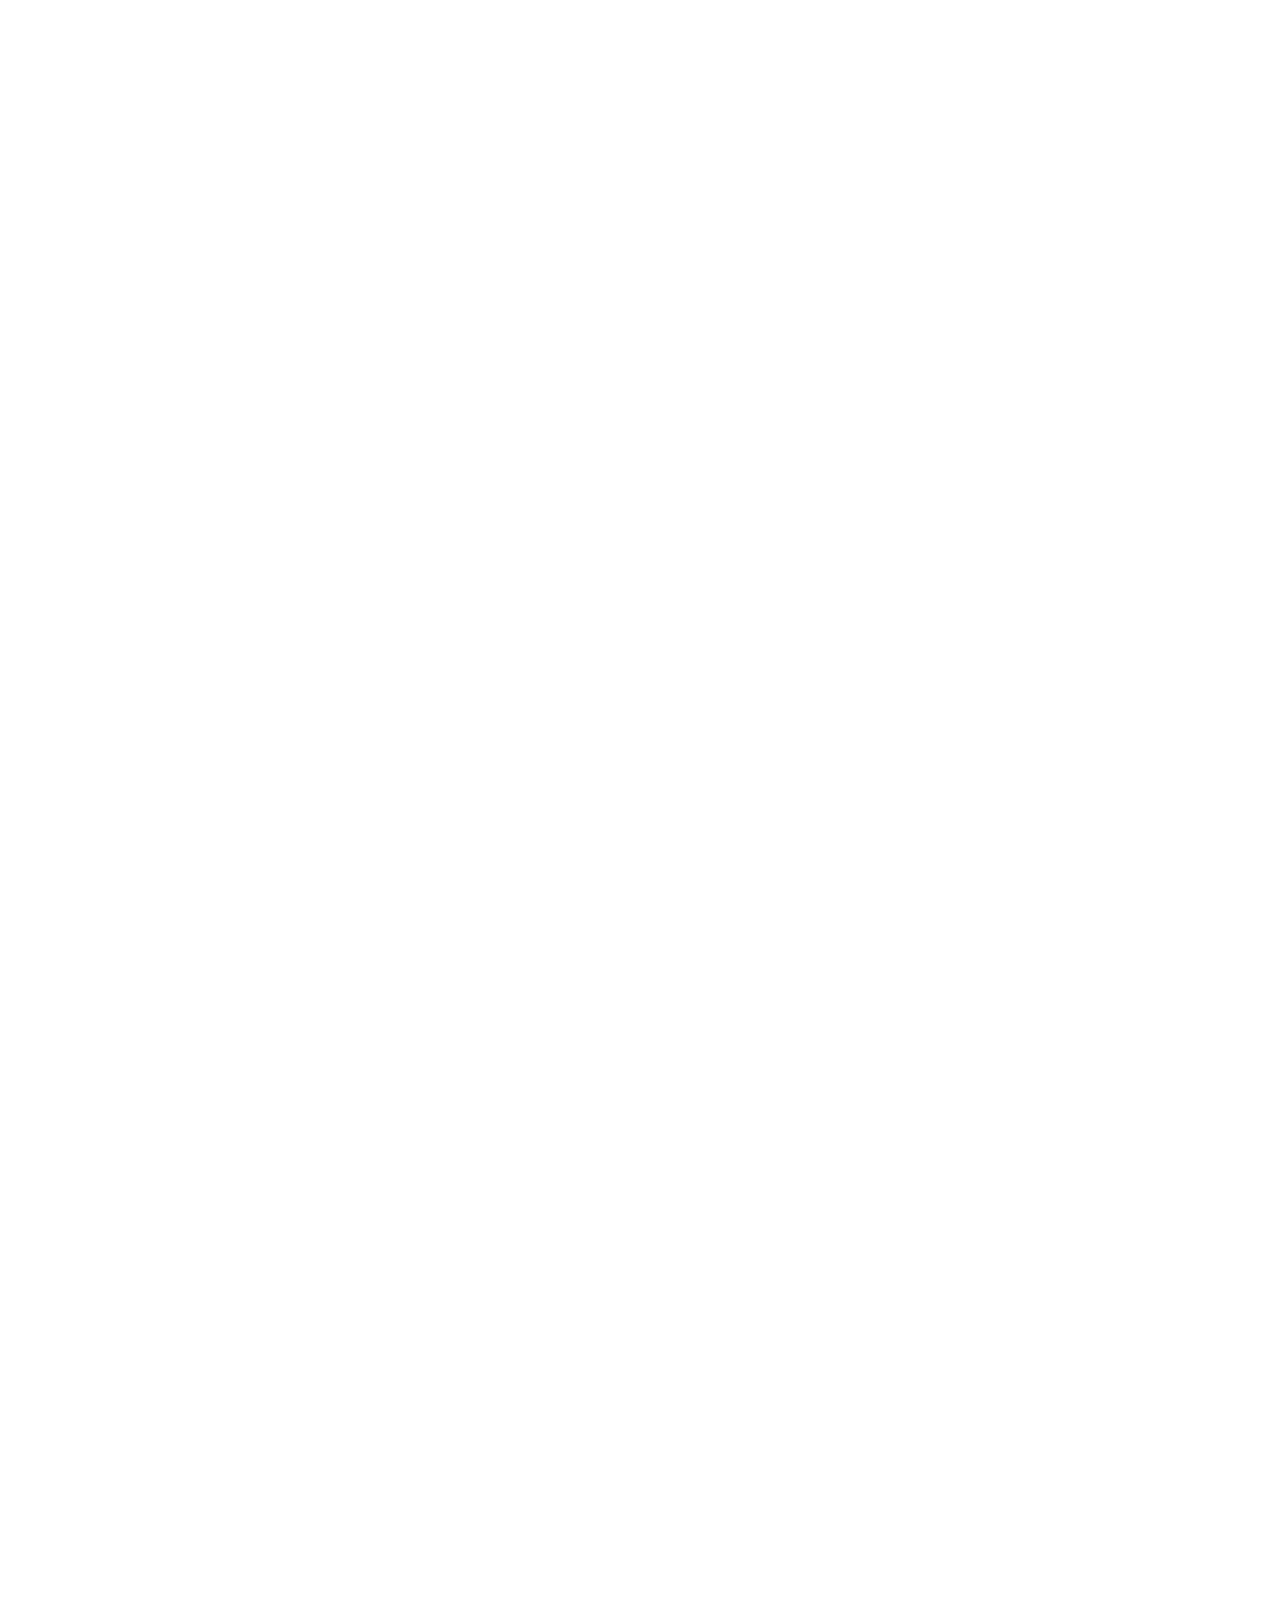
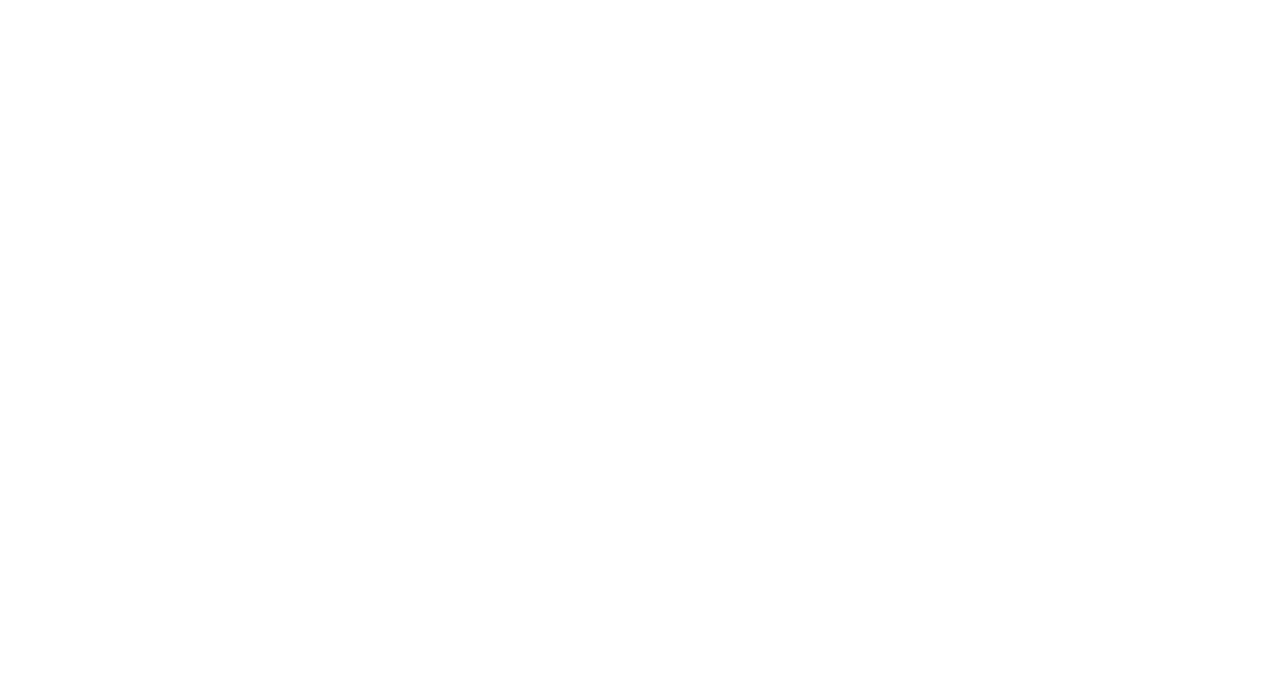
==== commit 2e7a7340: "Update page-door.html" ====
--- a/page-door.html
+++ b/page-door.html
@@ -152,12 +152,12 @@
                                     <div class="owl-carousel owl-loaded owl-drag">
                                             <div class="image-profolio image-profolio-hv style2">
                                                 <div class="image text-center">
-                                                    <img src="/kech-trav/images\What-we-do/p1.png" alt="images">
+                                                    <img src="images\What-we-do/p1.png" alt="images">
                                                 </div>
                                             </div>
                                             <div class="image-profolio image-profolio-hv style2">
                                                 <div class="image text-center">
-                                                <img src="/kech-trav/images\What-we-do/p11.png" alt="images">
+                                                <img src="images\What-we-do/p11.png" alt="images">
                                                 </div>
                                             </div>
                                     </div>
